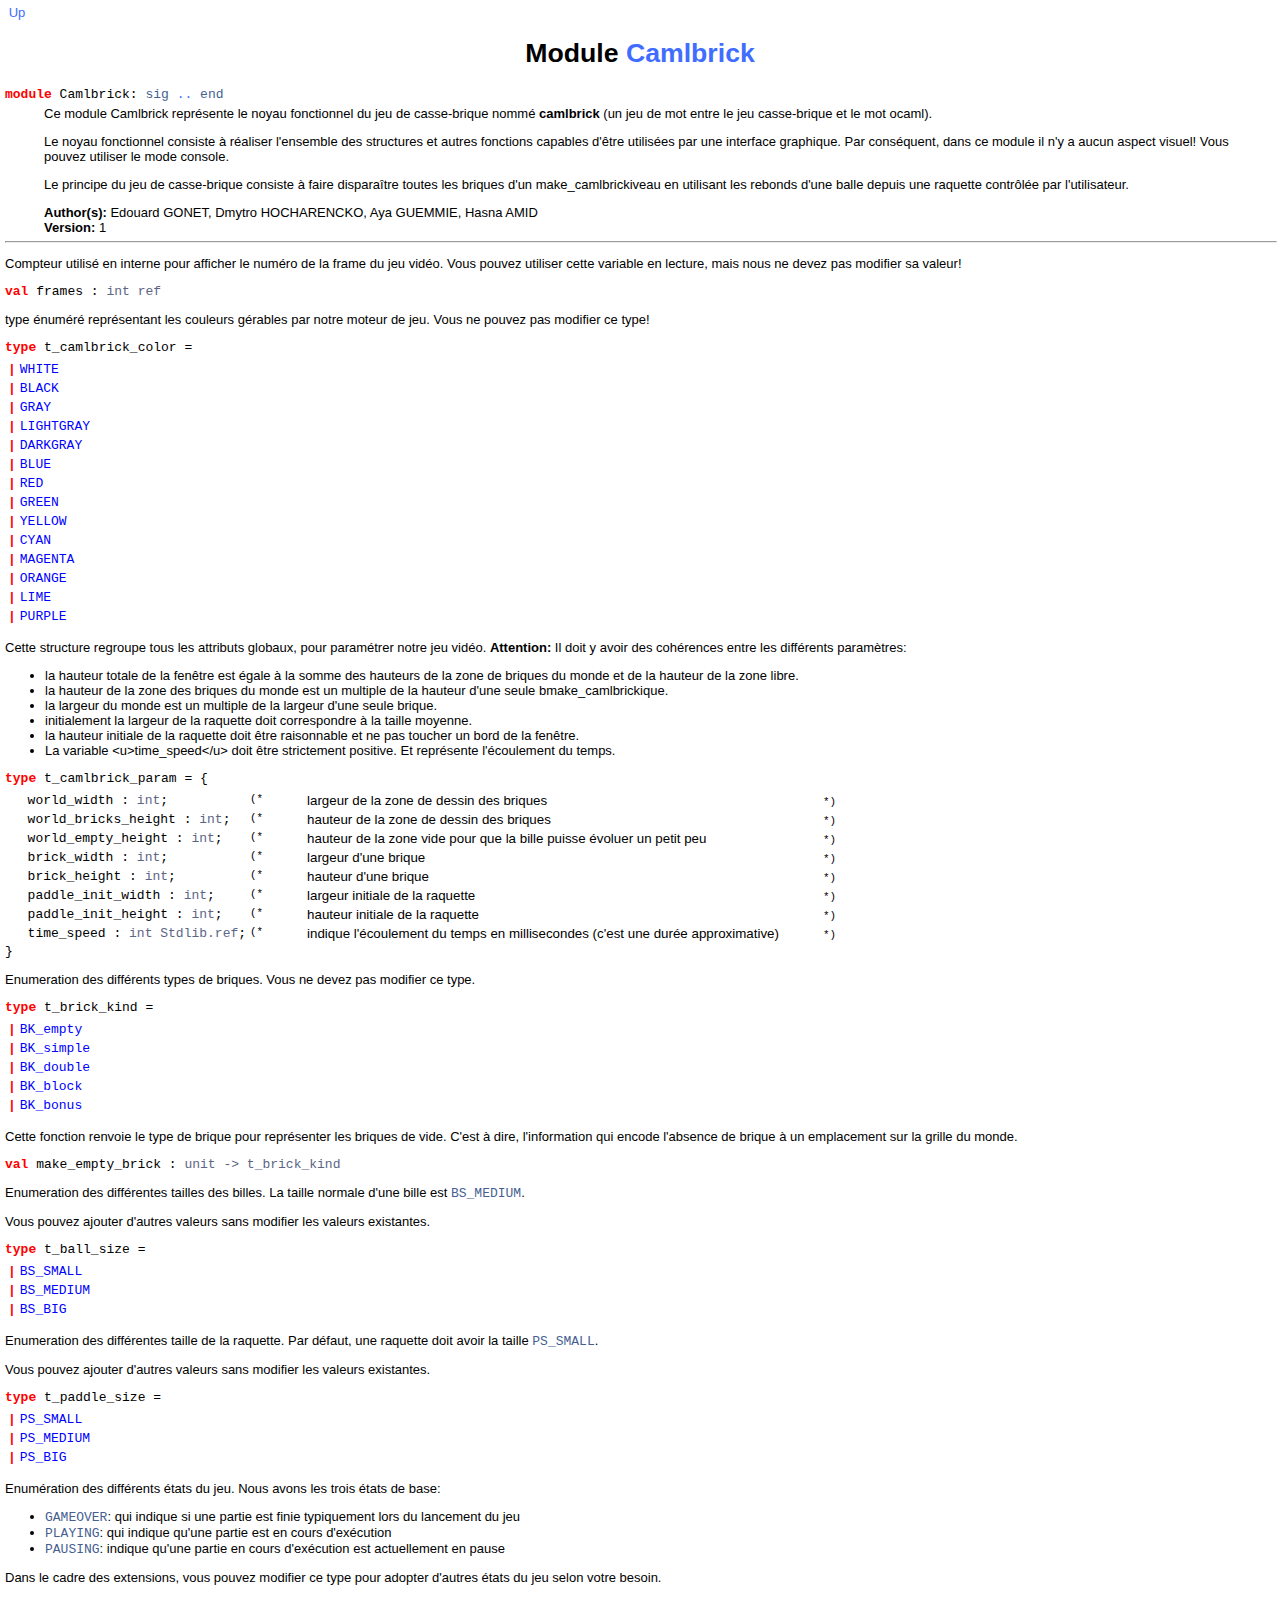
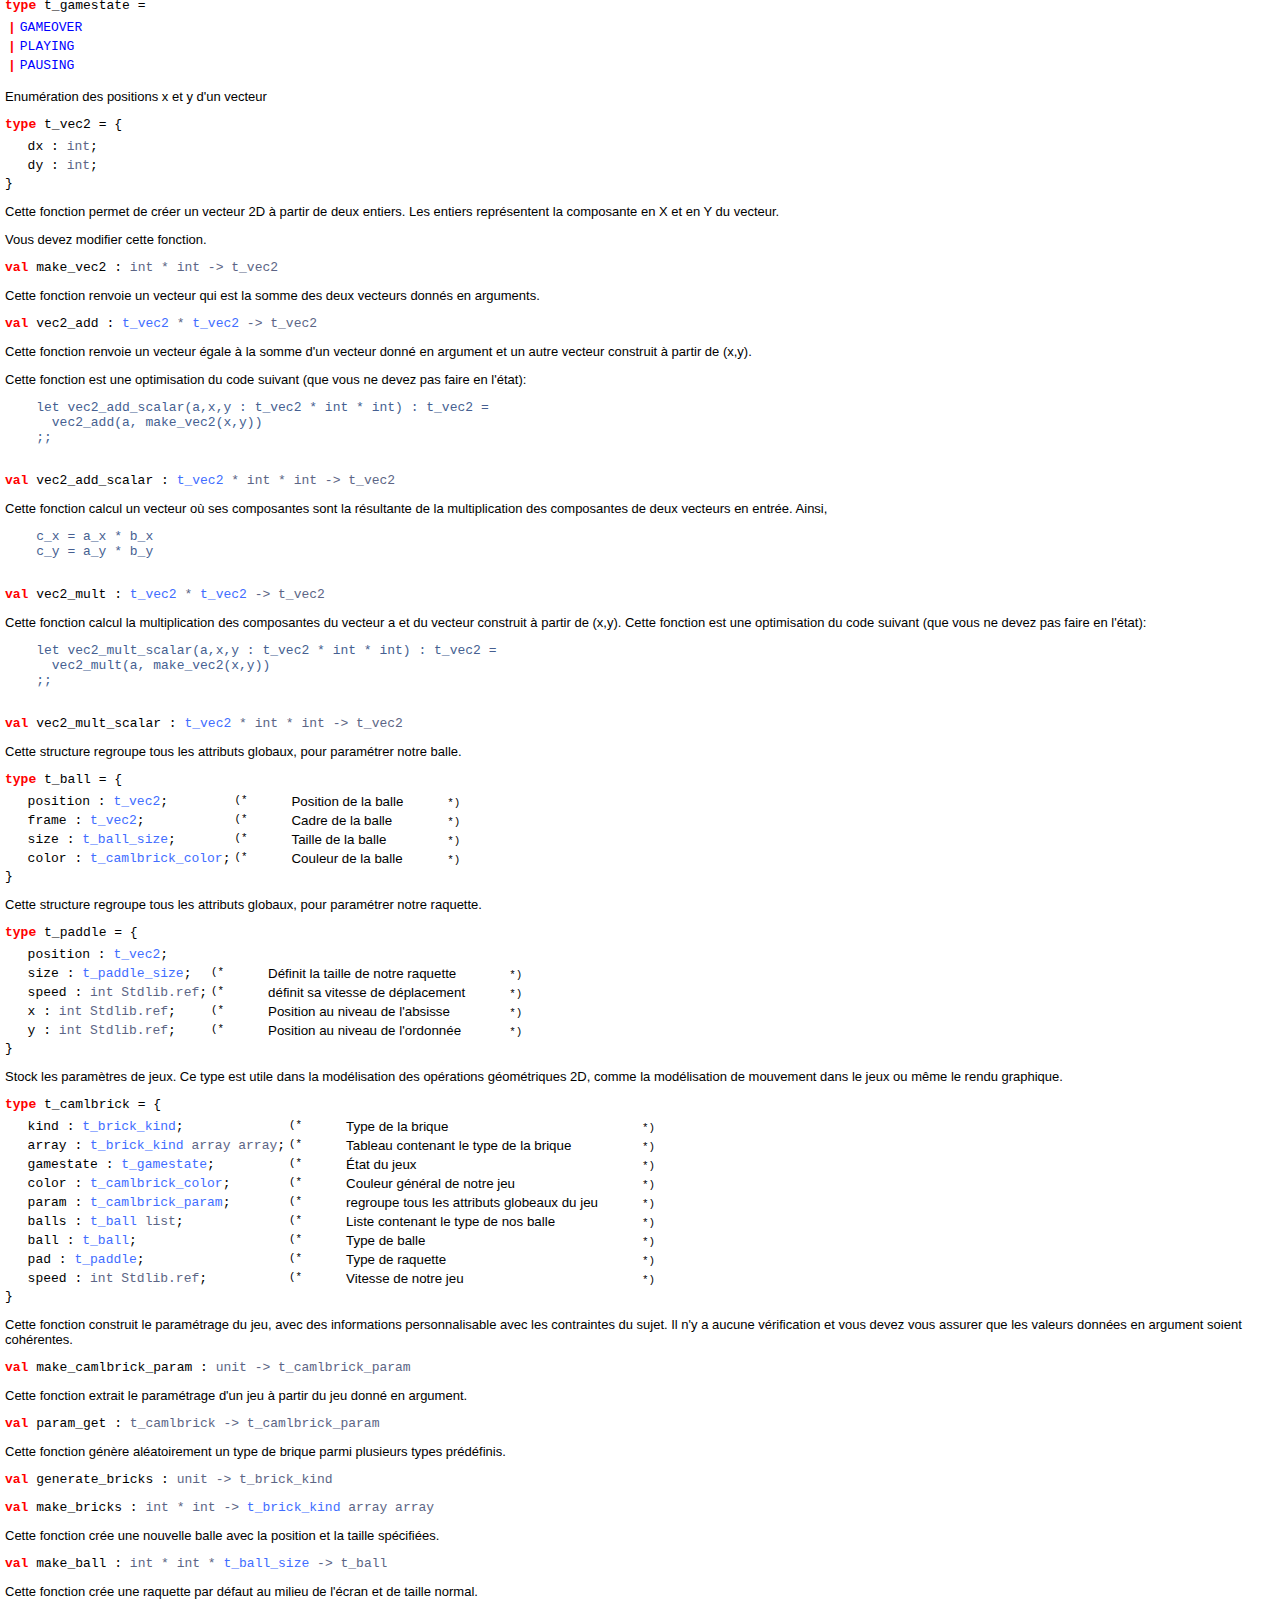
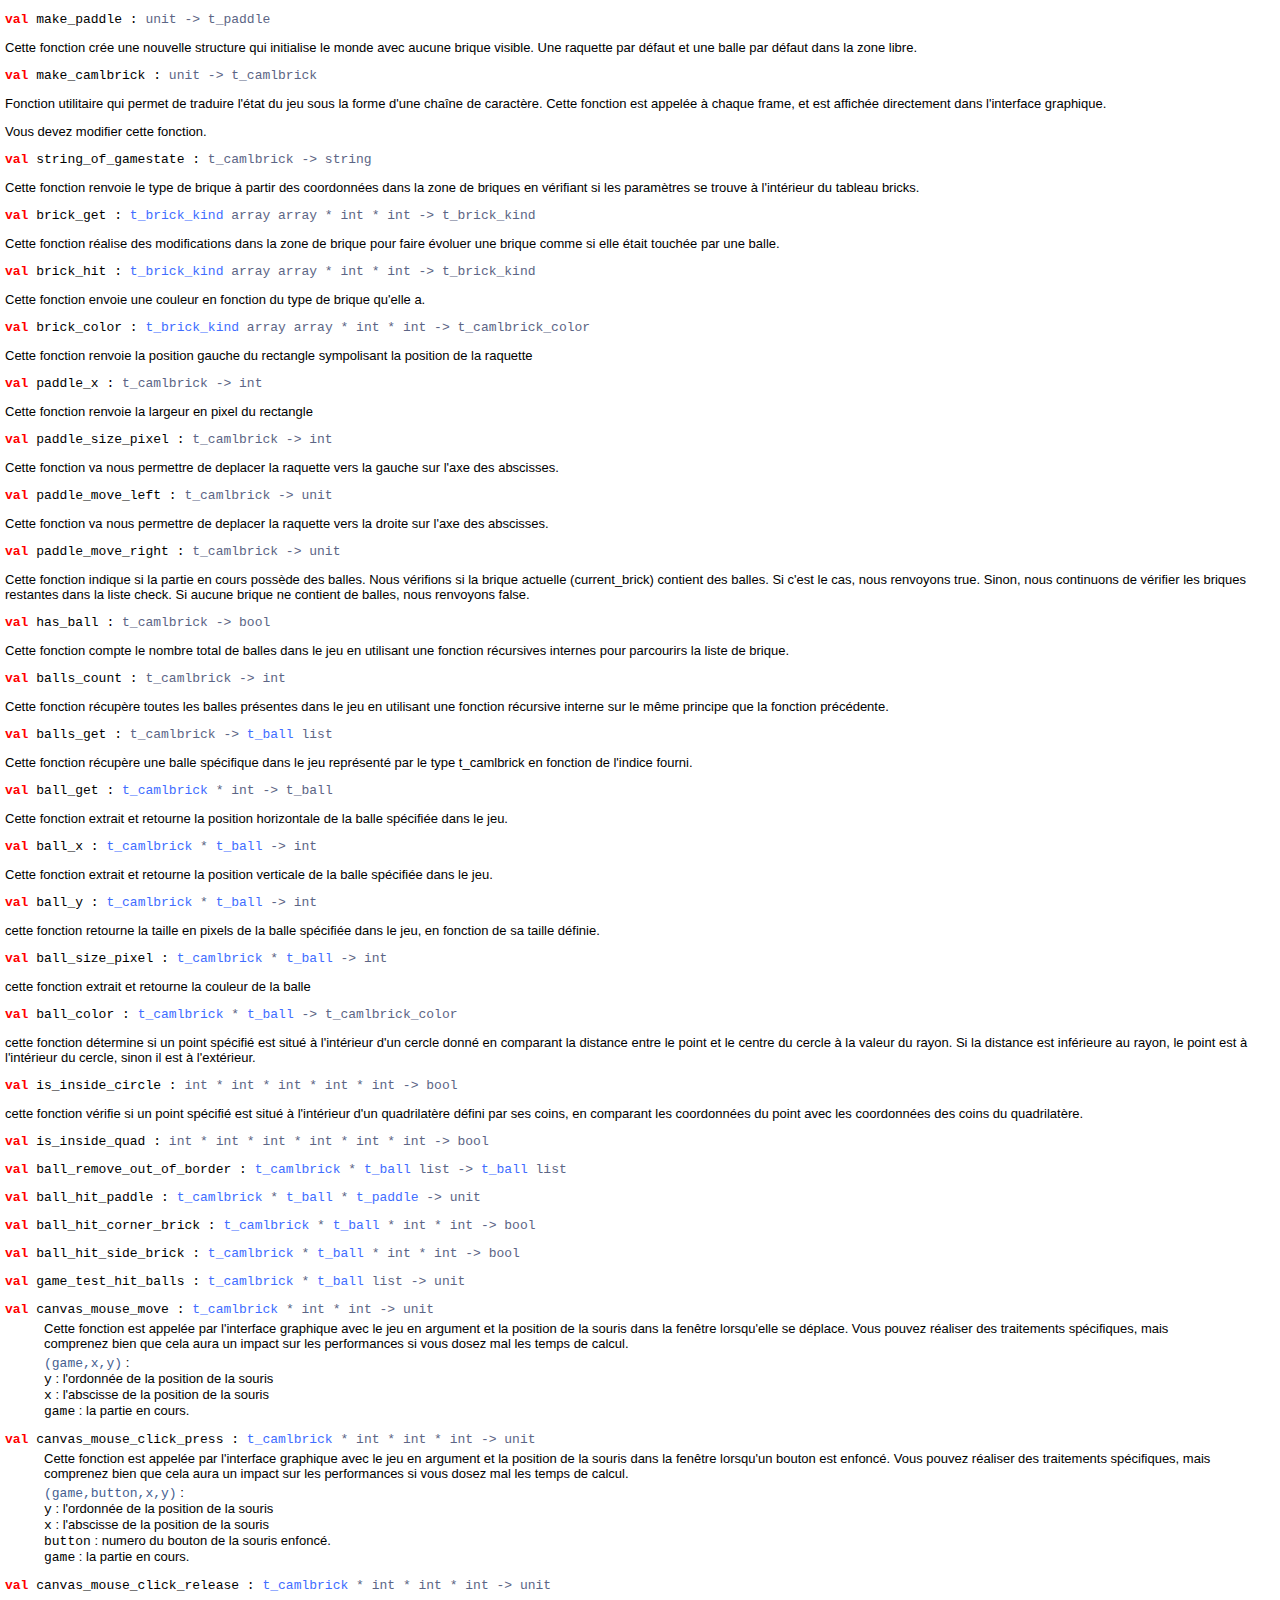
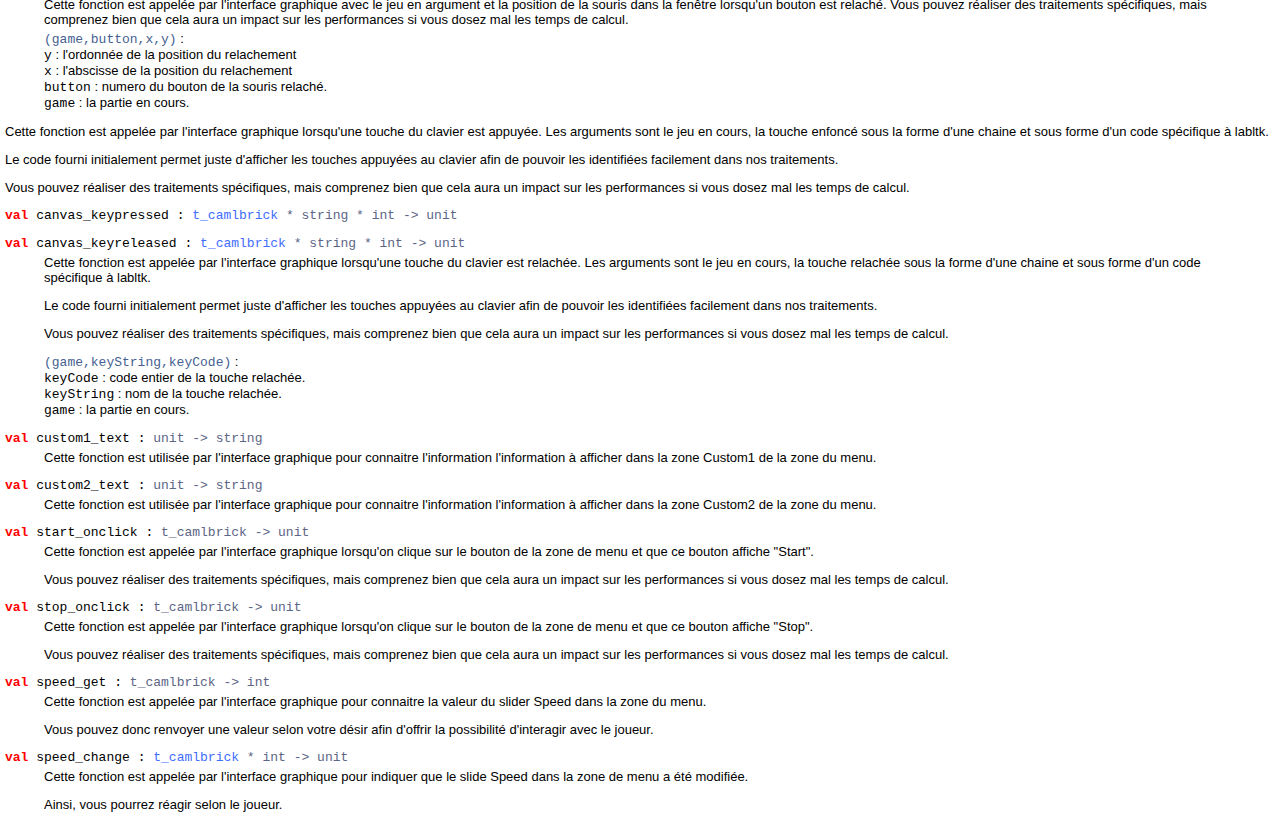
==== doc/Camlbrick.html @ 3c2aed77 "Refactor file imports in camlbrick_launcher.ml and camlbrick_gui.ml" ====
<!DOCTYPE HTML PUBLIC "-//W3C//DTD HTML 4.01 Transitional//EN">
<html>
<head>
<link rel="stylesheet" href="style.css" type="text/css">
<meta content="text/html; charset=utf8" http-equiv="Content-Type">
<meta name="viewport" content="width=device-width, initial-scale=1">
<link rel="Start" href="index.html">
<link rel="Up" href="index.html">
<link title="Index of types" rel=Appendix href="index_types.html">
<link title="Index of values" rel=Appendix href="index_values.html">
<link title="Index of modules" rel=Appendix href="index_modules.html">
<link title="Camlbrick" rel="Chapter" href="Camlbrick.html"><title>Camlbrick</title>
</head>
<body>
<div class="navbar">&nbsp;<a class="up" href="index.html" title="Index">Up</a>
&nbsp;</div>
<h1>Module <a href="type_Camlbrick.html">Camlbrick</a></h1>

<pre><span id="MODULECamlbrick"><span class="keyword">module</span> Camlbrick</span>: <code class="code">sig</code> <a href="Camlbrick.html">..</a> <code class="code">end</code></pre><div class="info module top">
<div class="info-desc">
<p>Ce module Camlbrick représente le noyau fonctionnel du jeu de casse-brique nommé <b>camlbrick</b>
(un jeu de mot entre le jeu casse-brique et le mot ocaml).</p>

<p>Le noyau fonctionnel consiste à réaliser l'ensemble des structures et autres fonctions capables
d'être utilisées par une interface graphique. Par conséquent, dans ce module il n'y a aucun
aspect visuel! Vous pouvez utiliser le mode console.</p>

<p>Le principe du jeu de casse-brique consiste à faire disparaître toutes les briques d'un make_camlbrickiveau
en utilisant les rebonds d'une balle depuis une raquette contrôlée par l'utilisateur.</p>
</div>
<ul class="info-attributes">
<li><b>Author(s):</b> Edouard GONET, Dmytro HOCHARENCKO, Aya GUEMMIE, Hasna AMID</li>
<li><b>Version:</b> 1</li>
</ul>
</div>
<hr width="100%">
<p>Compteur utilisé en interne pour afficher le numéro de la frame du jeu vidéo. 
  Vous pouvez utiliser cette variable en lecture, mais nous ne devez pas modifier
  sa valeur!</p>

<pre><span id="VALframes"><span class="keyword">val</span> frames</span> : <code class="type">int ref</code></pre><p>type énuméré représentant les couleurs gérables par notre moteur de jeu. Vous ne pouvez pas modifier ce type!</p>

<pre><code><span id="TYPEt_camlbrick_color"><span class="keyword">type</span> <code class="type"></code>t_camlbrick_color</span> = </code></pre><table class="typetable">
<tr>
<td align="left" valign="top" >
<code><span class="keyword">|</span></code></td>
<td align="left" valign="top" >
<code><span id="TYPEELTt_camlbrick_color.WHITE"><span class="constructor">WHITE</span></span></code></td>

</tr>
<tr>
<td align="left" valign="top" >
<code><span class="keyword">|</span></code></td>
<td align="left" valign="top" >
<code><span id="TYPEELTt_camlbrick_color.BLACK"><span class="constructor">BLACK</span></span></code></td>

</tr>
<tr>
<td align="left" valign="top" >
<code><span class="keyword">|</span></code></td>
<td align="left" valign="top" >
<code><span id="TYPEELTt_camlbrick_color.GRAY"><span class="constructor">GRAY</span></span></code></td>

</tr>
<tr>
<td align="left" valign="top" >
<code><span class="keyword">|</span></code></td>
<td align="left" valign="top" >
<code><span id="TYPEELTt_camlbrick_color.LIGHTGRAY"><span class="constructor">LIGHTGRAY</span></span></code></td>

</tr>
<tr>
<td align="left" valign="top" >
<code><span class="keyword">|</span></code></td>
<td align="left" valign="top" >
<code><span id="TYPEELTt_camlbrick_color.DARKGRAY"><span class="constructor">DARKGRAY</span></span></code></td>

</tr>
<tr>
<td align="left" valign="top" >
<code><span class="keyword">|</span></code></td>
<td align="left" valign="top" >
<code><span id="TYPEELTt_camlbrick_color.BLUE"><span class="constructor">BLUE</span></span></code></td>

</tr>
<tr>
<td align="left" valign="top" >
<code><span class="keyword">|</span></code></td>
<td align="left" valign="top" >
<code><span id="TYPEELTt_camlbrick_color.RED"><span class="constructor">RED</span></span></code></td>

</tr>
<tr>
<td align="left" valign="top" >
<code><span class="keyword">|</span></code></td>
<td align="left" valign="top" >
<code><span id="TYPEELTt_camlbrick_color.GREEN"><span class="constructor">GREEN</span></span></code></td>

</tr>
<tr>
<td align="left" valign="top" >
<code><span class="keyword">|</span></code></td>
<td align="left" valign="top" >
<code><span id="TYPEELTt_camlbrick_color.YELLOW"><span class="constructor">YELLOW</span></span></code></td>

</tr>
<tr>
<td align="left" valign="top" >
<code><span class="keyword">|</span></code></td>
<td align="left" valign="top" >
<code><span id="TYPEELTt_camlbrick_color.CYAN"><span class="constructor">CYAN</span></span></code></td>

</tr>
<tr>
<td align="left" valign="top" >
<code><span class="keyword">|</span></code></td>
<td align="left" valign="top" >
<code><span id="TYPEELTt_camlbrick_color.MAGENTA"><span class="constructor">MAGENTA</span></span></code></td>

</tr>
<tr>
<td align="left" valign="top" >
<code><span class="keyword">|</span></code></td>
<td align="left" valign="top" >
<code><span id="TYPEELTt_camlbrick_color.ORANGE"><span class="constructor">ORANGE</span></span></code></td>

</tr>
<tr>
<td align="left" valign="top" >
<code><span class="keyword">|</span></code></td>
<td align="left" valign="top" >
<code><span id="TYPEELTt_camlbrick_color.LIME"><span class="constructor">LIME</span></span></code></td>

</tr>
<tr>
<td align="left" valign="top" >
<code><span class="keyword">|</span></code></td>
<td align="left" valign="top" >
<code><span id="TYPEELTt_camlbrick_color.PURPLE"><span class="constructor">PURPLE</span></span></code></td>

</tr></table>


<p>Cette structure regroupe tous les attributs globaux,
  pour paramétrer notre jeu vidéo.
  <b>Attention:</b> Il doit y avoir des cohérences entre les différents paramètres:</p>
<ul>
<li> la hauteur totale de la fenêtre est égale à la somme des hauteurs de la zone de briques du monde et
  de la hauteur de la zone libre.</li>
<li>la hauteur de la zone des briques du monde est un multiple de la hauteur d'une seule bmake_camlbrickique. </li>
<li>la largeur du monde est un multiple de la largeur d'une seule brique. </li>
<li>initialement la largeur de la raquette doit correspondre à la taille moyenne.</li>
<li>la hauteur initiale de la raquette doit être raisonnable et ne pas toucher un bord de la fenêtre.</li>
<li>La variable &lt;u&gt;time_speed&lt;/u&gt; doit être strictement positive. Et représente l'écoulement du temps.</li>
</ul>

<pre><code><span id="TYPEt_camlbrick_param"><span class="keyword">type</span> <code class="type"></code>t_camlbrick_param</span> = {</code></pre><table class="typetable">
<tr>
<td align="left" valign="top" >
<code>&nbsp;&nbsp;</code></td>
<td align="left" valign="top" >
<code><span id="TYPEELTt_camlbrick_param.world_width">world_width</span>&nbsp;: <code class="type">int</code>;</code></td>
<td class="typefieldcomment" align="left" valign="top" ><code>(*</code></td><td class="typefieldcomment" align="left" valign="top" ><div class="info ">
<div class="info-desc">
<p>largeur de la zone de dessin des briques</p>
</div>
</div>
</td><td class="typefieldcomment" align="left" valign="bottom" ><code>*)</code></td>
</tr>
<tr>
<td align="left" valign="top" >
<code>&nbsp;&nbsp;</code></td>
<td align="left" valign="top" >
<code><span id="TYPEELTt_camlbrick_param.world_bricks_height">world_bricks_height</span>&nbsp;: <code class="type">int</code>;</code></td>
<td class="typefieldcomment" align="left" valign="top" ><code>(*</code></td><td class="typefieldcomment" align="left" valign="top" ><div class="info ">
<div class="info-desc">
<p>hauteur de la zone de dessin des briques</p>
</div>
</div>
</td><td class="typefieldcomment" align="left" valign="bottom" ><code>*)</code></td>
</tr>
<tr>
<td align="left" valign="top" >
<code>&nbsp;&nbsp;</code></td>
<td align="left" valign="top" >
<code><span id="TYPEELTt_camlbrick_param.world_empty_height">world_empty_height</span>&nbsp;: <code class="type">int</code>;</code></td>
<td class="typefieldcomment" align="left" valign="top" ><code>(*</code></td><td class="typefieldcomment" align="left" valign="top" ><div class="info ">
<div class="info-desc">
<p>hauteur de la zone vide pour que la bille puisse évoluer un petit peu</p>
</div>
</div>
</td><td class="typefieldcomment" align="left" valign="bottom" ><code>*)</code></td>
</tr>
<tr>
<td align="left" valign="top" >
<code>&nbsp;&nbsp;</code></td>
<td align="left" valign="top" >
<code><span id="TYPEELTt_camlbrick_param.brick_width">brick_width</span>&nbsp;: <code class="type">int</code>;</code></td>
<td class="typefieldcomment" align="left" valign="top" ><code>(*</code></td><td class="typefieldcomment" align="left" valign="top" ><div class="info ">
<div class="info-desc">
<p>largeur d'une brique</p>
</div>
</div>
</td><td class="typefieldcomment" align="left" valign="bottom" ><code>*)</code></td>
</tr>
<tr>
<td align="left" valign="top" >
<code>&nbsp;&nbsp;</code></td>
<td align="left" valign="top" >
<code><span id="TYPEELTt_camlbrick_param.brick_height">brick_height</span>&nbsp;: <code class="type">int</code>;</code></td>
<td class="typefieldcomment" align="left" valign="top" ><code>(*</code></td><td class="typefieldcomment" align="left" valign="top" ><div class="info ">
<div class="info-desc">
<p>hauteur d'une brique</p>
</div>
</div>
</td><td class="typefieldcomment" align="left" valign="bottom" ><code>*)</code></td>
</tr>
<tr>
<td align="left" valign="top" >
<code>&nbsp;&nbsp;</code></td>
<td align="left" valign="top" >
<code><span id="TYPEELTt_camlbrick_param.paddle_init_width">paddle_init_width</span>&nbsp;: <code class="type">int</code>;</code></td>
<td class="typefieldcomment" align="left" valign="top" ><code>(*</code></td><td class="typefieldcomment" align="left" valign="top" ><div class="info ">
<div class="info-desc">
<p>largeur initiale de la raquette</p>
</div>
</div>
</td><td class="typefieldcomment" align="left" valign="bottom" ><code>*)</code></td>
</tr>
<tr>
<td align="left" valign="top" >
<code>&nbsp;&nbsp;</code></td>
<td align="left" valign="top" >
<code><span id="TYPEELTt_camlbrick_param.paddle_init_height">paddle_init_height</span>&nbsp;: <code class="type">int</code>;</code></td>
<td class="typefieldcomment" align="left" valign="top" ><code>(*</code></td><td class="typefieldcomment" align="left" valign="top" ><div class="info ">
<div class="info-desc">
<p>hauteur initiale de la raquette</p>
</div>
</div>
</td><td class="typefieldcomment" align="left" valign="bottom" ><code>*)</code></td>
</tr>
<tr>
<td align="left" valign="top" >
<code>&nbsp;&nbsp;</code></td>
<td align="left" valign="top" >
<code><span id="TYPEELTt_camlbrick_param.time_speed">time_speed</span>&nbsp;: <code class="type">int Stdlib.ref</code>;</code></td>
<td class="typefieldcomment" align="left" valign="top" ><code>(*</code></td><td class="typefieldcomment" align="left" valign="top" ><div class="info ">
<div class="info-desc">
<p>indique l'écoulement du temps en millisecondes (c'est une durée approximative)</p>
</div>
</div>
</td><td class="typefieldcomment" align="left" valign="bottom" ><code>*)</code></td>
</tr></table>
<code>}</code>


<p>Enumeration des différents types de briques. 
  Vous ne devez pas modifier ce type.</p>

<pre><code><span id="TYPEt_brick_kind"><span class="keyword">type</span> <code class="type"></code>t_brick_kind</span> = </code></pre><table class="typetable">
<tr>
<td align="left" valign="top" >
<code><span class="keyword">|</span></code></td>
<td align="left" valign="top" >
<code><span id="TYPEELTt_brick_kind.BK_empty"><span class="constructor">BK_empty</span></span></code></td>

</tr>
<tr>
<td align="left" valign="top" >
<code><span class="keyword">|</span></code></td>
<td align="left" valign="top" >
<code><span id="TYPEELTt_brick_kind.BK_simple"><span class="constructor">BK_simple</span></span></code></td>

</tr>
<tr>
<td align="left" valign="top" >
<code><span class="keyword">|</span></code></td>
<td align="left" valign="top" >
<code><span id="TYPEELTt_brick_kind.BK_double"><span class="constructor">BK_double</span></span></code></td>

</tr>
<tr>
<td align="left" valign="top" >
<code><span class="keyword">|</span></code></td>
<td align="left" valign="top" >
<code><span id="TYPEELTt_brick_kind.BK_block"><span class="constructor">BK_block</span></span></code></td>

</tr>
<tr>
<td align="left" valign="top" >
<code><span class="keyword">|</span></code></td>
<td align="left" valign="top" >
<code><span id="TYPEELTt_brick_kind.BK_bonus"><span class="constructor">BK_bonus</span></span></code></td>

</tr></table>


<p>Cette fonction renvoie le type de brique pour représenter les briques de vide.
  C'est à dire, l'information qui encode l'absence de brique à un emplacement sur la grille du monde.</p>

<pre><span id="VALmake_empty_brick"><span class="keyword">val</span> make_empty_brick</span> : <code class="type">unit -&gt; t_brick_kind</code></pre><p>Enumeration des différentes tailles des billes. 
  La taille  normale d'une bille est <code class="code">BS_MEDIUM</code>.</p>

<p>Vous pouvez ajouter d'autres valeurs sans modifier les valeurs existantes.</p>

<pre><code><span id="TYPEt_ball_size"><span class="keyword">type</span> <code class="type"></code>t_ball_size</span> = </code></pre><table class="typetable">
<tr>
<td align="left" valign="top" >
<code><span class="keyword">|</span></code></td>
<td align="left" valign="top" >
<code><span id="TYPEELTt_ball_size.BS_SMALL"><span class="constructor">BS_SMALL</span></span></code></td>

</tr>
<tr>
<td align="left" valign="top" >
<code><span class="keyword">|</span></code></td>
<td align="left" valign="top" >
<code><span id="TYPEELTt_ball_size.BS_MEDIUM"><span class="constructor">BS_MEDIUM</span></span></code></td>

</tr>
<tr>
<td align="left" valign="top" >
<code><span class="keyword">|</span></code></td>
<td align="left" valign="top" >
<code><span id="TYPEELTt_ball_size.BS_BIG"><span class="constructor">BS_BIG</span></span></code></td>

</tr></table>


<p>Enumeration des différentes taille de la raquette. Par défaut, une raquette doit avoir la taille
  <code class="code">PS_SMALL</code>.</p>

<p>Vous pouvez ajouter d'autres valeurs sans modifier les valeurs existantes.</p>

<pre><code><span id="TYPEt_paddle_size"><span class="keyword">type</span> <code class="type"></code>t_paddle_size</span> = </code></pre><table class="typetable">
<tr>
<td align="left" valign="top" >
<code><span class="keyword">|</span></code></td>
<td align="left" valign="top" >
<code><span id="TYPEELTt_paddle_size.PS_SMALL"><span class="constructor">PS_SMALL</span></span></code></td>

</tr>
<tr>
<td align="left" valign="top" >
<code><span class="keyword">|</span></code></td>
<td align="left" valign="top" >
<code><span id="TYPEELTt_paddle_size.PS_MEDIUM"><span class="constructor">PS_MEDIUM</span></span></code></td>

</tr>
<tr>
<td align="left" valign="top" >
<code><span class="keyword">|</span></code></td>
<td align="left" valign="top" >
<code><span id="TYPEELTt_paddle_size.PS_BIG"><span class="constructor">PS_BIG</span></span></code></td>

</tr></table>


<p>Enumération des différents états du jeu. Nous avons les trois états de base:</p>
<ul>
<li><code class="code">GAMEOVER</code>: qui indique si une partie est finie typiquement lors du lancement du jeu</li>
<li><code class="code">PLAYING</code>: qui indique qu'une partie est en cours d'exécution</li>
<li><code class="code">PAUSING</code>: indique qu'une partie en cours d'exécution est actuellement en pause</li>
</ul>

<p>Dans le cadre des extensions, vous pouvez modifier ce type pour adopter d'autres états du jeu selon
  votre besoin.</p>

<pre><code><span id="TYPEt_gamestate"><span class="keyword">type</span> <code class="type"></code>t_gamestate</span> = </code></pre><table class="typetable">
<tr>
<td align="left" valign="top" >
<code><span class="keyword">|</span></code></td>
<td align="left" valign="top" >
<code><span id="TYPEELTt_gamestate.GAMEOVER"><span class="constructor">GAMEOVER</span></span></code></td>

</tr>
<tr>
<td align="left" valign="top" >
<code><span class="keyword">|</span></code></td>
<td align="left" valign="top" >
<code><span id="TYPEELTt_gamestate.PLAYING"><span class="constructor">PLAYING</span></span></code></td>

</tr>
<tr>
<td align="left" valign="top" >
<code><span class="keyword">|</span></code></td>
<td align="left" valign="top" >
<code><span id="TYPEELTt_gamestate.PAUSING"><span class="constructor">PAUSING</span></span></code></td>

</tr></table>


<p>Enumération des positions x et y d'un vecteur</p>

<pre><code><span id="TYPEt_vec2"><span class="keyword">type</span> <code class="type"></code>t_vec2</span> = {</code></pre><table class="typetable">
<tr>
<td align="left" valign="top" >
<code>&nbsp;&nbsp;</code></td>
<td align="left" valign="top" >
<code><span id="TYPEELTt_vec2.dx">dx</span>&nbsp;: <code class="type">int</code>;</code></td>

</tr>
<tr>
<td align="left" valign="top" >
<code>&nbsp;&nbsp;</code></td>
<td align="left" valign="top" >
<code><span id="TYPEELTt_vec2.dy">dy</span>&nbsp;: <code class="type">int</code>;</code></td>

</tr></table>
<code>}</code>


<p>Cette fonction permet de créer un vecteur 2D à partir de deux entiers.
  Les entiers représentent la composante en X et en Y du vecteur.</p>

<p>Vous devez modifier cette fonction.</p>

<pre><span id="VALmake_vec2"><span class="keyword">val</span> make_vec2</span> : <code class="type">int * int -&gt; t_vec2</code></pre><p>Cette fonction renvoie un vecteur qui est la somme des deux vecteurs donnés en arguments.</p>

<pre><span id="VALvec2_add"><span class="keyword">val</span> vec2_add</span> : <code class="type"><a href="Camlbrick.html#TYPEt_vec2">t_vec2</a> * <a href="Camlbrick.html#TYPEt_vec2">t_vec2</a> -&gt; t_vec2</code></pre><p>Cette fonction renvoie un vecteur égale à la somme d'un vecteur
  donné en argument et un autre vecteur construit à partir de (x,y).</p>

<p>Cette fonction est une optimisation du code suivant (que vous ne devez pas faire en l'état):</p>
<pre class="codepre"><code class="code">    let vec2_add_scalar(a,x,y : t_vec2 * int * int) : t_vec2 =
      vec2_add(a, make_vec2(x,y))
    ;;
  </code></pre>
<pre><span id="VALvec2_add_scalar"><span class="keyword">val</span> vec2_add_scalar</span> : <code class="type"><a href="Camlbrick.html#TYPEt_vec2">t_vec2</a> * int * int -&gt; t_vec2</code></pre><p>Cette fonction calcul un vecteur où 
  ses composantes sont la résultante de la multiplication  des composantes de deux vecteurs en entrée.
  Ainsi,</p>
<pre class="codepre"><code class="code">    c_x = a_x * b_x
    c_y = a_y * b_y
  </code></pre>
<pre><span id="VALvec2_mult"><span class="keyword">val</span> vec2_mult</span> : <code class="type"><a href="Camlbrick.html#TYPEt_vec2">t_vec2</a> * <a href="Camlbrick.html#TYPEt_vec2">t_vec2</a> -&gt; t_vec2</code></pre><p>Cette fonction calcul la multiplication des composantes du vecteur a et du vecteur construit à partir de (x,y).
  Cette fonction est une optimisation du code suivant (que vous ne devez pas faire en l'état):</p>
<pre class="codepre"><code class="code">    let vec2_mult_scalar(a,x,y : t_vec2 * int * int) : t_vec2 =
      vec2_mult(a, make_vec2(x,y))
    ;;
  </code></pre>
<pre><span id="VALvec2_mult_scalar"><span class="keyword">val</span> vec2_mult_scalar</span> : <code class="type"><a href="Camlbrick.html#TYPEt_vec2">t_vec2</a> * int * int -&gt; t_vec2</code></pre><p>Cette structure regroupe tous les attributs globaux, pour paramétrer notre balle.</p>

<pre><code><span id="TYPEt_ball"><span class="keyword">type</span> <code class="type"></code>t_ball</span> = {</code></pre><table class="typetable">
<tr>
<td align="left" valign="top" >
<code>&nbsp;&nbsp;</code></td>
<td align="left" valign="top" >
<code><span id="TYPEELTt_ball.position">position</span>&nbsp;: <code class="type"><a href="Camlbrick.html#TYPEt_vec2">t_vec2</a></code>;</code></td>
<td class="typefieldcomment" align="left" valign="top" ><code>(*</code></td><td class="typefieldcomment" align="left" valign="top" ><div class="info ">
<div class="info-desc">
<p>Position de la balle</p>
</div>
</div>
</td><td class="typefieldcomment" align="left" valign="bottom" ><code>*)</code></td>
</tr>
<tr>
<td align="left" valign="top" >
<code>&nbsp;&nbsp;</code></td>
<td align="left" valign="top" >
<code><span id="TYPEELTt_ball.frame">frame</span>&nbsp;: <code class="type"><a href="Camlbrick.html#TYPEt_vec2">t_vec2</a></code>;</code></td>
<td class="typefieldcomment" align="left" valign="top" ><code>(*</code></td><td class="typefieldcomment" align="left" valign="top" ><div class="info ">
<div class="info-desc">
<p>Cadre de la balle</p>
</div>
</div>
</td><td class="typefieldcomment" align="left" valign="bottom" ><code>*)</code></td>
</tr>
<tr>
<td align="left" valign="top" >
<code>&nbsp;&nbsp;</code></td>
<td align="left" valign="top" >
<code><span id="TYPEELTt_ball.size">size</span>&nbsp;: <code class="type"><a href="Camlbrick.html#TYPEt_ball_size">t_ball_size</a></code>;</code></td>
<td class="typefieldcomment" align="left" valign="top" ><code>(*</code></td><td class="typefieldcomment" align="left" valign="top" ><div class="info ">
<div class="info-desc">
<p>Taille de la balle</p>
</div>
</div>
</td><td class="typefieldcomment" align="left" valign="bottom" ><code>*)</code></td>
</tr>
<tr>
<td align="left" valign="top" >
<code>&nbsp;&nbsp;</code></td>
<td align="left" valign="top" >
<code><span id="TYPEELTt_ball.color">color</span>&nbsp;: <code class="type"><a href="Camlbrick.html#TYPEt_camlbrick_color">t_camlbrick_color</a></code>;</code></td>
<td class="typefieldcomment" align="left" valign="top" ><code>(*</code></td><td class="typefieldcomment" align="left" valign="top" ><div class="info ">
<div class="info-desc">
<p>Couleur de la balle</p>
</div>
</div>
</td><td class="typefieldcomment" align="left" valign="bottom" ><code>*)</code></td>
</tr></table>
<code>}</code>


<p>Cette structure regroupe tous les attributs globaux, pour paramétrer notre raquette.</p>

<pre><code><span id="TYPEt_paddle"><span class="keyword">type</span> <code class="type"></code>t_paddle</span> = {</code></pre><table class="typetable">
<tr>
<td align="left" valign="top" >
<code>&nbsp;&nbsp;</code></td>
<td align="left" valign="top" >
<code><span id="TYPEELTt_paddle.position">position</span>&nbsp;: <code class="type"><a href="Camlbrick.html#TYPEt_vec2">t_vec2</a></code>;</code></td>

</tr>
<tr>
<td align="left" valign="top" >
<code>&nbsp;&nbsp;</code></td>
<td align="left" valign="top" >
<code><span id="TYPEELTt_paddle.size">size</span>&nbsp;: <code class="type"><a href="Camlbrick.html#TYPEt_paddle_size">t_paddle_size</a></code>;</code></td>
<td class="typefieldcomment" align="left" valign="top" ><code>(*</code></td><td class="typefieldcomment" align="left" valign="top" ><div class="info ">
<div class="info-desc">
<p>Définit la taille de notre raquette</p>
</div>
</div>
</td><td class="typefieldcomment" align="left" valign="bottom" ><code>*)</code></td>
</tr>
<tr>
<td align="left" valign="top" >
<code>&nbsp;&nbsp;</code></td>
<td align="left" valign="top" >
<code><span id="TYPEELTt_paddle.speed">speed</span>&nbsp;: <code class="type">int Stdlib.ref</code>;</code></td>
<td class="typefieldcomment" align="left" valign="top" ><code>(*</code></td><td class="typefieldcomment" align="left" valign="top" ><div class="info ">
<div class="info-desc">
<p>définit sa vitesse de déplacement</p>
</div>
</div>
</td><td class="typefieldcomment" align="left" valign="bottom" ><code>*)</code></td>
</tr>
<tr>
<td align="left" valign="top" >
<code>&nbsp;&nbsp;</code></td>
<td align="left" valign="top" >
<code><span id="TYPEELTt_paddle.x">x</span>&nbsp;: <code class="type">int Stdlib.ref</code>;</code></td>
<td class="typefieldcomment" align="left" valign="top" ><code>(*</code></td><td class="typefieldcomment" align="left" valign="top" ><div class="info ">
<div class="info-desc">
<p>Position au niveau de l'absisse</p>
</div>
</div>
</td><td class="typefieldcomment" align="left" valign="bottom" ><code>*)</code></td>
</tr>
<tr>
<td align="left" valign="top" >
<code>&nbsp;&nbsp;</code></td>
<td align="left" valign="top" >
<code><span id="TYPEELTt_paddle.y">y</span>&nbsp;: <code class="type">int Stdlib.ref</code>;</code></td>
<td class="typefieldcomment" align="left" valign="top" ><code>(*</code></td><td class="typefieldcomment" align="left" valign="top" ><div class="info ">
<div class="info-desc">
<p>Position au niveau de l'ordonnée</p>
</div>
</div>
</td><td class="typefieldcomment" align="left" valign="bottom" ><code>*)</code></td>
</tr></table>
<code>}</code>


<p>Stock les paramètres de jeux. Ce type est utile dans la modélisation des opérations géométriques 2D, comme la modélisation 
   de mouvement dans le jeux ou même le rendu graphique.</p>

<pre><code><span id="TYPEt_camlbrick"><span class="keyword">type</span> <code class="type"></code>t_camlbrick</span> = {</code></pre><table class="typetable">
<tr>
<td align="left" valign="top" >
<code>&nbsp;&nbsp;</code></td>
<td align="left" valign="top" >
<code><span id="TYPEELTt_camlbrick.kind">kind</span>&nbsp;: <code class="type"><a href="Camlbrick.html#TYPEt_brick_kind">t_brick_kind</a></code>;</code></td>
<td class="typefieldcomment" align="left" valign="top" ><code>(*</code></td><td class="typefieldcomment" align="left" valign="top" ><div class="info ">
<div class="info-desc">
<p>Type de la brique</p>
</div>
</div>
</td><td class="typefieldcomment" align="left" valign="bottom" ><code>*)</code></td>
</tr>
<tr>
<td align="left" valign="top" >
<code>&nbsp;&nbsp;</code></td>
<td align="left" valign="top" >
<code><span id="TYPEELTt_camlbrick.array">array</span>&nbsp;: <code class="type"><a href="Camlbrick.html#TYPEt_brick_kind">t_brick_kind</a> array array</code>;</code></td>
<td class="typefieldcomment" align="left" valign="top" ><code>(*</code></td><td class="typefieldcomment" align="left" valign="top" ><div class="info ">
<div class="info-desc">
<p>Tableau contenant le type de la brique</p>
</div>
</div>
</td><td class="typefieldcomment" align="left" valign="bottom" ><code>*)</code></td>
</tr>
<tr>
<td align="left" valign="top" >
<code>&nbsp;&nbsp;</code></td>
<td align="left" valign="top" >
<code><span id="TYPEELTt_camlbrick.gamestate">gamestate</span>&nbsp;: <code class="type"><a href="Camlbrick.html#TYPEt_gamestate">t_gamestate</a></code>;</code></td>
<td class="typefieldcomment" align="left" valign="top" ><code>(*</code></td><td class="typefieldcomment" align="left" valign="top" ><div class="info ">
<div class="info-desc">
<p>État du jeux</p>
</div>
</div>
</td><td class="typefieldcomment" align="left" valign="bottom" ><code>*)</code></td>
</tr>
<tr>
<td align="left" valign="top" >
<code>&nbsp;&nbsp;</code></td>
<td align="left" valign="top" >
<code><span id="TYPEELTt_camlbrick.color">color</span>&nbsp;: <code class="type"><a href="Camlbrick.html#TYPEt_camlbrick_color">t_camlbrick_color</a></code>;</code></td>
<td class="typefieldcomment" align="left" valign="top" ><code>(*</code></td><td class="typefieldcomment" align="left" valign="top" ><div class="info ">
<div class="info-desc">
<p>Couleur général de notre jeu</p>
</div>
</div>
</td><td class="typefieldcomment" align="left" valign="bottom" ><code>*)</code></td>
</tr>
<tr>
<td align="left" valign="top" >
<code>&nbsp;&nbsp;</code></td>
<td align="left" valign="top" >
<code><span id="TYPEELTt_camlbrick.param">param</span>&nbsp;: <code class="type"><a href="Camlbrick.html#TYPEt_camlbrick_param">t_camlbrick_param</a></code>;</code></td>
<td class="typefieldcomment" align="left" valign="top" ><code>(*</code></td><td class="typefieldcomment" align="left" valign="top" ><div class="info ">
<div class="info-desc">
<p>regroupe tous les attributs globeaux du jeu</p>
</div>
</div>
</td><td class="typefieldcomment" align="left" valign="bottom" ><code>*)</code></td>
</tr>
<tr>
<td align="left" valign="top" >
<code>&nbsp;&nbsp;</code></td>
<td align="left" valign="top" >
<code><span id="TYPEELTt_camlbrick.balls">balls</span>&nbsp;: <code class="type"><a href="Camlbrick.html#TYPEt_ball">t_ball</a> list</code>;</code></td>
<td class="typefieldcomment" align="left" valign="top" ><code>(*</code></td><td class="typefieldcomment" align="left" valign="top" ><div class="info ">
<div class="info-desc">
<p>Liste contenant le type de nos balle</p>
</div>
</div>
</td><td class="typefieldcomment" align="left" valign="bottom" ><code>*)</code></td>
</tr>
<tr>
<td align="left" valign="top" >
<code>&nbsp;&nbsp;</code></td>
<td align="left" valign="top" >
<code><span id="TYPEELTt_camlbrick.ball">ball</span>&nbsp;: <code class="type"><a href="Camlbrick.html#TYPEt_ball">t_ball</a></code>;</code></td>
<td class="typefieldcomment" align="left" valign="top" ><code>(*</code></td><td class="typefieldcomment" align="left" valign="top" ><div class="info ">
<div class="info-desc">
<p>Type de balle</p>
</div>
</div>
</td><td class="typefieldcomment" align="left" valign="bottom" ><code>*)</code></td>
</tr>
<tr>
<td align="left" valign="top" >
<code>&nbsp;&nbsp;</code></td>
<td align="left" valign="top" >
<code><span id="TYPEELTt_camlbrick.pad">pad</span>&nbsp;: <code class="type"><a href="Camlbrick.html#TYPEt_paddle">t_paddle</a></code>;</code></td>
<td class="typefieldcomment" align="left" valign="top" ><code>(*</code></td><td class="typefieldcomment" align="left" valign="top" ><div class="info ">
<div class="info-desc">
<p>Type de raquette</p>
</div>
</div>
</td><td class="typefieldcomment" align="left" valign="bottom" ><code>*)</code></td>
</tr>
<tr>
<td align="left" valign="top" >
<code>&nbsp;&nbsp;</code></td>
<td align="left" valign="top" >
<code><span id="TYPEELTt_camlbrick.speed">speed</span>&nbsp;: <code class="type">int Stdlib.ref</code>;</code></td>
<td class="typefieldcomment" align="left" valign="top" ><code>(*</code></td><td class="typefieldcomment" align="left" valign="top" ><div class="info ">
<div class="info-desc">
<p>Vitesse de notre jeu</p>
</div>
</div>
</td><td class="typefieldcomment" align="left" valign="bottom" ><code>*)</code></td>
</tr></table>
<code>}</code>


<p>Cette fonction construit le paramétrage du jeu, avec des informations personnalisable avec les contraintes du sujet.
  Il n'y a aucune vérification et vous devez vous assurer que les valeurs données en argument soient cohérentes.</p>

<pre><span id="VALmake_camlbrick_param"><span class="keyword">val</span> make_camlbrick_param</span> : <code class="type">unit -&gt; t_camlbrick_param</code></pre><p>Cette fonction extrait le paramétrage d'un jeu à partir du jeu donné en argument.</p>

<pre><span id="VALparam_get"><span class="keyword">val</span> param_get</span> : <code class="type">t_camlbrick -&gt; t_camlbrick_param</code></pre><p>Cette fonction génère aléatoirement un type de brique parmi plusieurs types prédéfinis.</p>

<pre><span id="VALgenerate_bricks"><span class="keyword">val</span> generate_bricks</span> : <code class="type">unit -&gt; t_brick_kind</code></pre>
<pre><span id="VALmake_bricks"><span class="keyword">val</span> make_bricks</span> : <code class="type">int * int -&gt; <a href="Camlbrick.html#TYPEt_brick_kind">t_brick_kind</a> array array</code></pre><p>Cette fonction crée une nouvelle balle avec la position et la taille spécifiées.</p>

<pre><span id="VALmake_ball"><span class="keyword">val</span> make_ball</span> : <code class="type">int * int * <a href="Camlbrick.html#TYPEt_ball_size">t_ball_size</a> -&gt; t_ball</code></pre><p>Cette fonction crée une raquette par défaut au milieu de l'écran et de taille normal.</p>

<pre><span id="VALmake_paddle"><span class="keyword">val</span> make_paddle</span> : <code class="type">unit -&gt; t_paddle</code></pre><p>Cette fonction crée une nouvelle structure qui initialise le monde avec aucune brique visible.
  Une raquette par défaut et une balle par défaut dans la zone libre.</p>

<pre><span id="VALmake_camlbrick"><span class="keyword">val</span> make_camlbrick</span> : <code class="type">unit -&gt; t_camlbrick</code></pre><p>Fonction utilitaire qui permet de traduire l'état du jeu sous la forme d'une chaîne de caractère.
  Cette fonction est appelée à chaque frame, et est affichée directement dans l'interface graphique.</p>

<p>Vous devez modifier cette fonction.</p>

<pre><span id="VALstring_of_gamestate"><span class="keyword">val</span> string_of_gamestate</span> : <code class="type">t_camlbrick -&gt; string</code></pre><p>Cette fonction renvoie le type de brique à partir des coordonnées dans la zone de briques
  en vérifiant si les paramètres se trouve à l'intérieur du tableau bricks.</p>

<pre><span id="VALbrick_get"><span class="keyword">val</span> brick_get</span> : <code class="type"><a href="Camlbrick.html#TYPEt_brick_kind">t_brick_kind</a> array array * int * int -&gt; t_brick_kind</code></pre><p>Cette fonction réalise des modifications dans la zone de brique pour faire évoluer une brique comme si elle était touchée 
  par une balle.</p>

<pre><span id="VALbrick_hit"><span class="keyword">val</span> brick_hit</span> : <code class="type"><a href="Camlbrick.html#TYPEt_brick_kind">t_brick_kind</a> array array * int * int -&gt; t_brick_kind</code></pre><p>Cette fonction envoie une couleur en fonction du type de brique qu'elle a.</p>

<pre><span id="VALbrick_color"><span class="keyword">val</span> brick_color</span> : <code class="type"><a href="Camlbrick.html#TYPEt_brick_kind">t_brick_kind</a> array array * int * int -&gt; t_camlbrick_color</code></pre><p>Cette fonction renvoie la position gauche du rectangle sympolisant la position de la raquette</p>

<pre><span id="VALpaddle_x"><span class="keyword">val</span> paddle_x</span> : <code class="type">t_camlbrick -&gt; int</code></pre><p>Cette fonction renvoie la largeur en pixel du rectangle</p>

<pre><span id="VALpaddle_size_pixel"><span class="keyword">val</span> paddle_size_pixel</span> : <code class="type">t_camlbrick -&gt; int</code></pre><p>Cette fonction va nous permettre de deplacer la raquette vers la gauche sur l'axe des abscisses.</p>

<pre><span id="VALpaddle_move_left"><span class="keyword">val</span> paddle_move_left</span> : <code class="type">t_camlbrick -&gt; unit</code></pre><p>Cette fonction va nous permettre de deplacer la raquette vers la droite sur l'axe des abscisses.</p>

<pre><span id="VALpaddle_move_right"><span class="keyword">val</span> paddle_move_right</span> : <code class="type">t_camlbrick -&gt; unit</code></pre><p>Cette fonction indique si la partie en cours possède des balles. Nous vérifions si la brique actuelle (current_brick) 
  contient des balles. Si c'est le cas, nous renvoyons true. Sinon, nous continuons de vérifier les briques restantes 
  dans la liste check. Si aucune brique ne contient de balles, nous renvoyons false.</p>

<pre><span id="VALhas_ball"><span class="keyword">val</span> has_ball</span> : <code class="type">t_camlbrick -&gt; bool</code></pre><p>Cette fonction compte le nombre total de balles dans le jeu en utilisant une fonction récursives internes pour parcourirs la liste de brique.</p>

<pre><span id="VALballs_count"><span class="keyword">val</span> balls_count</span> : <code class="type">t_camlbrick -&gt; int</code></pre><p>Cette fonction récupère toutes les balles présentes dans le jeu en utilisant une fonction récursive interne sur le même principe que la fonction précédente.</p>

<pre><span id="VALballs_get"><span class="keyword">val</span> balls_get</span> : <code class="type">t_camlbrick -&gt; <a href="Camlbrick.html#TYPEt_ball">t_ball</a> list</code></pre><p>Cette fonction récupère une balle spécifique dans le jeu représenté par le type t_camlbrick en fonction de l'indice fourni.</p>

<pre><span id="VALball_get"><span class="keyword">val</span> ball_get</span> : <code class="type"><a href="Camlbrick.html#TYPEt_camlbrick">t_camlbrick</a> * int -&gt; t_ball</code></pre><p>Cette fonction extrait et retourne la position horizontale de la balle spécifiée dans le jeu.</p>

<pre><span id="VALball_x"><span class="keyword">val</span> ball_x</span> : <code class="type"><a href="Camlbrick.html#TYPEt_camlbrick">t_camlbrick</a> * <a href="Camlbrick.html#TYPEt_ball">t_ball</a> -&gt; int</code></pre><p>Cette fonction extrait et retourne la position verticale de la balle spécifiée dans le jeu.</p>

<pre><span id="VALball_y"><span class="keyword">val</span> ball_y</span> : <code class="type"><a href="Camlbrick.html#TYPEt_camlbrick">t_camlbrick</a> * <a href="Camlbrick.html#TYPEt_ball">t_ball</a> -&gt; int</code></pre><p>cette fonction retourne la taille en pixels de la balle spécifiée dans le jeu, en fonction de sa taille définie.</p>

<pre><span id="VALball_size_pixel"><span class="keyword">val</span> ball_size_pixel</span> : <code class="type"><a href="Camlbrick.html#TYPEt_camlbrick">t_camlbrick</a> * <a href="Camlbrick.html#TYPEt_ball">t_ball</a> -&gt; int</code></pre><p>cette fonction extrait et retourne la couleur de la balle</p>

<pre><span id="VALball_color"><span class="keyword">val</span> ball_color</span> : <code class="type"><a href="Camlbrick.html#TYPEt_camlbrick">t_camlbrick</a> * <a href="Camlbrick.html#TYPEt_ball">t_ball</a> -&gt; t_camlbrick_color</code></pre><p>cette fonction détermine si un point spécifié est situé à l'intérieur d'un cercle donné en comparant la distance entre le point et 
  le centre du cercle à la valeur du rayon. Si la distance est inférieure au rayon, le point est à l'intérieur du cercle, sinon il est à l'extérieur.</p>

<pre><span id="VALis_inside_circle"><span class="keyword">val</span> is_inside_circle</span> : <code class="type">int * int * int * int * int -&gt; bool</code></pre><p>cette fonction vérifie si un point spécifié est situé à l'intérieur d'un quadrilatère défini par ses coins, en comparant les coordonnées 
  du point avec les coordonnées des coins du quadrilatère.</p>

<pre><span id="VALis_inside_quad"><span class="keyword">val</span> is_inside_quad</span> : <code class="type">int * int * int * int * int * int -&gt; bool</code></pre>
<pre><span id="VALball_remove_out_of_border"><span class="keyword">val</span> ball_remove_out_of_border</span> : <code class="type"><a href="Camlbrick.html#TYPEt_camlbrick">t_camlbrick</a> * <a href="Camlbrick.html#TYPEt_ball">t_ball</a> list -&gt; <a href="Camlbrick.html#TYPEt_ball">t_ball</a> list</code></pre>
<pre><span id="VALball_hit_paddle"><span class="keyword">val</span> ball_hit_paddle</span> : <code class="type"><a href="Camlbrick.html#TYPEt_camlbrick">t_camlbrick</a> * <a href="Camlbrick.html#TYPEt_ball">t_ball</a> * <a href="Camlbrick.html#TYPEt_paddle">t_paddle</a> -&gt; unit</code></pre>
<pre><span id="VALball_hit_corner_brick"><span class="keyword">val</span> ball_hit_corner_brick</span> : <code class="type"><a href="Camlbrick.html#TYPEt_camlbrick">t_camlbrick</a> * <a href="Camlbrick.html#TYPEt_ball">t_ball</a> * int * int -&gt; bool</code></pre>
<pre><span id="VALball_hit_side_brick"><span class="keyword">val</span> ball_hit_side_brick</span> : <code class="type"><a href="Camlbrick.html#TYPEt_camlbrick">t_camlbrick</a> * <a href="Camlbrick.html#TYPEt_ball">t_ball</a> * int * int -&gt; bool</code></pre>
<pre><span id="VALgame_test_hit_balls"><span class="keyword">val</span> game_test_hit_balls</span> : <code class="type"><a href="Camlbrick.html#TYPEt_camlbrick">t_camlbrick</a> * <a href="Camlbrick.html#TYPEt_ball">t_ball</a> list -&gt; unit</code></pre>
<pre><span id="VALcanvas_mouse_move"><span class="keyword">val</span> canvas_mouse_move</span> : <code class="type"><a href="Camlbrick.html#TYPEt_camlbrick">t_camlbrick</a> * int * int -&gt; unit</code></pre><div class="info ">
<div class="info-desc">
<p>Cette fonction est appelée par l'interface graphique avec le jeu en argument et la position
      de la souris dans la fenêtre lorsqu'elle se déplace. 
      Vous pouvez réaliser des traitements spécifiques, mais comprenez bien que cela aura
      un impact sur les performances si vous dosez mal les temps de calcul.</p>
</div>
</div>
<div class="param_info"><code class="code">(game,x,y)</code> : <div class="parameter-desc">
<code>y</code> : l'ordonnée de la position de la souris</div>
<div class="parameter-desc">
<code>x</code> : l'abscisse de la position de la souris</div>
<div class="parameter-desc">
<code>game</code> : la partie en cours.</div>
</div>

<pre><span id="VALcanvas_mouse_click_press"><span class="keyword">val</span> canvas_mouse_click_press</span> : <code class="type"><a href="Camlbrick.html#TYPEt_camlbrick">t_camlbrick</a> * int * int * int -&gt; unit</code></pre><div class="info ">
<div class="info-desc">
<p>Cette fonction est appelée par l'interface graphique avec le jeu en argument et la position
      de la souris dans la fenêtre lorsqu'un bouton est enfoncé. 
      Vous pouvez réaliser des traitements spécifiques, mais comprenez bien que cela aura
      un impact sur les performances si vous dosez mal les temps de calcul.</p>
</div>
</div>
<div class="param_info"><code class="code">(game,button,x,y)</code> : <div class="parameter-desc">
<code>y</code> : l'ordonnée de la position de la souris</div>
<div class="parameter-desc">
<code>x</code> : l'abscisse de la position de la souris</div>
<div class="parameter-desc">
<code>button</code> : numero du bouton de la souris enfoncé.</div>
<div class="parameter-desc">
<code>game</code> : la partie en cours.</div>
</div>

<pre><span id="VALcanvas_mouse_click_release"><span class="keyword">val</span> canvas_mouse_click_release</span> : <code class="type"><a href="Camlbrick.html#TYPEt_camlbrick">t_camlbrick</a> * int * int * int -&gt; unit</code></pre><div class="info ">
<div class="info-desc">
<p>Cette fonction est appelée par l'interface graphique avec le jeu en argument et la position
      de la souris dans la fenêtre lorsqu'un bouton est relaché. 
      Vous pouvez réaliser des traitements spécifiques, mais comprenez bien que cela aura
      un impact sur les performances si vous dosez mal les temps de calcul.</p>
</div>
</div>
<div class="param_info"><code class="code">(game,button,x,y)</code> : <div class="parameter-desc">
<code>y</code> : l'ordonnée de la position du relachement</div>
<div class="parameter-desc">
<code>x</code> : l'abscisse de la position du relachement</div>
<div class="parameter-desc">
<code>button</code> : numero du bouton de la souris relaché.</div>
<div class="parameter-desc">
<code>game</code> : la partie en cours.</div>
</div>
<p>Cette fonction est appelée par l'interface graphique lorsqu'une touche du clavier est appuyée.
      Les arguments sont le jeu en cours, la touche enfoncé sous la forme d'une chaine et sous forme d'un code
      spécifique à labltk.</p>

<p>Le code fourni initialement permet juste d'afficher les touches appuyées au clavier afin de pouvoir
      les identifiées facilement dans nos traitements.</p>

<p>Vous pouvez réaliser des traitements spécifiques, mais comprenez bien que cela aura
      un impact sur les performances si vous dosez mal les temps de calcul.</p>

<pre><span id="VALcanvas_keypressed"><span class="keyword">val</span> canvas_keypressed</span> : <code class="type"><a href="Camlbrick.html#TYPEt_camlbrick">t_camlbrick</a> * string * int -&gt; unit</code></pre>
<pre><span id="VALcanvas_keyreleased"><span class="keyword">val</span> canvas_keyreleased</span> : <code class="type"><a href="Camlbrick.html#TYPEt_camlbrick">t_camlbrick</a> * string * int -&gt; unit</code></pre><div class="info ">
<div class="info-desc">
<p>Cette fonction est appelée par l'interface graphique lorsqu'une touche du clavier est relachée.
      Les arguments sont le jeu en cours, la touche relachée sous la forme d'une chaine et sous forme d'un code
      spécifique à labltk.</p>

<p>Le code fourni initialement permet juste d'afficher les touches appuyées au clavier afin de pouvoir
      les identifiées facilement dans nos traitements.</p>

<p>Vous pouvez réaliser des traitements spécifiques, mais comprenez bien que cela aura
      un impact sur les performances si vous dosez mal les temps de calcul.</p>
</div>
</div>
<div class="param_info"><code class="code">(game,keyString,keyCode)</code> : <div class="parameter-desc">
<code>keyCode</code> : code entier de la touche relachée.</div>
<div class="parameter-desc">
<code>keyString</code> : nom de la touche relachée.</div>
<div class="parameter-desc">
<code>game</code> : la partie en cours.</div>
</div>

<pre><span id="VALcustom1_text"><span class="keyword">val</span> custom1_text</span> : <code class="type">unit -&gt; string</code></pre><div class="info ">
<div class="info-desc">
<p>Cette fonction est utilisée par l'interface graphique pour connaitre l'information
      l'information à afficher dans la zone Custom1 de la zone du menu.</p>
</div>
</div>

<pre><span id="VALcustom2_text"><span class="keyword">val</span> custom2_text</span> : <code class="type">unit -&gt; string</code></pre><div class="info ">
<div class="info-desc">
<p>Cette fonction est utilisée par l'interface graphique pour connaitre l'information
      l'information à afficher dans la zone Custom2 de la zone du menu.</p>
</div>
</div>

<pre><span id="VALstart_onclick"><span class="keyword">val</span> start_onclick</span> : <code class="type">t_camlbrick -&gt; unit</code></pre><div class="info ">
<div class="info-desc">
<p>Cette fonction est appelée par l'interface graphique lorsqu'on clique sur le bouton
      de la zone de menu et que ce bouton affiche "Start".</p>

<p>Vous pouvez réaliser des traitements spécifiques, mais comprenez bien que cela aura
      un impact sur les performances si vous dosez mal les temps de calcul.</p>
</div>
</div>

<pre><span id="VALstop_onclick"><span class="keyword">val</span> stop_onclick</span> : <code class="type">t_camlbrick -&gt; unit</code></pre><div class="info ">
<div class="info-desc">
<p>Cette fonction est appelée par l'interface graphique lorsqu'on clique sur le bouton
      de la zone de menu et que ce bouton affiche "Stop".</p>

<p>Vous pouvez réaliser des traitements spécifiques, mais comprenez bien que cela aura
      un impact sur les performances si vous dosez mal les temps de calcul.</p>
</div>
</div>

<pre><span id="VALspeed_get"><span class="keyword">val</span> speed_get</span> : <code class="type">t_camlbrick -&gt; int</code></pre><div class="info ">
<div class="info-desc">
<p>Cette fonction est appelée par l'interface graphique pour connaitre la valeur
      du slider Speed dans la zone du menu.</p>

<p>Vous pouvez donc renvoyer une valeur selon votre désir afin d'offrir la possibilité
      d'interagir avec le joueur.</p>
</div>
</div>

<pre><span id="VALspeed_change"><span class="keyword">val</span> speed_change</span> : <code class="type"><a href="Camlbrick.html#TYPEt_camlbrick">t_camlbrick</a> * int -&gt; unit</code></pre><div class="info ">
<div class="info-desc">
<p>Cette fonction est appelée par l'interface graphique pour indiquer que le 
      slide Speed dans la zone de menu a été modifiée.</p>

<p>Ainsi, vous pourrez réagir selon le joueur.</p>
</div>
</div>

<pre><span id="VALanimate_action"><span class="keyword">val</span> animate_action</span> : <code class="type">t_camlbrick -&gt; unit</code></pre></body></html>
---- doc/style.css ----
.keyword { font-weight : bold ; color : Red }
.keywordsign { color : #C04600 }
.comment { color : Green }
.constructor { color : Blue }
.type { color : #5C6585 }
.string { color : Maroon }
.warning { color : Red ; font-weight : bold }
.info { margin-left : 3em; margin-right: 3em }
.param_info { margin-top: 4px; margin-left : 3em; margin-right : 3em }
.code { color : #465F91 ; }
.typetable { border-style : hidden }
.paramstable { border-style : hidden ; padding: 5pt 5pt}
tr { background-color : White }
td.typefieldcomment { background-color : #FFFFFF ; font-size: smaller ;}
div.sig_block {margin-left: 2em}
*:target { background: yellow; }
body {font: 13px sans-serif; color: black; text-align: left; padding: 5px; margin: 0}
h1 { font-size : 20pt ; text-align: center; }
h2 { font-size : 20pt ; text-align: center; }
h3 { font-size : 20pt ; border: 1px solid #000000; margin-top: 5px; margin-bottom: 2px;text-align: center; background-color: #90BDFF ;padding: 2px; }
h4 { font-size : 20pt ; border: 1px solid #000000; margin-top: 5px; margin-bottom: 2px;text-align: center; background-color: #90DDFF ;padding: 2px; }
h5 { font-size : 20pt ; border: 1px solid #000000; margin-top: 5px; margin-bottom: 2px;text-align: center; background-color: #90EDFF ;padding: 2px; }
h6 { font-size : 20pt ; border: 1px solid #000000; margin-top: 5px; margin-bottom: 2px;text-align: center; background-color: #90FDFF ;padding: 2px; }
div.h7 { font-size : 20pt ; border: 1px solid #000000; margin-top: 5px; margin-bottom: 2px;text-align: center; background-color: #90BDFF ; padding: 2px; }
div.h8 { font-size : 20pt ; border: 1px solid #000000; margin-top: 5px; margin-bottom: 2px;text-align: center; background-color: #E0FFFF ; padding: 2px; }
div.h9 { font-size : 20pt ; border: 1px solid #000000; margin-top: 5px; margin-bottom: 2px;text-align: center; background-color: #F0FFFF ; padding: 2px; }
div.h10 { font-size : 20pt ; border: 1px solid #000000; margin-top: 5px; margin-bottom: 2px;text-align: center; background-color: #FFFFFF ; padding: 2px; }
a {color: #416DFF; text-decoration: none}
a:hover {background-color: #ddd; text-decoration: underline}
pre { margin-bottom: 4px; font-family: monospace; }
pre.verbatim, pre.codepre { }
.indextable {border: 1px #ddd solid; border-collapse: collapse}
.indextable td, .indextable th {border: 1px #ddd solid; min-width: 80px}
.indextable td.module {background-color: #eee ;  padding-left: 2px; padding-right: 2px}
.indextable td.module a {color: #4E6272; text-decoration: none; display: block; width: 100%}
.indextable td.module a:hover {text-decoration: underline; background-color: transparent}
.deprecated {color: #888; font-style: italic}
.indextable tr td div.info { margin-left: 2px; margin-right: 2px }
ul.indexlist { margin-left: 0; padding-left: 0;}
ul.indexlist li { list-style-type: none ; margin-left: 0; padding-left: 0; }
ul.info-attributes {list-style: none; margin: 0; padding: 0; }
div.info > p:first-child { margin-top:0; }
div.info-desc > p:first-child { margin-top:0; margin-bottom:0; }
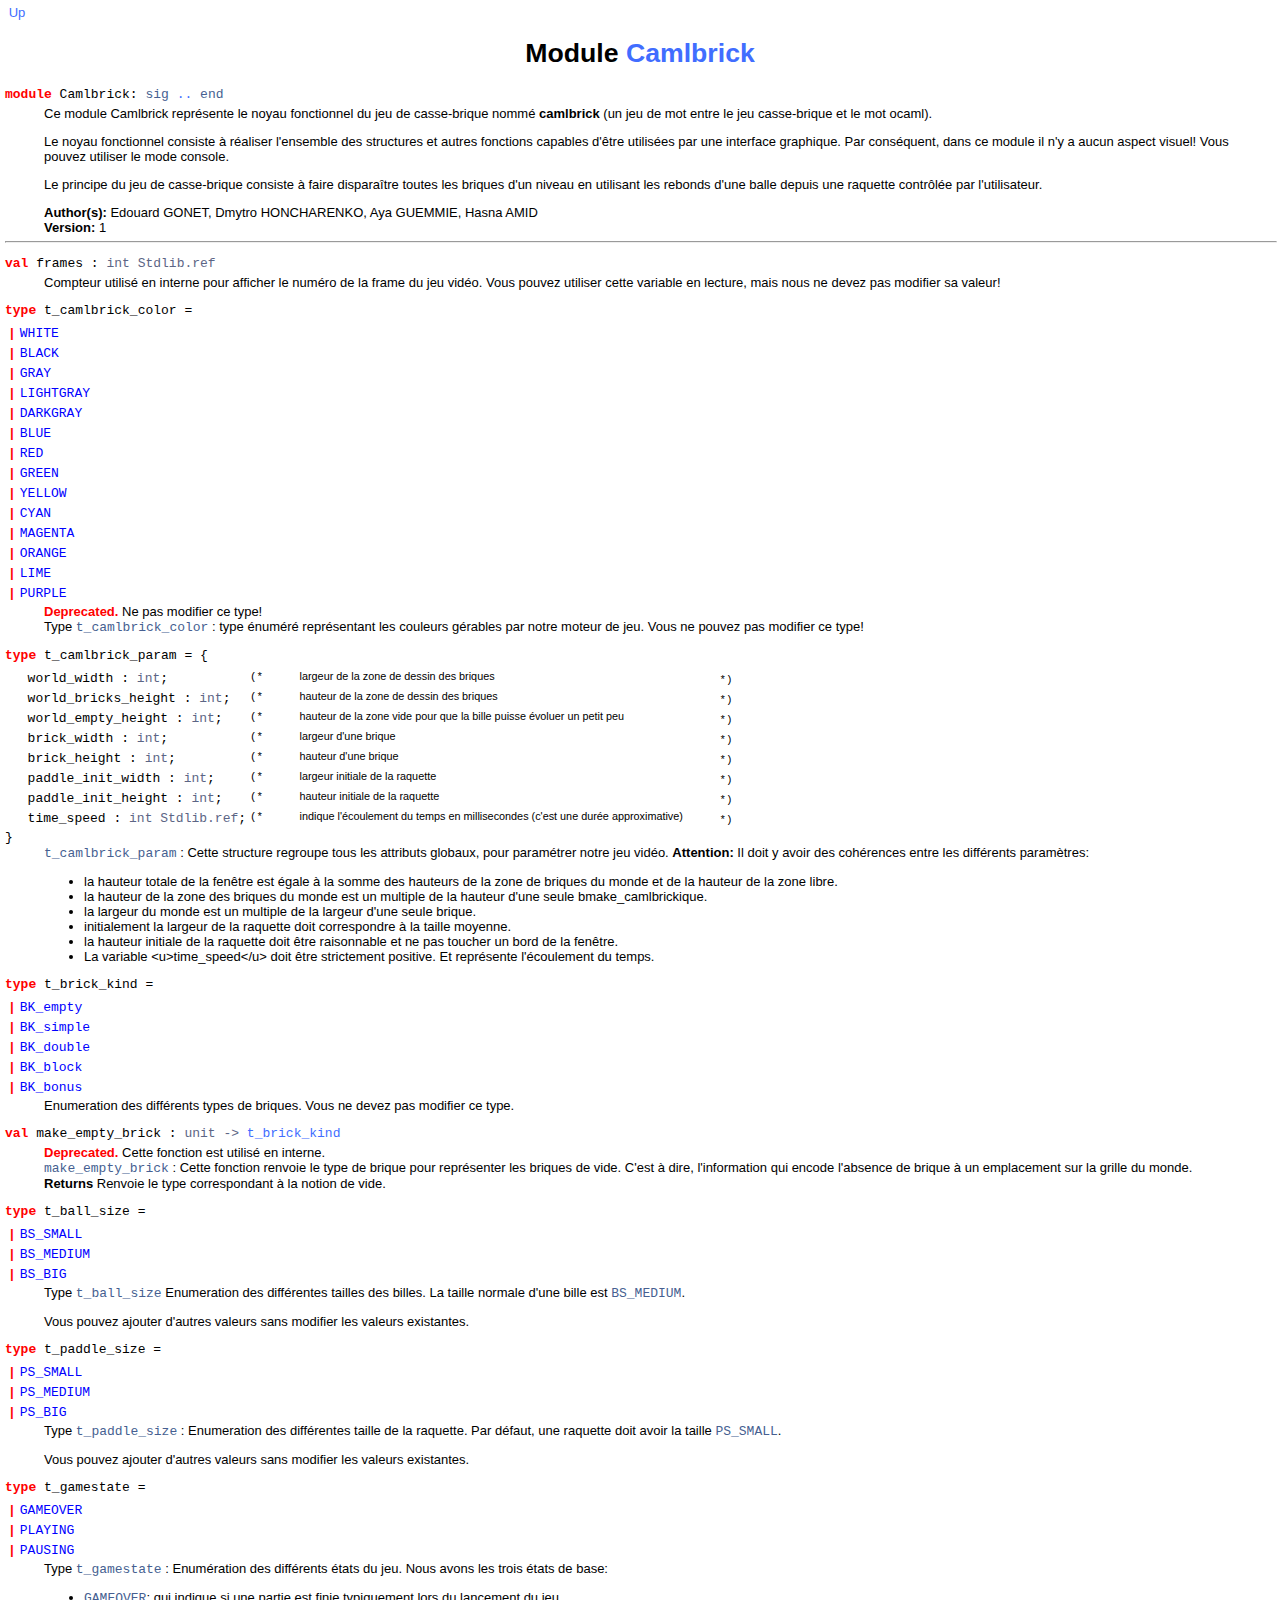
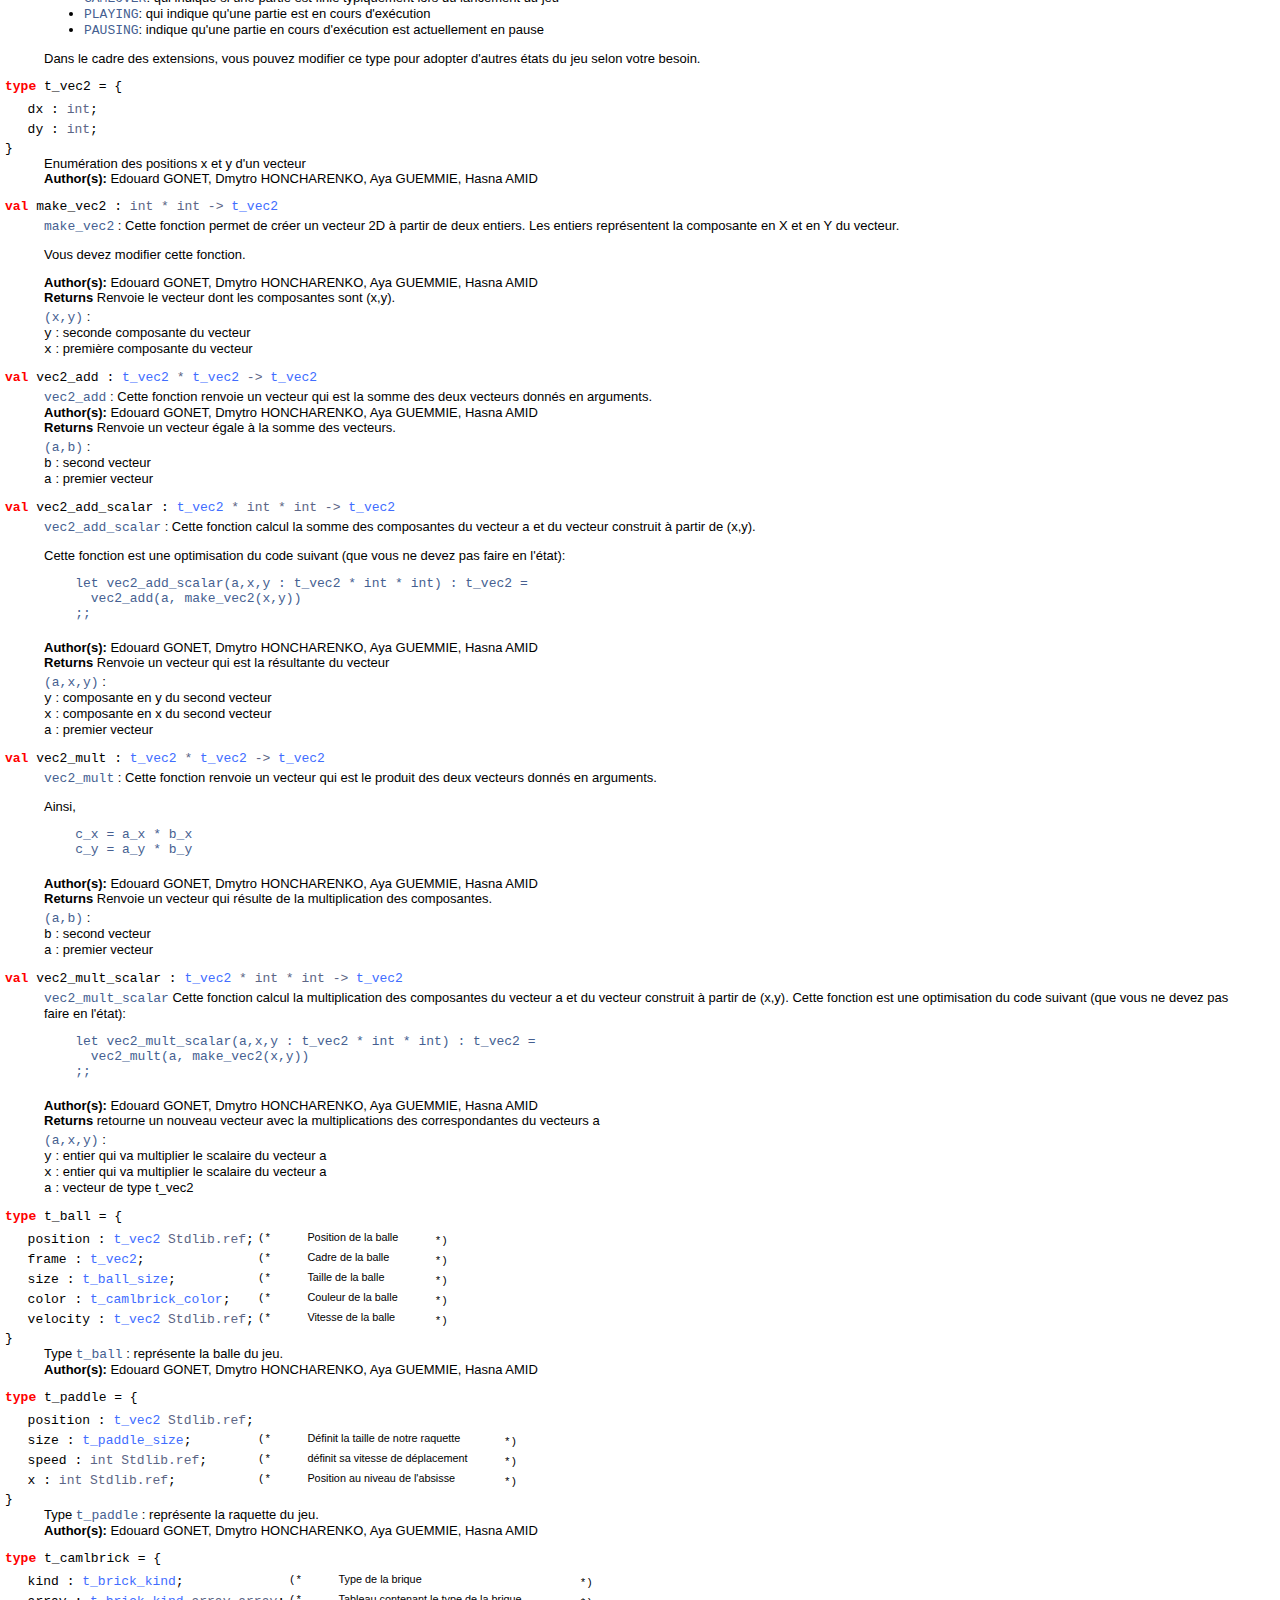
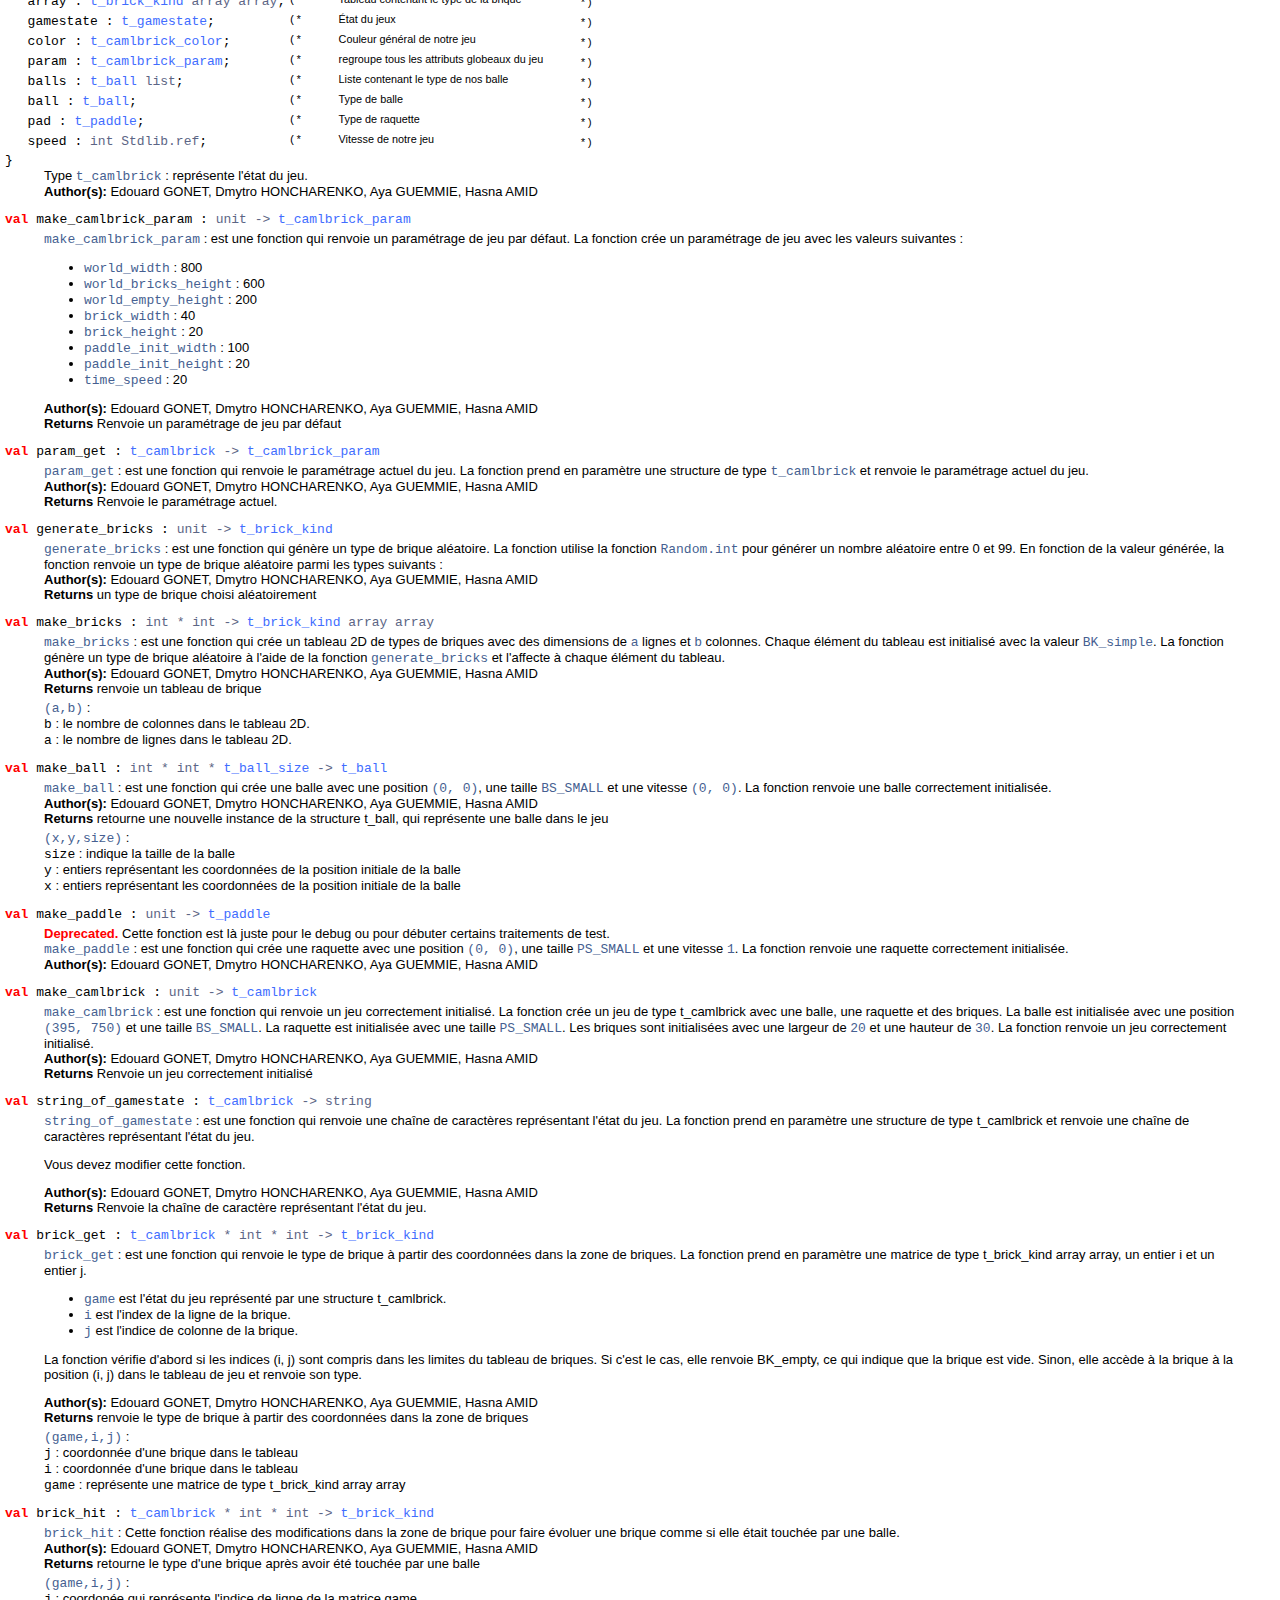
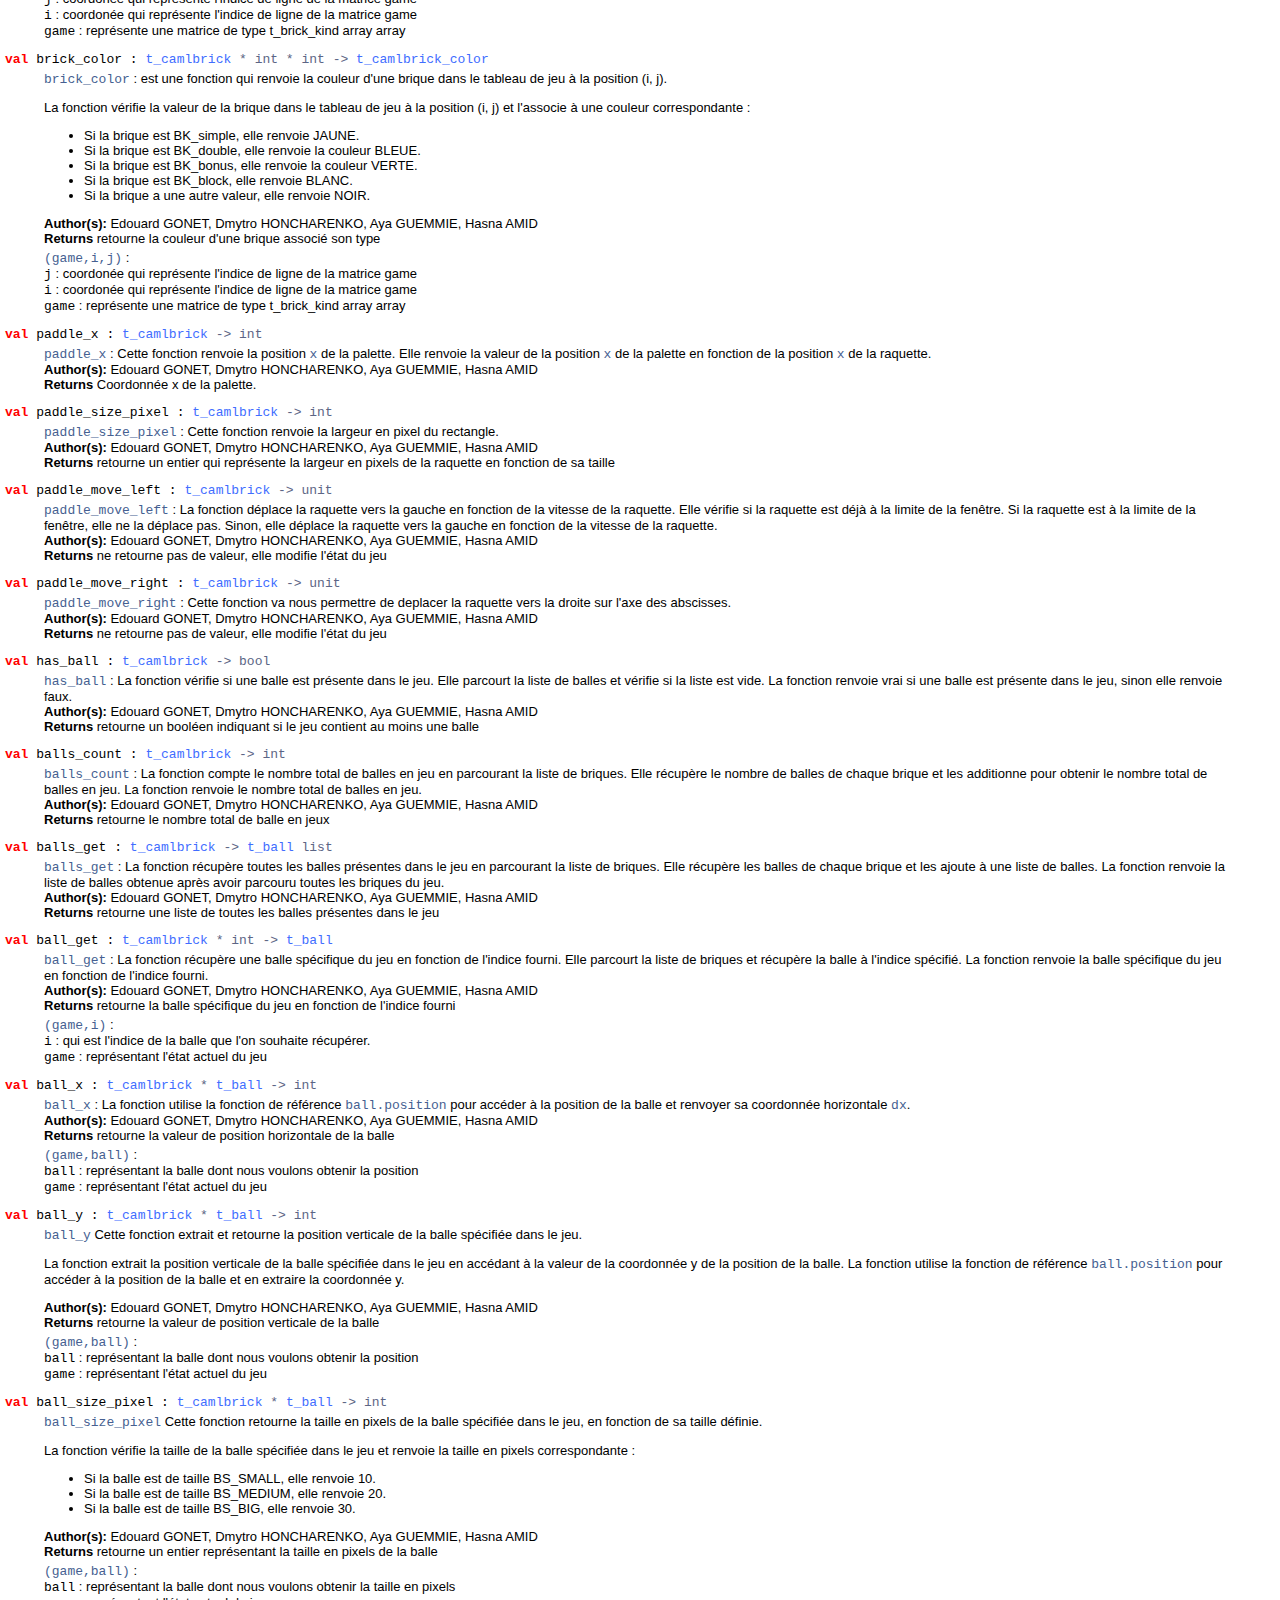
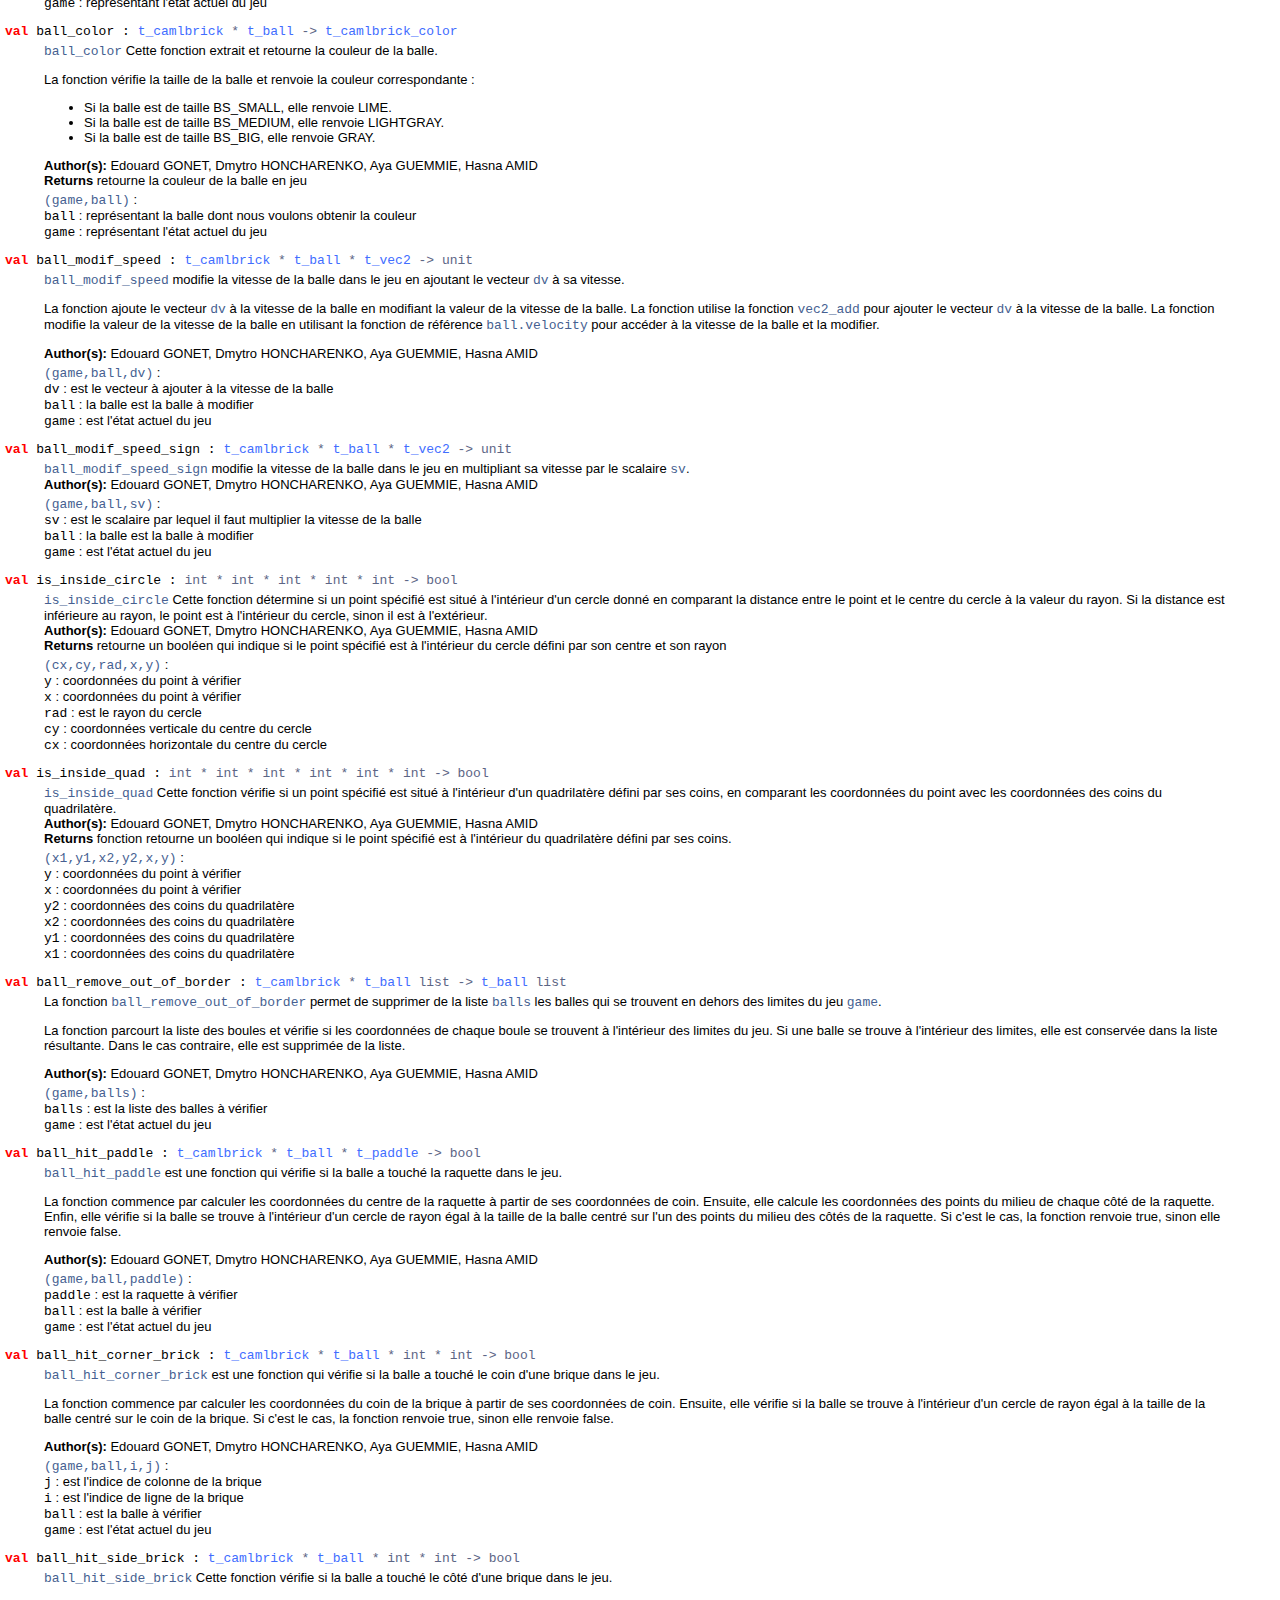
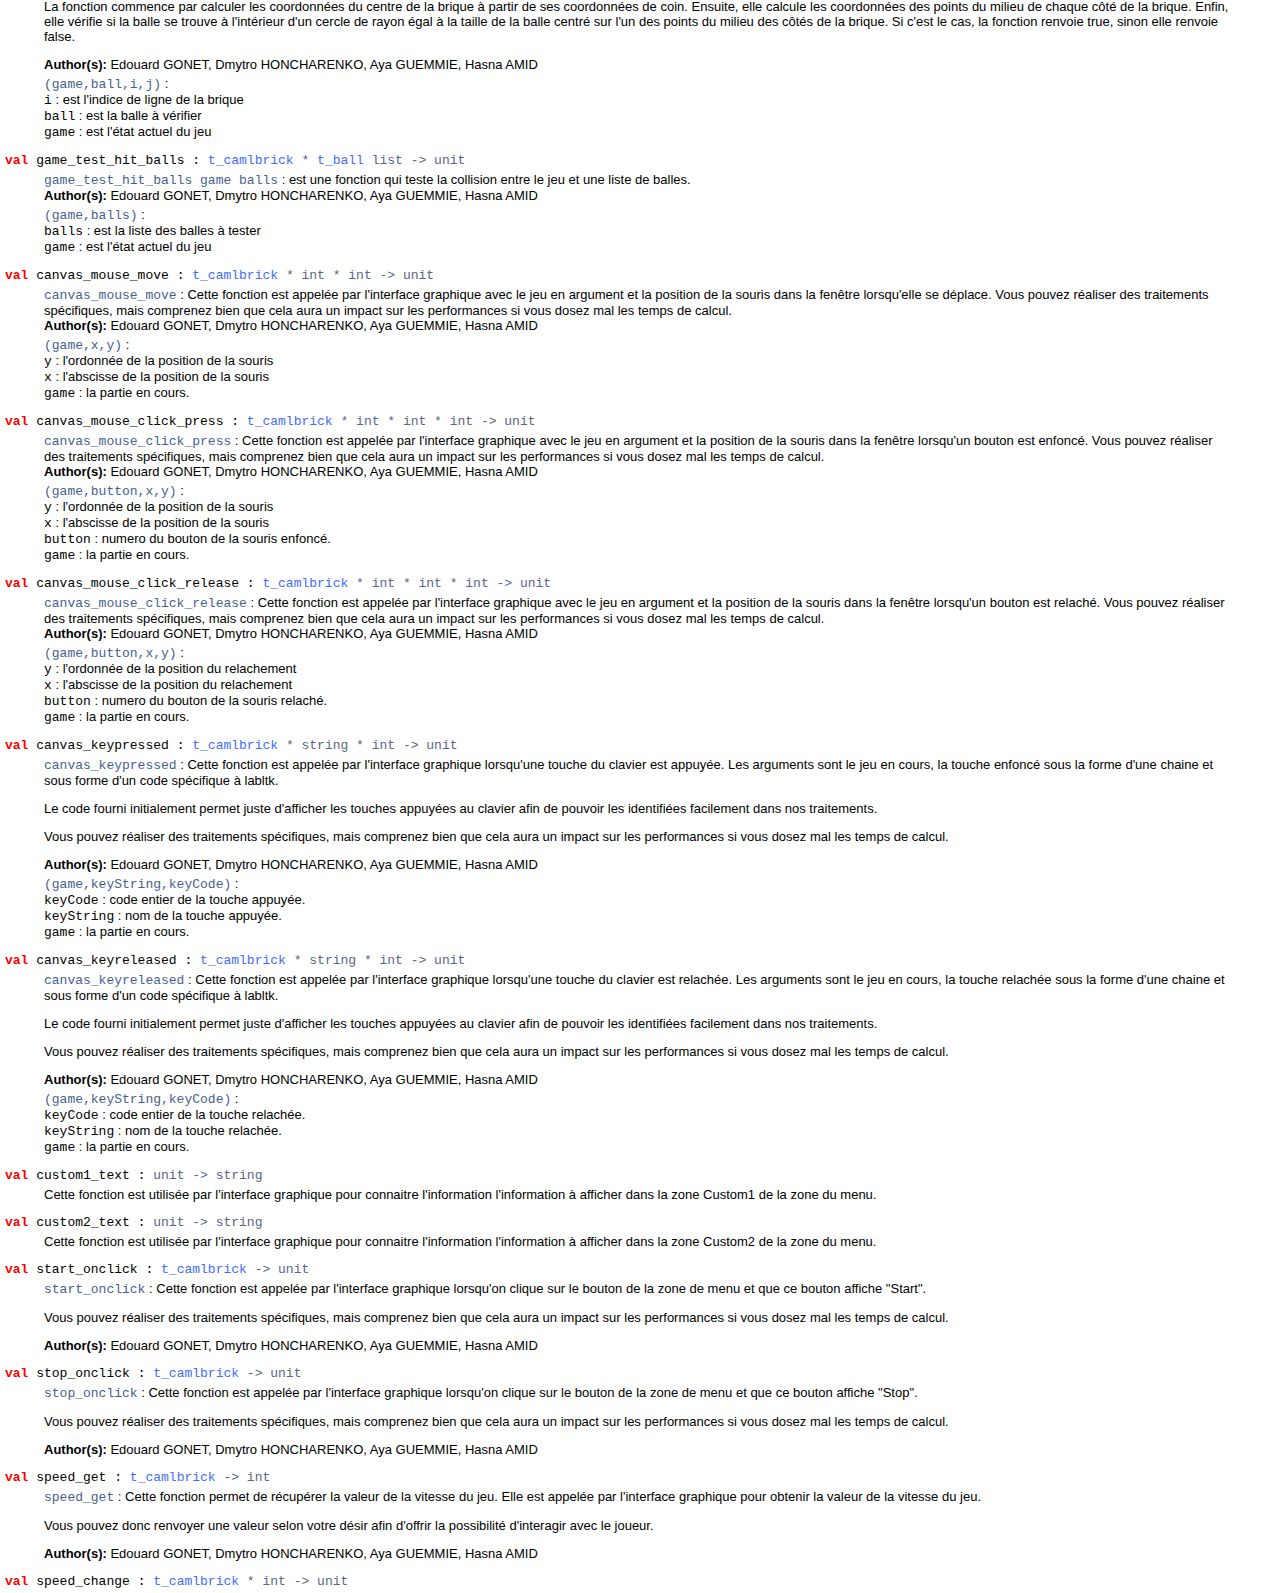
==== commit 1dd8a4c0: "final changes" ====
--- a/doc/Camlbrick.html
+++ b/doc/Camlbrick.html
@@ -1,872 +1,2674 @@
-<!DOCTYPE HTML PUBLIC "-//W3C//DTD HTML 4.01 Transitional//EN">
+<!DOCTYPE html>
 <html>
-<head>
-<link rel="stylesheet" href="style.css" type="text/css">
-<meta content="text/html; charset=utf8" http-equiv="Content-Type">
-<meta name="viewport" content="width=device-width, initial-scale=1">
-<link rel="Start" href="index.html">
-<link rel="Up" href="index.html">
-<link title="Index of types" rel=Appendix href="index_types.html">
-<link title="Index of values" rel=Appendix href="index_values.html">
-<link title="Index of modules" rel=Appendix href="index_modules.html">
-<link title="Camlbrick" rel="Chapter" href="Camlbrick.html"><title>Camlbrick</title>
-</head>
-<body>
-<div class="navbar">&nbsp;<a class="up" href="index.html" title="Index">Up</a>
-&nbsp;</div>
-<h1>Module <a href="type_Camlbrick.html">Camlbrick</a></h1>
-
-<pre><span id="MODULECamlbrick"><span class="keyword">module</span> Camlbrick</span>: <code class="code">sig</code> <a href="Camlbrick.html">..</a> <code class="code">end</code></pre><div class="info module top">
-<div class="info-desc">
-<p>Ce module Camlbrick représente le noyau fonctionnel du jeu de casse-brique nommé <b>camlbrick</b>
-(un jeu de mot entre le jeu casse-brique et le mot ocaml).</p>
-
-<p>Le noyau fonctionnel consiste à réaliser l'ensemble des structures et autres fonctions capables
-d'être utilisées par une interface graphique. Par conséquent, dans ce module il n'y a aucun
-aspect visuel! Vous pouvez utiliser le mode console.</p>
-
-<p>Le principe du jeu de casse-brique consiste à faire disparaître toutes les briques d'un make_camlbrickiveau
-en utilisant les rebonds d'une balle depuis une raquette contrôlée par l'utilisateur.</p>
-</div>
-<ul class="info-attributes">
-<li><b>Author(s):</b> Edouard GONET, Dmytro HOCHARENCKO, Aya GUEMMIE, Hasna AMID</li>
-<li><b>Version:</b> 1</li>
-</ul>
-</div>
-<hr width="100%">
-<p>Compteur utilisé en interne pour afficher le numéro de la frame du jeu vidéo. 
-  Vous pouvez utiliser cette variable en lecture, mais nous ne devez pas modifier
-  sa valeur!</p>
-
-<pre><span id="VALframes"><span class="keyword">val</span> frames</span> : <code class="type">int ref</code></pre><p>type énuméré représentant les couleurs gérables par notre moteur de jeu. Vous ne pouvez pas modifier ce type!</p>
-
-<pre><code><span id="TYPEt_camlbrick_color"><span class="keyword">type</span> <code class="type"></code>t_camlbrick_color</span> = </code></pre><table class="typetable">
-<tr>
-<td align="left" valign="top" >
-<code><span class="keyword">|</span></code></td>
-<td align="left" valign="top" >
-<code><span id="TYPEELTt_camlbrick_color.WHITE"><span class="constructor">WHITE</span></span></code></td>
-
-</tr>
-<tr>
-<td align="left" valign="top" >
-<code><span class="keyword">|</span></code></td>
-<td align="left" valign="top" >
-<code><span id="TYPEELTt_camlbrick_color.BLACK"><span class="constructor">BLACK</span></span></code></td>
-
-</tr>
-<tr>
-<td align="left" valign="top" >
-<code><span class="keyword">|</span></code></td>
-<td align="left" valign="top" >
-<code><span id="TYPEELTt_camlbrick_color.GRAY"><span class="constructor">GRAY</span></span></code></td>
-
-</tr>
-<tr>
-<td align="left" valign="top" >
-<code><span class="keyword">|</span></code></td>
-<td align="left" valign="top" >
-<code><span id="TYPEELTt_camlbrick_color.LIGHTGRAY"><span class="constructor">LIGHTGRAY</span></span></code></td>
-
-</tr>
-<tr>
-<td align="left" valign="top" >
-<code><span class="keyword">|</span></code></td>
-<td align="left" valign="top" >
-<code><span id="TYPEELTt_camlbrick_color.DARKGRAY"><span class="constructor">DARKGRAY</span></span></code></td>
-
-</tr>
-<tr>
-<td align="left" valign="top" >
-<code><span class="keyword">|</span></code></td>
-<td align="left" valign="top" >
-<code><span id="TYPEELTt_camlbrick_color.BLUE"><span class="constructor">BLUE</span></span></code></td>
-
-</tr>
-<tr>
-<td align="left" valign="top" >
-<code><span class="keyword">|</span></code></td>
-<td align="left" valign="top" >
-<code><span id="TYPEELTt_camlbrick_color.RED"><span class="constructor">RED</span></span></code></td>
-
-</tr>
-<tr>
-<td align="left" valign="top" >
-<code><span class="keyword">|</span></code></td>
-<td align="left" valign="top" >
-<code><span id="TYPEELTt_camlbrick_color.GREEN"><span class="constructor">GREEN</span></span></code></td>
-
-</tr>
-<tr>
-<td align="left" valign="top" >
-<code><span class="keyword">|</span></code></td>
-<td align="left" valign="top" >
-<code><span id="TYPEELTt_camlbrick_color.YELLOW"><span class="constructor">YELLOW</span></span></code></td>
-
-</tr>
-<tr>
-<td align="left" valign="top" >
-<code><span class="keyword">|</span></code></td>
-<td align="left" valign="top" >
-<code><span id="TYPEELTt_camlbrick_color.CYAN"><span class="constructor">CYAN</span></span></code></td>
-
-</tr>
-<tr>
-<td align="left" valign="top" >
-<code><span class="keyword">|</span></code></td>
-<td align="left" valign="top" >
-<code><span id="TYPEELTt_camlbrick_color.MAGENTA"><span class="constructor">MAGENTA</span></span></code></td>
-
-</tr>
-<tr>
-<td align="left" valign="top" >
-<code><span class="keyword">|</span></code></td>
-<td align="left" valign="top" >
-<code><span id="TYPEELTt_camlbrick_color.ORANGE"><span class="constructor">ORANGE</span></span></code></td>
-
-</tr>
-<tr>
-<td align="left" valign="top" >
-<code><span class="keyword">|</span></code></td>
-<td align="left" valign="top" >
-<code><span id="TYPEELTt_camlbrick_color.LIME"><span class="constructor">LIME</span></span></code></td>
-
-</tr>
-<tr>
-<td align="left" valign="top" >
-<code><span class="keyword">|</span></code></td>
-<td align="left" valign="top" >
-<code><span id="TYPEELTt_camlbrick_color.PURPLE"><span class="constructor">PURPLE</span></span></code></td>
-
-</tr></table>
-
-
-<p>Cette structure regroupe tous les attributs globaux,
-  pour paramétrer notre jeu vidéo.
-  <b>Attention:</b> Il doit y avoir des cohérences entre les différents paramètres:</p>
-<ul>
-<li> la hauteur totale de la fenêtre est égale à la somme des hauteurs de la zone de briques du monde et
-  de la hauteur de la zone libre.</li>
-<li>la hauteur de la zone des briques du monde est un multiple de la hauteur d'une seule bmake_camlbrickique. </li>
-<li>la largeur du monde est un multiple de la largeur d'une seule brique. </li>
-<li>initialement la largeur de la raquette doit correspondre à la taille moyenne.</li>
-<li>la hauteur initiale de la raquette doit être raisonnable et ne pas toucher un bord de la fenêtre.</li>
-<li>La variable &lt;u&gt;time_speed&lt;/u&gt; doit être strictement positive. Et représente l'écoulement du temps.</li>
-</ul>
-
-<pre><code><span id="TYPEt_camlbrick_param"><span class="keyword">type</span> <code class="type"></code>t_camlbrick_param</span> = {</code></pre><table class="typetable">
-<tr>
-<td align="left" valign="top" >
-<code>&nbsp;&nbsp;</code></td>
-<td align="left" valign="top" >
-<code><span id="TYPEELTt_camlbrick_param.world_width">world_width</span>&nbsp;: <code class="type">int</code>;</code></td>
-<td class="typefieldcomment" align="left" valign="top" ><code>(*</code></td><td class="typefieldcomment" align="left" valign="top" ><div class="info ">
-<div class="info-desc">
-<p>largeur de la zone de dessin des briques</p>
-</div>
-</div>
-</td><td class="typefieldcomment" align="left" valign="bottom" ><code>*)</code></td>
-</tr>
-<tr>
-<td align="left" valign="top" >
-<code>&nbsp;&nbsp;</code></td>
-<td align="left" valign="top" >
-<code><span id="TYPEELTt_camlbrick_param.world_bricks_height">world_bricks_height</span>&nbsp;: <code class="type">int</code>;</code></td>
-<td class="typefieldcomment" align="left" valign="top" ><code>(*</code></td><td class="typefieldcomment" align="left" valign="top" ><div class="info ">
-<div class="info-desc">
-<p>hauteur de la zone de dessin des briques</p>
-</div>
-</div>
-</td><td class="typefieldcomment" align="left" valign="bottom" ><code>*)</code></td>
-</tr>
-<tr>
-<td align="left" valign="top" >
-<code>&nbsp;&nbsp;</code></td>
-<td align="left" valign="top" >
-<code><span id="TYPEELTt_camlbrick_param.world_empty_height">world_empty_height</span>&nbsp;: <code class="type">int</code>;</code></td>
-<td class="typefieldcomment" align="left" valign="top" ><code>(*</code></td><td class="typefieldcomment" align="left" valign="top" ><div class="info ">
-<div class="info-desc">
-<p>hauteur de la zone vide pour que la bille puisse évoluer un petit peu</p>
-</div>
-</div>
-</td><td class="typefieldcomment" align="left" valign="bottom" ><code>*)</code></td>
-</tr>
-<tr>
-<td align="left" valign="top" >
-<code>&nbsp;&nbsp;</code></td>
-<td align="left" valign="top" >
-<code><span id="TYPEELTt_camlbrick_param.brick_width">brick_width</span>&nbsp;: <code class="type">int</code>;</code></td>
-<td class="typefieldcomment" align="left" valign="top" ><code>(*</code></td><td class="typefieldcomment" align="left" valign="top" ><div class="info ">
-<div class="info-desc">
-<p>largeur d'une brique</p>
-</div>
-</div>
-</td><td class="typefieldcomment" align="left" valign="bottom" ><code>*)</code></td>
-</tr>
-<tr>
-<td align="left" valign="top" >
-<code>&nbsp;&nbsp;</code></td>
-<td align="left" valign="top" >
-<code><span id="TYPEELTt_camlbrick_param.brick_height">brick_height</span>&nbsp;: <code class="type">int</code>;</code></td>
-<td class="typefieldcomment" align="left" valign="top" ><code>(*</code></td><td class="typefieldcomment" align="left" valign="top" ><div class="info ">
-<div class="info-desc">
-<p>hauteur d'une brique</p>
-</div>
-</div>
-</td><td class="typefieldcomment" align="left" valign="bottom" ><code>*)</code></td>
-</tr>
-<tr>
-<td align="left" valign="top" >
-<code>&nbsp;&nbsp;</code></td>
-<td align="left" valign="top" >
-<code><span id="TYPEELTt_camlbrick_param.paddle_init_width">paddle_init_width</span>&nbsp;: <code class="type">int</code>;</code></td>
-<td class="typefieldcomment" align="left" valign="top" ><code>(*</code></td><td class="typefieldcomment" align="left" valign="top" ><div class="info ">
-<div class="info-desc">
-<p>largeur initiale de la raquette</p>
-</div>
-</div>
-</td><td class="typefieldcomment" align="left" valign="bottom" ><code>*)</code></td>
-</tr>
-<tr>
-<td align="left" valign="top" >
-<code>&nbsp;&nbsp;</code></td>
-<td align="left" valign="top" >
-<code><span id="TYPEELTt_camlbrick_param.paddle_init_height">paddle_init_height</span>&nbsp;: <code class="type">int</code>;</code></td>
-<td class="typefieldcomment" align="left" valign="top" ><code>(*</code></td><td class="typefieldcomment" align="left" valign="top" ><div class="info ">
-<div class="info-desc">
-<p>hauteur initiale de la raquette</p>
-</div>
-</div>
-</td><td class="typefieldcomment" align="left" valign="bottom" ><code>*)</code></td>
-</tr>
-<tr>
-<td align="left" valign="top" >
-<code>&nbsp;&nbsp;</code></td>
-<td align="left" valign="top" >
-<code><span id="TYPEELTt_camlbrick_param.time_speed">time_speed</span>&nbsp;: <code class="type">int Stdlib.ref</code>;</code></td>
-<td class="typefieldcomment" align="left" valign="top" ><code>(*</code></td><td class="typefieldcomment" align="left" valign="top" ><div class="info ">
-<div class="info-desc">
-<p>indique l'écoulement du temps en millisecondes (c'est une durée approximative)</p>
-</div>
-</div>
-</td><td class="typefieldcomment" align="left" valign="bottom" ><code>*)</code></td>
-</tr></table>
-<code>}</code>
-
-
-<p>Enumeration des différents types de briques. 
-  Vous ne devez pas modifier ce type.</p>
-
-<pre><code><span id="TYPEt_brick_kind"><span class="keyword">type</span> <code class="type"></code>t_brick_kind</span> = </code></pre><table class="typetable">
-<tr>
-<td align="left" valign="top" >
-<code><span class="keyword">|</span></code></td>
-<td align="left" valign="top" >
-<code><span id="TYPEELTt_brick_kind.BK_empty"><span class="constructor">BK_empty</span></span></code></td>
-
-</tr>
-<tr>
-<td align="left" valign="top" >
-<code><span class="keyword">|</span></code></td>
-<td align="left" valign="top" >
-<code><span id="TYPEELTt_brick_kind.BK_simple"><span class="constructor">BK_simple</span></span></code></td>
-
-</tr>
-<tr>
-<td align="left" valign="top" >
-<code><span class="keyword">|</span></code></td>
-<td align="left" valign="top" >
-<code><span id="TYPEELTt_brick_kind.BK_double"><span class="constructor">BK_double</span></span></code></td>
-
-</tr>
-<tr>
-<td align="left" valign="top" >
-<code><span class="keyword">|</span></code></td>
-<td align="left" valign="top" >
-<code><span id="TYPEELTt_brick_kind.BK_block"><span class="constructor">BK_block</span></span></code></td>
-
-</tr>
-<tr>
-<td align="left" valign="top" >
-<code><span class="keyword">|</span></code></td>
-<td align="left" valign="top" >
-<code><span id="TYPEELTt_brick_kind.BK_bonus"><span class="constructor">BK_bonus</span></span></code></td>
-
-</tr></table>
-
-
-<p>Cette fonction renvoie le type de brique pour représenter les briques de vide.
-  C'est à dire, l'information qui encode l'absence de brique à un emplacement sur la grille du monde.</p>
-
-<pre><span id="VALmake_empty_brick"><span class="keyword">val</span> make_empty_brick</span> : <code class="type">unit -&gt; t_brick_kind</code></pre><p>Enumeration des différentes tailles des billes. 
-  La taille  normale d'une bille est <code class="code">BS_MEDIUM</code>.</p>
-
-<p>Vous pouvez ajouter d'autres valeurs sans modifier les valeurs existantes.</p>
-
-<pre><code><span id="TYPEt_ball_size"><span class="keyword">type</span> <code class="type"></code>t_ball_size</span> = </code></pre><table class="typetable">
-<tr>
-<td align="left" valign="top" >
-<code><span class="keyword">|</span></code></td>
-<td align="left" valign="top" >
-<code><span id="TYPEELTt_ball_size.BS_SMALL"><span class="constructor">BS_SMALL</span></span></code></td>
-
-</tr>
-<tr>
-<td align="left" valign="top" >
-<code><span class="keyword">|</span></code></td>
-<td align="left" valign="top" >
-<code><span id="TYPEELTt_ball_size.BS_MEDIUM"><span class="constructor">BS_MEDIUM</span></span></code></td>
-
-</tr>
-<tr>
-<td align="left" valign="top" >
-<code><span class="keyword">|</span></code></td>
-<td align="left" valign="top" >
-<code><span id="TYPEELTt_ball_size.BS_BIG"><span class="constructor">BS_BIG</span></span></code></td>
-
-</tr></table>
-
-
-<p>Enumeration des différentes taille de la raquette. Par défaut, une raquette doit avoir la taille
-  <code class="code">PS_SMALL</code>.</p>
-
-<p>Vous pouvez ajouter d'autres valeurs sans modifier les valeurs existantes.</p>
-
-<pre><code><span id="TYPEt_paddle_size"><span class="keyword">type</span> <code class="type"></code>t_paddle_size</span> = </code></pre><table class="typetable">
-<tr>
-<td align="left" valign="top" >
-<code><span class="keyword">|</span></code></td>
-<td align="left" valign="top" >
-<code><span id="TYPEELTt_paddle_size.PS_SMALL"><span class="constructor">PS_SMALL</span></span></code></td>
-
-</tr>
-<tr>
-<td align="left" valign="top" >
-<code><span class="keyword">|</span></code></td>
-<td align="left" valign="top" >
-<code><span id="TYPEELTt_paddle_size.PS_MEDIUM"><span class="constructor">PS_MEDIUM</span></span></code></td>
-
-</tr>
-<tr>
-<td align="left" valign="top" >
-<code><span class="keyword">|</span></code></td>
-<td align="left" valign="top" >
-<code><span id="TYPEELTt_paddle_size.PS_BIG"><span class="constructor">PS_BIG</span></span></code></td>
-
-</tr></table>
-
-
-<p>Enumération des différents états du jeu. Nous avons les trois états de base:</p>
-<ul>
-<li><code class="code">GAMEOVER</code>: qui indique si une partie est finie typiquement lors du lancement du jeu</li>
-<li><code class="code">PLAYING</code>: qui indique qu'une partie est en cours d'exécution</li>
-<li><code class="code">PAUSING</code>: indique qu'une partie en cours d'exécution est actuellement en pause</li>
-</ul>
-
-<p>Dans le cadre des extensions, vous pouvez modifier ce type pour adopter d'autres états du jeu selon
-  votre besoin.</p>
-
-<pre><code><span id="TYPEt_gamestate"><span class="keyword">type</span> <code class="type"></code>t_gamestate</span> = </code></pre><table class="typetable">
-<tr>
-<td align="left" valign="top" >
-<code><span class="keyword">|</span></code></td>
-<td align="left" valign="top" >
-<code><span id="TYPEELTt_gamestate.GAMEOVER"><span class="constructor">GAMEOVER</span></span></code></td>
-
-</tr>
-<tr>
-<td align="left" valign="top" >
-<code><span class="keyword">|</span></code></td>
-<td align="left" valign="top" >
-<code><span id="TYPEELTt_gamestate.PLAYING"><span class="constructor">PLAYING</span></span></code></td>
-
-</tr>
-<tr>
-<td align="left" valign="top" >
-<code><span class="keyword">|</span></code></td>
-<td align="left" valign="top" >
-<code><span id="TYPEELTt_gamestate.PAUSING"><span class="constructor">PAUSING</span></span></code></td>
-
-</tr></table>
-
-
-<p>Enumération des positions x et y d'un vecteur</p>
-
-<pre><code><span id="TYPEt_vec2"><span class="keyword">type</span> <code class="type"></code>t_vec2</span> = {</code></pre><table class="typetable">
-<tr>
-<td align="left" valign="top" >
-<code>&nbsp;&nbsp;</code></td>
-<td align="left" valign="top" >
-<code><span id="TYPEELTt_vec2.dx">dx</span>&nbsp;: <code class="type">int</code>;</code></td>
-
-</tr>
-<tr>
-<td align="left" valign="top" >
-<code>&nbsp;&nbsp;</code></td>
-<td align="left" valign="top" >
-<code><span id="TYPEELTt_vec2.dy">dy</span>&nbsp;: <code class="type">int</code>;</code></td>
-
-</tr></table>
-<code>}</code>
-
-
-<p>Cette fonction permet de créer un vecteur 2D à partir de deux entiers.
-  Les entiers représentent la composante en X et en Y du vecteur.</p>
-
-<p>Vous devez modifier cette fonction.</p>
-
-<pre><span id="VALmake_vec2"><span class="keyword">val</span> make_vec2</span> : <code class="type">int * int -&gt; t_vec2</code></pre><p>Cette fonction renvoie un vecteur qui est la somme des deux vecteurs donnés en arguments.</p>
-
-<pre><span id="VALvec2_add"><span class="keyword">val</span> vec2_add</span> : <code class="type"><a href="Camlbrick.html#TYPEt_vec2">t_vec2</a> * <a href="Camlbrick.html#TYPEt_vec2">t_vec2</a> -&gt; t_vec2</code></pre><p>Cette fonction renvoie un vecteur égale à la somme d'un vecteur
-  donné en argument et un autre vecteur construit à partir de (x,y).</p>
-
-<p>Cette fonction est une optimisation du code suivant (que vous ne devez pas faire en l'état):</p>
-<pre class="codepre"><code class="code">    let vec2_add_scalar(a,x,y : t_vec2 * int * int) : t_vec2 =
+  <head>
+    <link rel="stylesheet" href="style.css" type="text/css" />
+    <meta content="text/html; charset=utf8" http-equiv="Content-Type" />
+    <meta name="viewport" content="width=device-width, initial-scale=1" />
+    <link rel="Start" href="index.html" />
+    <link rel="Up" href="index.html" />
+    <link title="Index of types" rel="Appendix" href="index_types.html" />
+    <link title="Index of values" rel="Appendix" href="index_values.html" />
+    <link title="Index of modules" rel="Appendix" href="index_modules.html" />
+    <link title="Camlbrick" rel="Chapter" href="Camlbrick.html" />
+    <title>Camlbrick</title>
+  </head>
+  <body>
+    <div class="navbar">
+      &nbsp;<a class="up" href="index.html" title="Index">Up</a> &nbsp;
+    </div>
+    <h1>Module <a href="type_Camlbrick.html">Camlbrick</a></h1>
+
+    <pre><span id="MODULECamlbrick"><span class="keyword">module</span> Camlbrick</span>: <code class="code">sig</code> <a href="Camlbrick.html">..</a> <code class="code">end</code></pre>
+    <div class="info module top">
+      <div class="info-desc">
+        <p>
+          Ce module Camlbrick représente le noyau fonctionnel du jeu de casse-brique
+          nommé <b>camlbrick</b> (un jeu de mot entre le jeu casse-brique et le mot
+          ocaml).
+        </p>
+
+        <p>
+          Le noyau fonctionnel consiste à réaliser l'ensemble des structures et
+          autres fonctions capables d'être utilisées par une interface graphique. Par
+          conséquent, dans ce module il n'y a aucun aspect visuel! Vous pouvez
+          utiliser le mode console.
+        </p>
+
+        <p>
+          Le principe du jeu de casse-brique consiste à faire disparaître toutes les
+          briques d'un niveau en utilisant les rebonds d'une balle depuis une
+          raquette contrôlée par l'utilisateur.
+        </p>
+      </div>
+      <ul class="info-attributes">
+        <li>
+          <b>Author(s):</b> Edouard GONET, Dmytro HONCHARENKO, Aya GUEMMIE, Hasna
+          AMID
+        </li>
+        <li><b>Version:</b> 1</li>
+      </ul>
+    </div>
+    <hr width="100%" />
+
+    <pre><span id="VALframes"><span class="keyword">val</span> frames</span> : <code class="type">int Stdlib.ref</code></pre>
+    <div class="info">
+      <div class="info-desc">
+        <p>
+          Compteur utilisé en interne pour afficher le numéro de la frame du jeu
+          vidéo. Vous pouvez utiliser cette variable en lecture, mais nous ne devez
+          pas modifier sa valeur!
+        </p>
+      </div>
+    </div>
+
+    <pre><code><span id="TYPEt_camlbrick_color"><span class="keyword">type</span> <code class="type"></code>t_camlbrick_color</span> = </code></pre>
+    <table class="typetable">
+      <tr>
+        <td align="left" valign="top">
+          <code><span class="keyword">|</span></code>
+        </td>
+        <td align="left" valign="top">
+          <code
+            ><span id="TYPEELTt_camlbrick_color.WHITE"
+              ><span class="constructor">WHITE</span></span
+            ></code
+          >
+        </td>
+      </tr>
+      <tr>
+        <td align="left" valign="top">
+          <code><span class="keyword">|</span></code>
+        </td>
+        <td align="left" valign="top">
+          <code
+            ><span id="TYPEELTt_camlbrick_color.BLACK"
+              ><span class="constructor">BLACK</span></span
+            ></code
+          >
+        </td>
+      </tr>
+      <tr>
+        <td align="left" valign="top">
+          <code><span class="keyword">|</span></code>
+        </td>
+        <td align="left" valign="top">
+          <code
+            ><span id="TYPEELTt_camlbrick_color.GRAY"
+              ><span class="constructor">GRAY</span></span
+            ></code
+          >
+        </td>
+      </tr>
+      <tr>
+        <td align="left" valign="top">
+          <code><span class="keyword">|</span></code>
+        </td>
+        <td align="left" valign="top">
+          <code
+            ><span id="TYPEELTt_camlbrick_color.LIGHTGRAY"
+              ><span class="constructor">LIGHTGRAY</span></span
+            ></code
+          >
+        </td>
+      </tr>
+      <tr>
+        <td align="left" valign="top">
+          <code><span class="keyword">|</span></code>
+        </td>
+        <td align="left" valign="top">
+          <code
+            ><span id="TYPEELTt_camlbrick_color.DARKGRAY"
+              ><span class="constructor">DARKGRAY</span></span
+            ></code
+          >
+        </td>
+      </tr>
+      <tr>
+        <td align="left" valign="top">
+          <code><span class="keyword">|</span></code>
+        </td>
+        <td align="left" valign="top">
+          <code
+            ><span id="TYPEELTt_camlbrick_color.BLUE"
+              ><span class="constructor">BLUE</span></span
+            ></code
+          >
+        </td>
+      </tr>
+      <tr>
+        <td align="left" valign="top">
+          <code><span class="keyword">|</span></code>
+        </td>
+        <td align="left" valign="top">
+          <code
+            ><span id="TYPEELTt_camlbrick_color.RED"
+              ><span class="constructor">RED</span></span
+            ></code
+          >
+        </td>
+      </tr>
+      <tr>
+        <td align="left" valign="top">
+          <code><span class="keyword">|</span></code>
+        </td>
+        <td align="left" valign="top">
+          <code
+            ><span id="TYPEELTt_camlbrick_color.GREEN"
+              ><span class="constructor">GREEN</span></span
+            ></code
+          >
+        </td>
+      </tr>
+      <tr>
+        <td align="left" valign="top">
+          <code><span class="keyword">|</span></code>
+        </td>
+        <td align="left" valign="top">
+          <code
+            ><span id="TYPEELTt_camlbrick_color.YELLOW"
+              ><span class="constructor">YELLOW</span></span
+            ></code
+          >
+        </td>
+      </tr>
+      <tr>
+        <td align="left" valign="top">
+          <code><span class="keyword">|</span></code>
+        </td>
+        <td align="left" valign="top">
+          <code
+            ><span id="TYPEELTt_camlbrick_color.CYAN"
+              ><span class="constructor">CYAN</span></span
+            ></code
+          >
+        </td>
+      </tr>
+      <tr>
+        <td align="left" valign="top">
+          <code><span class="keyword">|</span></code>
+        </td>
+        <td align="left" valign="top">
+          <code
+            ><span id="TYPEELTt_camlbrick_color.MAGENTA"
+              ><span class="constructor">MAGENTA</span></span
+            ></code
+          >
+        </td>
+      </tr>
+      <tr>
+        <td align="left" valign="top">
+          <code><span class="keyword">|</span></code>
+        </td>
+        <td align="left" valign="top">
+          <code
+            ><span id="TYPEELTt_camlbrick_color.ORANGE"
+              ><span class="constructor">ORANGE</span></span
+            ></code
+          >
+        </td>
+      </tr>
+      <tr>
+        <td align="left" valign="top">
+          <code><span class="keyword">|</span></code>
+        </td>
+        <td align="left" valign="top">
+          <code
+            ><span id="TYPEELTt_camlbrick_color.LIME"
+              ><span class="constructor">LIME</span></span
+            ></code
+          >
+        </td>
+      </tr>
+      <tr>
+        <td align="left" valign="top">
+          <code><span class="keyword">|</span></code>
+        </td>
+        <td align="left" valign="top">
+          <code
+            ><span id="TYPEELTt_camlbrick_color.PURPLE"
+              ><span class="constructor">PURPLE</span></span
+            ></code
+          >
+        </td>
+      </tr>
+    </table>
+
+    <div class="info">
+      <div class="info-deprecated">
+        <span class="warning">Deprecated. </span>Ne pas modifier ce type!
+      </div>
+      <div class="info-desc">
+        <p>
+          Type <code class="code">t_camlbrick_color</code> : type énuméré
+          représentant les couleurs gérables par notre moteur de jeu. Vous ne pouvez
+          pas modifier ce type!
+        </p>
+      </div>
+    </div>
+
+    <pre><code><span id="TYPEt_camlbrick_param"><span class="keyword">type</span> <code class="type"></code>t_camlbrick_param</span> = {</code></pre>
+    <table class="typetable">
+      <tr>
+        <td align="left" valign="top">
+          <code>&nbsp;&nbsp;</code>
+        </td>
+        <td align="left" valign="top">
+          <code
+            ><span id="TYPEELTt_camlbrick_param.world_width">world_width</span
+            >&nbsp;: <code class="type">int</code>;</code
+          >
+        </td>
+        <td class="typefieldcomment" align="left" valign="top"><code>(*</code></td>
+        <td class="typefieldcomment" align="left" valign="top">
+          <div class="info">
+            <div class="info-desc">
+              <p>largeur de la zone de dessin des briques</p>
+            </div>
+          </div>
+        </td>
+        <td class="typefieldcomment" align="left" valign="bottom">
+          <code>*)</code>
+        </td>
+      </tr>
+      <tr>
+        <td align="left" valign="top">
+          <code>&nbsp;&nbsp;</code>
+        </td>
+        <td align="left" valign="top">
+          <code
+            ><span id="TYPEELTt_camlbrick_param.world_bricks_height"
+              >world_bricks_height</span
+            >&nbsp;: <code class="type">int</code>;</code
+          >
+        </td>
+        <td class="typefieldcomment" align="left" valign="top"><code>(*</code></td>
+        <td class="typefieldcomment" align="left" valign="top">
+          <div class="info">
+            <div class="info-desc">
+              <p>hauteur de la zone de dessin des briques</p>
+            </div>
+          </div>
+        </td>
+        <td class="typefieldcomment" align="left" valign="bottom">
+          <code>*)</code>
+        </td>
+      </tr>
+      <tr>
+        <td align="left" valign="top">
+          <code>&nbsp;&nbsp;</code>
+        </td>
+        <td align="left" valign="top">
+          <code
+            ><span id="TYPEELTt_camlbrick_param.world_empty_height"
+              >world_empty_height</span
+            >&nbsp;: <code class="type">int</code>;</code
+          >
+        </td>
+        <td class="typefieldcomment" align="left" valign="top"><code>(*</code></td>
+        <td class="typefieldcomment" align="left" valign="top">
+          <div class="info">
+            <div class="info-desc">
+              <p>
+                hauteur de la zone vide pour que la bille puisse évoluer un petit peu
+              </p>
+            </div>
+          </div>
+        </td>
+        <td class="typefieldcomment" align="left" valign="bottom">
+          <code>*)</code>
+        </td>
+      </tr>
+      <tr>
+        <td align="left" valign="top">
+          <code>&nbsp;&nbsp;</code>
+        </td>
+        <td align="left" valign="top">
+          <code
+            ><span id="TYPEELTt_camlbrick_param.brick_width">brick_width</span
+            >&nbsp;: <code class="type">int</code>;</code
+          >
+        </td>
+        <td class="typefieldcomment" align="left" valign="top"><code>(*</code></td>
+        <td class="typefieldcomment" align="left" valign="top">
+          <div class="info">
+            <div class="info-desc">
+              <p>largeur d'une brique</p>
+            </div>
+          </div>
+        </td>
+        <td class="typefieldcomment" align="left" valign="bottom">
+          <code>*)</code>
+        </td>
+      </tr>
+      <tr>
+        <td align="left" valign="top">
+          <code>&nbsp;&nbsp;</code>
+        </td>
+        <td align="left" valign="top">
+          <code
+            ><span id="TYPEELTt_camlbrick_param.brick_height">brick_height</span
+            >&nbsp;: <code class="type">int</code>;</code
+          >
+        </td>
+        <td class="typefieldcomment" align="left" valign="top"><code>(*</code></td>
+        <td class="typefieldcomment" align="left" valign="top">
+          <div class="info">
+            <div class="info-desc">
+              <p>hauteur d'une brique</p>
+            </div>
+          </div>
+        </td>
+        <td class="typefieldcomment" align="left" valign="bottom">
+          <code>*)</code>
+        </td>
+      </tr>
+      <tr>
+        <td align="left" valign="top">
+          <code>&nbsp;&nbsp;</code>
+        </td>
+        <td align="left" valign="top">
+          <code
+            ><span id="TYPEELTt_camlbrick_param.paddle_init_width"
+              >paddle_init_width</span
+            >&nbsp;: <code class="type">int</code>;</code
+          >
+        </td>
+        <td class="typefieldcomment" align="left" valign="top"><code>(*</code></td>
+        <td class="typefieldcomment" align="left" valign="top">
+          <div class="info">
+            <div class="info-desc">
+              <p>largeur initiale de la raquette</p>
+            </div>
+          </div>
+        </td>
+        <td class="typefieldcomment" align="left" valign="bottom">
+          <code>*)</code>
+        </td>
+      </tr>
+      <tr>
+        <td align="left" valign="top">
+          <code>&nbsp;&nbsp;</code>
+        </td>
+        <td align="left" valign="top">
+          <code
+            ><span id="TYPEELTt_camlbrick_param.paddle_init_height"
+              >paddle_init_height</span
+            >&nbsp;: <code class="type">int</code>;</code
+          >
+        </td>
+        <td class="typefieldcomment" align="left" valign="top"><code>(*</code></td>
+        <td class="typefieldcomment" align="left" valign="top">
+          <div class="info">
+            <div class="info-desc">
+              <p>hauteur initiale de la raquette</p>
+            </div>
+          </div>
+        </td>
+        <td class="typefieldcomment" align="left" valign="bottom">
+          <code>*)</code>
+        </td>
+      </tr>
+      <tr>
+        <td align="left" valign="top">
+          <code>&nbsp;&nbsp;</code>
+        </td>
+        <td align="left" valign="top">
+          <code
+            ><span id="TYPEELTt_camlbrick_param.time_speed">time_speed</span>&nbsp;:
+            <code class="type">int Stdlib.ref</code>;</code
+          >
+        </td>
+        <td class="typefieldcomment" align="left" valign="top"><code>(*</code></td>
+        <td class="typefieldcomment" align="left" valign="top">
+          <div class="info">
+            <div class="info-desc">
+              <p>
+                indique l'écoulement du temps en millisecondes (c'est une durée
+                approximative)
+              </p>
+            </div>
+          </div>
+        </td>
+        <td class="typefieldcomment" align="left" valign="bottom">
+          <code>*)</code>
+        </td>
+      </tr>
+    </table>
+    <code>}</code>
+
+    <div class="info">
+      <div class="info-desc">
+        <p>
+          <code class="code">t_camlbrick_param</code> : Cette structure regroupe tous
+          les attributs globaux, pour paramétrer notre jeu vidéo.
+          <b>Attention:</b> Il doit y avoir des cohérences entre les différents
+          paramètres:
+        </p>
+        <ul>
+          <li>
+            la hauteur totale de la fenêtre est égale à la somme des hauteurs de la
+            zone de briques du monde et de la hauteur de la zone libre.
+          </li>
+          <li>
+            la hauteur de la zone des briques du monde est un multiple de la hauteur
+            d'une seule bmake_camlbrickique.
+          </li>
+          <li>
+            la largeur du monde est un multiple de la largeur d'une seule brique.
+          </li>
+          <li>
+            initialement la largeur de la raquette doit correspondre à la taille
+            moyenne.
+          </li>
+          <li>
+            la hauteur initiale de la raquette doit être raisonnable et ne pas
+            toucher un bord de la fenêtre.
+          </li>
+          <li>
+            La variable &lt;u&gt;time_speed&lt;/u&gt; doit être strictement positive.
+            Et représente l'écoulement du temps.
+          </li>
+        </ul>
+      </div>
+    </div>
+
+    <pre><code><span id="TYPEt_brick_kind"><span class="keyword">type</span> <code class="type"></code>t_brick_kind</span> = </code></pre>
+    <table class="typetable">
+      <tr>
+        <td align="left" valign="top">
+          <code><span class="keyword">|</span></code>
+        </td>
+        <td align="left" valign="top">
+          <code
+            ><span id="TYPEELTt_brick_kind.BK_empty"
+              ><span class="constructor">BK_empty</span></span
+            ></code
+          >
+        </td>
+      </tr>
+      <tr>
+        <td align="left" valign="top">
+          <code><span class="keyword">|</span></code>
+        </td>
+        <td align="left" valign="top">
+          <code
+            ><span id="TYPEELTt_brick_kind.BK_simple"
+              ><span class="constructor">BK_simple</span></span
+            ></code
+          >
+        </td>
+      </tr>
+      <tr>
+        <td align="left" valign="top">
+          <code><span class="keyword">|</span></code>
+        </td>
+        <td align="left" valign="top">
+          <code
+            ><span id="TYPEELTt_brick_kind.BK_double"
+              ><span class="constructor">BK_double</span></span
+            ></code
+          >
+        </td>
+      </tr>
+      <tr>
+        <td align="left" valign="top">
+          <code><span class="keyword">|</span></code>
+        </td>
+        <td align="left" valign="top">
+          <code
+            ><span id="TYPEELTt_brick_kind.BK_block"
+              ><span class="constructor">BK_block</span></span
+            ></code
+          >
+        </td>
+      </tr>
+      <tr>
+        <td align="left" valign="top">
+          <code><span class="keyword">|</span></code>
+        </td>
+        <td align="left" valign="top">
+          <code
+            ><span id="TYPEELTt_brick_kind.BK_bonus"
+              ><span class="constructor">BK_bonus</span></span
+            ></code
+          >
+        </td>
+      </tr>
+    </table>
+
+    <div class="info">
+      <div class="info-desc">
+        <p>
+          Enumeration des différents types de briques. Vous ne devez pas modifier ce
+          type.
+        </p>
+      </div>
+    </div>
+
+    <pre><span id="VALmake_empty_brick"><span class="keyword">val</span> make_empty_brick</span> : <code class="type">unit -&gt; <a href="Camlbrick.html#TYPEt_brick_kind">t_brick_kind</a></code></pre>
+    <div class="info">
+      <div class="info-deprecated">
+        <span class="warning">Deprecated. </span>Cette fonction est utilisé en
+        interne.
+      </div>
+      <div class="info-desc">
+        <p>
+          <code class="code">make_empty_brick</code> : Cette fonction renvoie le type
+          de brique pour représenter les briques de vide. C'est à dire, l'information
+          qui encode l'absence de brique à un emplacement sur la grille du monde.
+        </p>
+      </div>
+      <ul class="info-attributes">
+        <li><b>Returns</b> Renvoie le type correspondant à la notion de vide.</li>
+      </ul>
+    </div>
+
+    <pre><code><span id="TYPEt_ball_size"><span class="keyword">type</span> <code class="type"></code>t_ball_size</span> = </code></pre>
+    <table class="typetable">
+      <tr>
+        <td align="left" valign="top">
+          <code><span class="keyword">|</span></code>
+        </td>
+        <td align="left" valign="top">
+          <code
+            ><span id="TYPEELTt_ball_size.BS_SMALL"
+              ><span class="constructor">BS_SMALL</span></span
+            ></code
+          >
+        </td>
+      </tr>
+      <tr>
+        <td align="left" valign="top">
+          <code><span class="keyword">|</span></code>
+        </td>
+        <td align="left" valign="top">
+          <code
+            ><span id="TYPEELTt_ball_size.BS_MEDIUM"
+              ><span class="constructor">BS_MEDIUM</span></span
+            ></code
+          >
+        </td>
+      </tr>
+      <tr>
+        <td align="left" valign="top">
+          <code><span class="keyword">|</span></code>
+        </td>
+        <td align="left" valign="top">
+          <code
+            ><span id="TYPEELTt_ball_size.BS_BIG"
+              ><span class="constructor">BS_BIG</span></span
+            ></code
+          >
+        </td>
+      </tr>
+    </table>
+
+    <div class="info">
+      <div class="info-desc">
+        <p>
+          Type <code class="code">t_ball_size</code> Enumeration des différentes
+          tailles des billes. La taille normale d'une bille est
+          <code class="code">BS_MEDIUM</code>.
+        </p>
+
+        <p>
+          Vous pouvez ajouter d'autres valeurs sans modifier les valeurs existantes.
+        </p>
+      </div>
+    </div>
+
+    <pre><code><span id="TYPEt_paddle_size"><span class="keyword">type</span> <code class="type"></code>t_paddle_size</span> = </code></pre>
+    <table class="typetable">
+      <tr>
+        <td align="left" valign="top">
+          <code><span class="keyword">|</span></code>
+        </td>
+        <td align="left" valign="top">
+          <code
+            ><span id="TYPEELTt_paddle_size.PS_SMALL"
+              ><span class="constructor">PS_SMALL</span></span
+            ></code
+          >
+        </td>
+      </tr>
+      <tr>
+        <td align="left" valign="top">
+          <code><span class="keyword">|</span></code>
+        </td>
+        <td align="left" valign="top">
+          <code
+            ><span id="TYPEELTt_paddle_size.PS_MEDIUM"
+              ><span class="constructor">PS_MEDIUM</span></span
+            ></code
+          >
+        </td>
+      </tr>
+      <tr>
+        <td align="left" valign="top">
+          <code><span class="keyword">|</span></code>
+        </td>
+        <td align="left" valign="top">
+          <code
+            ><span id="TYPEELTt_paddle_size.PS_BIG"
+              ><span class="constructor">PS_BIG</span></span
+            ></code
+          >
+        </td>
+      </tr>
+    </table>
+
+    <div class="info">
+      <div class="info-desc">
+        <p>
+          Type <code class="code">t_paddle_size</code> : Enumeration des différentes
+          taille de la raquette. Par défaut, une raquette doit avoir la taille
+          <code class="code">PS_SMALL</code>.
+        </p>
+
+        <p>
+          Vous pouvez ajouter d'autres valeurs sans modifier les valeurs existantes.
+        </p>
+      </div>
+    </div>
+
+    <pre><code><span id="TYPEt_gamestate"><span class="keyword">type</span> <code class="type"></code>t_gamestate</span> = </code></pre>
+    <table class="typetable">
+      <tr>
+        <td align="left" valign="top">
+          <code><span class="keyword">|</span></code>
+        </td>
+        <td align="left" valign="top">
+          <code
+            ><span id="TYPEELTt_gamestate.GAMEOVER"
+              ><span class="constructor">GAMEOVER</span></span
+            ></code
+          >
+        </td>
+      </tr>
+      <tr>
+        <td align="left" valign="top">
+          <code><span class="keyword">|</span></code>
+        </td>
+        <td align="left" valign="top">
+          <code
+            ><span id="TYPEELTt_gamestate.PLAYING"
+              ><span class="constructor">PLAYING</span></span
+            ></code
+          >
+        </td>
+      </tr>
+      <tr>
+        <td align="left" valign="top">
+          <code><span class="keyword">|</span></code>
+        </td>
+        <td align="left" valign="top">
+          <code
+            ><span id="TYPEELTt_gamestate.PAUSING"
+              ><span class="constructor">PAUSING</span></span
+            ></code
+          >
+        </td>
+      </tr>
+    </table>
+
+    <div class="info">
+      <div class="info-desc">
+        <p>
+          Type <code class="code">t_gamestate</code> : Enumération des différents
+          états du jeu. Nous avons les trois états de base:
+        </p>
+        <ul>
+          <li>
+            <code class="code">GAMEOVER</code>: qui indique si une partie est finie
+            typiquement lors du lancement du jeu
+          </li>
+          <li>
+            <code class="code">PLAYING</code>: qui indique qu'une partie est en cours
+            d'exécution
+          </li>
+          <li>
+            <code class="code">PAUSING</code>: indique qu'une partie en cours
+            d'exécution est actuellement en pause
+          </li>
+        </ul>
+
+        <p>
+          Dans le cadre des extensions, vous pouvez modifier ce type pour adopter
+          d'autres états du jeu selon votre besoin.
+        </p>
+      </div>
+    </div>
+
+    <pre><code><span id="TYPEt_vec2"><span class="keyword">type</span> <code class="type"></code>t_vec2</span> = {</code></pre>
+    <table class="typetable">
+      <tr>
+        <td align="left" valign="top">
+          <code>&nbsp;&nbsp;</code>
+        </td>
+        <td align="left" valign="top">
+          <code
+            ><span id="TYPEELTt_vec2.dx">dx</span>&nbsp;:
+            <code class="type">int</code>;</code
+          >
+        </td>
+      </tr>
+      <tr>
+        <td align="left" valign="top">
+          <code>&nbsp;&nbsp;</code>
+        </td>
+        <td align="left" valign="top">
+          <code
+            ><span id="TYPEELTt_vec2.dy">dy</span>&nbsp;:
+            <code class="type">int</code>;</code
+          >
+        </td>
+      </tr>
+    </table>
+    <code>}</code>
+
+    <div class="info">
+      <div class="info-desc">
+        <p>Enumération des positions x et y d'un vecteur</p>
+      </div>
+      <ul class="info-attributes">
+        <li>
+          <b>Author(s):</b> Edouard GONET, Dmytro HONCHARENKO, Aya GUEMMIE, Hasna
+          AMID
+        </li>
+      </ul>
+    </div>
+
+    <pre><span id="VALmake_vec2"><span class="keyword">val</span> make_vec2</span> : <code class="type">int * int -&gt; <a href="Camlbrick.html#TYPEt_vec2">t_vec2</a></code></pre>
+    <div class="info">
+      <div class="info-desc">
+        <p>
+          <code class="code">make_vec2</code> : Cette fonction permet de créer un
+          vecteur 2D à partir de deux entiers. Les entiers représentent la composante
+          en X et en Y du vecteur.
+        </p>
+
+        <p>Vous devez modifier cette fonction.</p>
+      </div>
+      <ul class="info-attributes">
+        <li>
+          <b>Author(s):</b> Edouard GONET, Dmytro HONCHARENKO, Aya GUEMMIE, Hasna
+          AMID
+        </li>
+        <li><b>Returns</b> Renvoie le vecteur dont les composantes sont (x,y).</li>
+      </ul>
+    </div>
+    <div class="param_info">
+      <code class="code">(x,y)</code> :
+      <div class="parameter-desc">
+        <code>y</code> : seconde composante du vecteur
+      </div>
+      <div class="parameter-desc">
+        <code>x</code> : première composante du vecteur
+      </div>
+    </div>
+
+    <pre><span id="VALvec2_add"><span class="keyword">val</span> vec2_add</span> : <code class="type"><a href="Camlbrick.html#TYPEt_vec2">t_vec2</a> * <a href="Camlbrick.html#TYPEt_vec2">t_vec2</a> -&gt; <a href="Camlbrick.html#TYPEt_vec2">t_vec2</a></code></pre>
+    <div class="info">
+      <div class="info-desc">
+        <p>
+          <code class="code">vec2_add</code> : Cette fonction renvoie un vecteur qui
+          est la somme des deux vecteurs donnés en arguments.
+        </p>
+      </div>
+      <ul class="info-attributes">
+        <li>
+          <b>Author(s):</b> Edouard GONET, Dmytro HONCHARENKO, Aya GUEMMIE, Hasna
+          AMID
+        </li>
+        <li><b>Returns</b> Renvoie un vecteur égale à la somme des vecteurs.</li>
+      </ul>
+    </div>
+    <div class="param_info">
+      <code class="code">(a,b)</code> :
+      <div class="parameter-desc"><code>b</code> : second vecteur</div>
+      <div class="parameter-desc"><code>a</code> : premier vecteur</div>
+    </div>
+
+    <pre><span id="VALvec2_add_scalar"><span class="keyword">val</span> vec2_add_scalar</span> : <code class="type"><a href="Camlbrick.html#TYPEt_vec2">t_vec2</a> * int * int -&gt; <a href="Camlbrick.html#TYPEt_vec2">t_vec2</a></code></pre>
+    <div class="info">
+      <div class="info-desc">
+        <p>
+          <code class="code">vec2_add_scalar</code> : Cette fonction calcul la somme
+          des composantes du vecteur a et du vecteur construit à partir de (x,y).
+        </p>
+
+        <p>
+          Cette fonction est une optimisation du code suivant (que vous ne devez pas
+          faire en l'état):
+        </p>
+        <pre
+          class="codepre"
+        ><code class="code">    let vec2_add_scalar(a,x,y : t_vec2 * int * int) : t_vec2 =
       vec2_add(a, make_vec2(x,y))
     ;;
   </code></pre>
-<pre><span id="VALvec2_add_scalar"><span class="keyword">val</span> vec2_add_scalar</span> : <code class="type"><a href="Camlbrick.html#TYPEt_vec2">t_vec2</a> * int * int -&gt; t_vec2</code></pre><p>Cette fonction calcul un vecteur où 
-  ses composantes sont la résultante de la multiplication  des composantes de deux vecteurs en entrée.
-  Ainsi,</p>
-<pre class="codepre"><code class="code">    c_x = a_x * b_x
+      </div>
+      <ul class="info-attributes">
+        <li>
+          <b>Author(s):</b> Edouard GONET, Dmytro HONCHARENKO, Aya GUEMMIE, Hasna
+          AMID
+        </li>
+        <li><b>Returns</b> Renvoie un vecteur qui est la résultante du vecteur</li>
+      </ul>
+    </div>
+    <div class="param_info">
+      <code class="code">(a,x,y)</code> :
+      <div class="parameter-desc">
+        <code>y</code> : composante en y du second vecteur
+      </div>
+      <div class="parameter-desc">
+        <code>x</code> : composante en x du second vecteur
+      </div>
+      <div class="parameter-desc"><code>a</code> : premier vecteur</div>
+    </div>
+
+    <pre><span id="VALvec2_mult"><span class="keyword">val</span> vec2_mult</span> : <code class="type"><a href="Camlbrick.html#TYPEt_vec2">t_vec2</a> * <a href="Camlbrick.html#TYPEt_vec2">t_vec2</a> -&gt; <a href="Camlbrick.html#TYPEt_vec2">t_vec2</a></code></pre>
+    <div class="info">
+      <div class="info-desc">
+        <p>
+          <code class="code">vec2_mult</code> : Cette fonction renvoie un vecteur qui
+          est le produit des deux vecteurs donnés en arguments.
+        </p>
+
+        <p>Ainsi,</p>
+        <pre class="codepre"><code class="code">    c_x = a_x * b_x
     c_y = a_y * b_y
   </code></pre>
-<pre><span id="VALvec2_mult"><span class="keyword">val</span> vec2_mult</span> : <code class="type"><a href="Camlbrick.html#TYPEt_vec2">t_vec2</a> * <a href="Camlbrick.html#TYPEt_vec2">t_vec2</a> -&gt; t_vec2</code></pre><p>Cette fonction calcul la multiplication des composantes du vecteur a et du vecteur construit à partir de (x,y).
-  Cette fonction est une optimisation du code suivant (que vous ne devez pas faire en l'état):</p>
-<pre class="codepre"><code class="code">    let vec2_mult_scalar(a,x,y : t_vec2 * int * int) : t_vec2 =
+      </div>
+      <ul class="info-attributes">
+        <li>
+          <b>Author(s):</b> Edouard GONET, Dmytro HONCHARENKO, Aya GUEMMIE, Hasna
+          AMID
+        </li>
+        <li>
+          <b>Returns</b> Renvoie un vecteur qui résulte de la multiplication des
+          composantes.
+        </li>
+      </ul>
+    </div>
+    <div class="param_info">
+      <code class="code">(a,b)</code> :
+      <div class="parameter-desc"><code>b</code> : second vecteur</div>
+      <div class="parameter-desc"><code>a</code> : premier vecteur</div>
+    </div>
+
+    <pre><span id="VALvec2_mult_scalar"><span class="keyword">val</span> vec2_mult_scalar</span> : <code class="type"><a href="Camlbrick.html#TYPEt_vec2">t_vec2</a> * int * int -&gt; <a href="Camlbrick.html#TYPEt_vec2">t_vec2</a></code></pre>
+    <div class="info">
+      <div class="info-desc">
+        <p>
+          <code class="code">vec2_mult_scalar</code> Cette fonction calcul la
+          multiplication des composantes du vecteur a et du vecteur construit à
+          partir de (x,y). Cette fonction est une optimisation du code suivant (que
+          vous ne devez pas faire en l'état):
+        </p>
+        <pre
+          class="codepre"
+        ><code class="code">    let vec2_mult_scalar(a,x,y : t_vec2 * int * int) : t_vec2 =
       vec2_mult(a, make_vec2(x,y))
     ;;
   </code></pre>
-<pre><span id="VALvec2_mult_scalar"><span class="keyword">val</span> vec2_mult_scalar</span> : <code class="type"><a href="Camlbrick.html#TYPEt_vec2">t_vec2</a> * int * int -&gt; t_vec2</code></pre><p>Cette structure regroupe tous les attributs globaux, pour paramétrer notre balle.</p>
-
-<pre><code><span id="TYPEt_ball"><span class="keyword">type</span> <code class="type"></code>t_ball</span> = {</code></pre><table class="typetable">
-<tr>
-<td align="left" valign="top" >
-<code>&nbsp;&nbsp;</code></td>
-<td align="left" valign="top" >
-<code><span id="TYPEELTt_ball.position">position</span>&nbsp;: <code class="type"><a href="Camlbrick.html#TYPEt_vec2">t_vec2</a></code>;</code></td>
-<td class="typefieldcomment" align="left" valign="top" ><code>(*</code></td><td class="typefieldcomment" align="left" valign="top" ><div class="info ">
-<div class="info-desc">
-<p>Position de la balle</p>
-</div>
-</div>
-</td><td class="typefieldcomment" align="left" valign="bottom" ><code>*)</code></td>
-</tr>
-<tr>
-<td align="left" valign="top" >
-<code>&nbsp;&nbsp;</code></td>
-<td align="left" valign="top" >
-<code><span id="TYPEELTt_ball.frame">frame</span>&nbsp;: <code class="type"><a href="Camlbrick.html#TYPEt_vec2">t_vec2</a></code>;</code></td>
-<td class="typefieldcomment" align="left" valign="top" ><code>(*</code></td><td class="typefieldcomment" align="left" valign="top" ><div class="info ">
-<div class="info-desc">
-<p>Cadre de la balle</p>
-</div>
-</div>
-</td><td class="typefieldcomment" align="left" valign="bottom" ><code>*)</code></td>
-</tr>
-<tr>
-<td align="left" valign="top" >
-<code>&nbsp;&nbsp;</code></td>
-<td align="left" valign="top" >
-<code><span id="TYPEELTt_ball.size">size</span>&nbsp;: <code class="type"><a href="Camlbrick.html#TYPEt_ball_size">t_ball_size</a></code>;</code></td>
-<td class="typefieldcomment" align="left" valign="top" ><code>(*</code></td><td class="typefieldcomment" align="left" valign="top" ><div class="info ">
-<div class="info-desc">
-<p>Taille de la balle</p>
-</div>
-</div>
-</td><td class="typefieldcomment" align="left" valign="bottom" ><code>*)</code></td>
-</tr>
-<tr>
-<td align="left" valign="top" >
-<code>&nbsp;&nbsp;</code></td>
-<td align="left" valign="top" >
-<code><span id="TYPEELTt_ball.color">color</span>&nbsp;: <code class="type"><a href="Camlbrick.html#TYPEt_camlbrick_color">t_camlbrick_color</a></code>;</code></td>
-<td class="typefieldcomment" align="left" valign="top" ><code>(*</code></td><td class="typefieldcomment" align="left" valign="top" ><div class="info ">
-<div class="info-desc">
-<p>Couleur de la balle</p>
-</div>
-</div>
-</td><td class="typefieldcomment" align="left" valign="bottom" ><code>*)</code></td>
-</tr></table>
-<code>}</code>
-
-
-<p>Cette structure regroupe tous les attributs globaux, pour paramétrer notre raquette.</p>
-
-<pre><code><span id="TYPEt_paddle"><span class="keyword">type</span> <code class="type"></code>t_paddle</span> = {</code></pre><table class="typetable">
-<tr>
-<td align="left" valign="top" >
-<code>&nbsp;&nbsp;</code></td>
-<td align="left" valign="top" >
-<code><span id="TYPEELTt_paddle.position">position</span>&nbsp;: <code class="type"><a href="Camlbrick.html#TYPEt_vec2">t_vec2</a></code>;</code></td>
-
-</tr>
-<tr>
-<td align="left" valign="top" >
-<code>&nbsp;&nbsp;</code></td>
-<td align="left" valign="top" >
-<code><span id="TYPEELTt_paddle.size">size</span>&nbsp;: <code class="type"><a href="Camlbrick.html#TYPEt_paddle_size">t_paddle_size</a></code>;</code></td>
-<td class="typefieldcomment" align="left" valign="top" ><code>(*</code></td><td class="typefieldcomment" align="left" valign="top" ><div class="info ">
-<div class="info-desc">
-<p>Définit la taille de notre raquette</p>
-</div>
-</div>
-</td><td class="typefieldcomment" align="left" valign="bottom" ><code>*)</code></td>
-</tr>
-<tr>
-<td align="left" valign="top" >
-<code>&nbsp;&nbsp;</code></td>
-<td align="left" valign="top" >
-<code><span id="TYPEELTt_paddle.speed">speed</span>&nbsp;: <code class="type">int Stdlib.ref</code>;</code></td>
-<td class="typefieldcomment" align="left" valign="top" ><code>(*</code></td><td class="typefieldcomment" align="left" valign="top" ><div class="info ">
-<div class="info-desc">
-<p>définit sa vitesse de déplacement</p>
-</div>
-</div>
-</td><td class="typefieldcomment" align="left" valign="bottom" ><code>*)</code></td>
-</tr>
-<tr>
-<td align="left" valign="top" >
-<code>&nbsp;&nbsp;</code></td>
-<td align="left" valign="top" >
-<code><span id="TYPEELTt_paddle.x">x</span>&nbsp;: <code class="type">int Stdlib.ref</code>;</code></td>
-<td class="typefieldcomment" align="left" valign="top" ><code>(*</code></td><td class="typefieldcomment" align="left" valign="top" ><div class="info ">
-<div class="info-desc">
-<p>Position au niveau de l'absisse</p>
-</div>
-</div>
-</td><td class="typefieldcomment" align="left" valign="bottom" ><code>*)</code></td>
-</tr>
-<tr>
-<td align="left" valign="top" >
-<code>&nbsp;&nbsp;</code></td>
-<td align="left" valign="top" >
-<code><span id="TYPEELTt_paddle.y">y</span>&nbsp;: <code class="type">int Stdlib.ref</code>;</code></td>
-<td class="typefieldcomment" align="left" valign="top" ><code>(*</code></td><td class="typefieldcomment" align="left" valign="top" ><div class="info ">
-<div class="info-desc">
-<p>Position au niveau de l'ordonnée</p>
-</div>
-</div>
-</td><td class="typefieldcomment" align="left" valign="bottom" ><code>*)</code></td>
-</tr></table>
-<code>}</code>
-
-
-<p>Stock les paramètres de jeux. Ce type est utile dans la modélisation des opérations géométriques 2D, comme la modélisation 
-   de mouvement dans le jeux ou même le rendu graphique.</p>
-
-<pre><code><span id="TYPEt_camlbrick"><span class="keyword">type</span> <code class="type"></code>t_camlbrick</span> = {</code></pre><table class="typetable">
-<tr>
-<td align="left" valign="top" >
-<code>&nbsp;&nbsp;</code></td>
-<td align="left" valign="top" >
-<code><span id="TYPEELTt_camlbrick.kind">kind</span>&nbsp;: <code class="type"><a href="Camlbrick.html#TYPEt_brick_kind">t_brick_kind</a></code>;</code></td>
-<td class="typefieldcomment" align="left" valign="top" ><code>(*</code></td><td class="typefieldcomment" align="left" valign="top" ><div class="info ">
-<div class="info-desc">
-<p>Type de la brique</p>
-</div>
-</div>
-</td><td class="typefieldcomment" align="left" valign="bottom" ><code>*)</code></td>
-</tr>
-<tr>
-<td align="left" valign="top" >
-<code>&nbsp;&nbsp;</code></td>
-<td align="left" valign="top" >
-<code><span id="TYPEELTt_camlbrick.array">array</span>&nbsp;: <code class="type"><a href="Camlbrick.html#TYPEt_brick_kind">t_brick_kind</a> array array</code>;</code></td>
-<td class="typefieldcomment" align="left" valign="top" ><code>(*</code></td><td class="typefieldcomment" align="left" valign="top" ><div class="info ">
-<div class="info-desc">
-<p>Tableau contenant le type de la brique</p>
-</div>
-</div>
-</td><td class="typefieldcomment" align="left" valign="bottom" ><code>*)</code></td>
-</tr>
-<tr>
-<td align="left" valign="top" >
-<code>&nbsp;&nbsp;</code></td>
-<td align="left" valign="top" >
-<code><span id="TYPEELTt_camlbrick.gamestate">gamestate</span>&nbsp;: <code class="type"><a href="Camlbrick.html#TYPEt_gamestate">t_gamestate</a></code>;</code></td>
-<td class="typefieldcomment" align="left" valign="top" ><code>(*</code></td><td class="typefieldcomment" align="left" valign="top" ><div class="info ">
-<div class="info-desc">
-<p>État du jeux</p>
-</div>
-</div>
-</td><td class="typefieldcomment" align="left" valign="bottom" ><code>*)</code></td>
-</tr>
-<tr>
-<td align="left" valign="top" >
-<code>&nbsp;&nbsp;</code></td>
-<td align="left" valign="top" >
-<code><span id="TYPEELTt_camlbrick.color">color</span>&nbsp;: <code class="type"><a href="Camlbrick.html#TYPEt_camlbrick_color">t_camlbrick_color</a></code>;</code></td>
-<td class="typefieldcomment" align="left" valign="top" ><code>(*</code></td><td class="typefieldcomment" align="left" valign="top" ><div class="info ">
-<div class="info-desc">
-<p>Couleur général de notre jeu</p>
-</div>
-</div>
-</td><td class="typefieldcomment" align="left" valign="bottom" ><code>*)</code></td>
-</tr>
-<tr>
-<td align="left" valign="top" >
-<code>&nbsp;&nbsp;</code></td>
-<td align="left" valign="top" >
-<code><span id="TYPEELTt_camlbrick.param">param</span>&nbsp;: <code class="type"><a href="Camlbrick.html#TYPEt_camlbrick_param">t_camlbrick_param</a></code>;</code></td>
-<td class="typefieldcomment" align="left" valign="top" ><code>(*</code></td><td class="typefieldcomment" align="left" valign="top" ><div class="info ">
-<div class="info-desc">
-<p>regroupe tous les attributs globeaux du jeu</p>
-</div>
-</div>
-</td><td class="typefieldcomment" align="left" valign="bottom" ><code>*)</code></td>
-</tr>
-<tr>
-<td align="left" valign="top" >
-<code>&nbsp;&nbsp;</code></td>
-<td align="left" valign="top" >
-<code><span id="TYPEELTt_camlbrick.balls">balls</span>&nbsp;: <code class="type"><a href="Camlbrick.html#TYPEt_ball">t_ball</a> list</code>;</code></td>
-<td class="typefieldcomment" align="left" valign="top" ><code>(*</code></td><td class="typefieldcomment" align="left" valign="top" ><div class="info ">
-<div class="info-desc">
-<p>Liste contenant le type de nos balle</p>
-</div>
-</div>
-</td><td class="typefieldcomment" align="left" valign="bottom" ><code>*)</code></td>
-</tr>
-<tr>
-<td align="left" valign="top" >
-<code>&nbsp;&nbsp;</code></td>
-<td align="left" valign="top" >
-<code><span id="TYPEELTt_camlbrick.ball">ball</span>&nbsp;: <code class="type"><a href="Camlbrick.html#TYPEt_ball">t_ball</a></code>;</code></td>
-<td class="typefieldcomment" align="left" valign="top" ><code>(*</code></td><td class="typefieldcomment" align="left" valign="top" ><div class="info ">
-<div class="info-desc">
-<p>Type de balle</p>
-</div>
-</div>
-</td><td class="typefieldcomment" align="left" valign="bottom" ><code>*)</code></td>
-</tr>
-<tr>
-<td align="left" valign="top" >
-<code>&nbsp;&nbsp;</code></td>
-<td align="left" valign="top" >
-<code><span id="TYPEELTt_camlbrick.pad">pad</span>&nbsp;: <code class="type"><a href="Camlbrick.html#TYPEt_paddle">t_paddle</a></code>;</code></td>
-<td class="typefieldcomment" align="left" valign="top" ><code>(*</code></td><td class="typefieldcomment" align="left" valign="top" ><div class="info ">
-<div class="info-desc">
-<p>Type de raquette</p>
-</div>
-</div>
-</td><td class="typefieldcomment" align="left" valign="bottom" ><code>*)</code></td>
-</tr>
-<tr>
-<td align="left" valign="top" >
-<code>&nbsp;&nbsp;</code></td>
-<td align="left" valign="top" >
-<code><span id="TYPEELTt_camlbrick.speed">speed</span>&nbsp;: <code class="type">int Stdlib.ref</code>;</code></td>
-<td class="typefieldcomment" align="left" valign="top" ><code>(*</code></td><td class="typefieldcomment" align="left" valign="top" ><div class="info ">
-<div class="info-desc">
-<p>Vitesse de notre jeu</p>
-</div>
-</div>
-</td><td class="typefieldcomment" align="left" valign="bottom" ><code>*)</code></td>
-</tr></table>
-<code>}</code>
-
-
-<p>Cette fonction construit le paramétrage du jeu, avec des informations personnalisable avec les contraintes du sujet.
-  Il n'y a aucune vérification et vous devez vous assurer que les valeurs données en argument soient cohérentes.</p>
-
-<pre><span id="VALmake_camlbrick_param"><span class="keyword">val</span> make_camlbrick_param</span> : <code class="type">unit -&gt; t_camlbrick_param</code></pre><p>Cette fonction extrait le paramétrage d'un jeu à partir du jeu donné en argument.</p>
-
-<pre><span id="VALparam_get"><span class="keyword">val</span> param_get</span> : <code class="type">t_camlbrick -&gt; t_camlbrick_param</code></pre><p>Cette fonction génère aléatoirement un type de brique parmi plusieurs types prédéfinis.</p>
-
-<pre><span id="VALgenerate_bricks"><span class="keyword">val</span> generate_bricks</span> : <code class="type">unit -&gt; t_brick_kind</code></pre>
-<pre><span id="VALmake_bricks"><span class="keyword">val</span> make_bricks</span> : <code class="type">int * int -&gt; <a href="Camlbrick.html#TYPEt_brick_kind">t_brick_kind</a> array array</code></pre><p>Cette fonction crée une nouvelle balle avec la position et la taille spécifiées.</p>
-
-<pre><span id="VALmake_ball"><span class="keyword">val</span> make_ball</span> : <code class="type">int * int * <a href="Camlbrick.html#TYPEt_ball_size">t_ball_size</a> -&gt; t_ball</code></pre><p>Cette fonction crée une raquette par défaut au milieu de l'écran et de taille normal.</p>
-
-<pre><span id="VALmake_paddle"><span class="keyword">val</span> make_paddle</span> : <code class="type">unit -&gt; t_paddle</code></pre><p>Cette fonction crée une nouvelle structure qui initialise le monde avec aucune brique visible.
-  Une raquette par défaut et une balle par défaut dans la zone libre.</p>
-
-<pre><span id="VALmake_camlbrick"><span class="keyword">val</span> make_camlbrick</span> : <code class="type">unit -&gt; t_camlbrick</code></pre><p>Fonction utilitaire qui permet de traduire l'état du jeu sous la forme d'une chaîne de caractère.
-  Cette fonction est appelée à chaque frame, et est affichée directement dans l'interface graphique.</p>
-
-<p>Vous devez modifier cette fonction.</p>
-
-<pre><span id="VALstring_of_gamestate"><span class="keyword">val</span> string_of_gamestate</span> : <code class="type">t_camlbrick -&gt; string</code></pre><p>Cette fonction renvoie le type de brique à partir des coordonnées dans la zone de briques
-  en vérifiant si les paramètres se trouve à l'intérieur du tableau bricks.</p>
-
-<pre><span id="VALbrick_get"><span class="keyword">val</span> brick_get</span> : <code class="type"><a href="Camlbrick.html#TYPEt_brick_kind">t_brick_kind</a> array array * int * int -&gt; t_brick_kind</code></pre><p>Cette fonction réalise des modifications dans la zone de brique pour faire évoluer une brique comme si elle était touchée 
-  par une balle.</p>
-
-<pre><span id="VALbrick_hit"><span class="keyword">val</span> brick_hit</span> : <code class="type"><a href="Camlbrick.html#TYPEt_brick_kind">t_brick_kind</a> array array * int * int -&gt; t_brick_kind</code></pre><p>Cette fonction envoie une couleur en fonction du type de brique qu'elle a.</p>
-
-<pre><span id="VALbrick_color"><span class="keyword">val</span> brick_color</span> : <code class="type"><a href="Camlbrick.html#TYPEt_brick_kind">t_brick_kind</a> array array * int * int -&gt; t_camlbrick_color</code></pre><p>Cette fonction renvoie la position gauche du rectangle sympolisant la position de la raquette</p>
-
-<pre><span id="VALpaddle_x"><span class="keyword">val</span> paddle_x</span> : <code class="type">t_camlbrick -&gt; int</code></pre><p>Cette fonction renvoie la largeur en pixel du rectangle</p>
-
-<pre><span id="VALpaddle_size_pixel"><span class="keyword">val</span> paddle_size_pixel</span> : <code class="type">t_camlbrick -&gt; int</code></pre><p>Cette fonction va nous permettre de deplacer la raquette vers la gauche sur l'axe des abscisses.</p>
-
-<pre><span id="VALpaddle_move_left"><span class="keyword">val</span> paddle_move_left</span> : <code class="type">t_camlbrick -&gt; unit</code></pre><p>Cette fonction va nous permettre de deplacer la raquette vers la droite sur l'axe des abscisses.</p>
-
-<pre><span id="VALpaddle_move_right"><span class="keyword">val</span> paddle_move_right</span> : <code class="type">t_camlbrick -&gt; unit</code></pre><p>Cette fonction indique si la partie en cours possède des balles. Nous vérifions si la brique actuelle (current_brick) 
-  contient des balles. Si c'est le cas, nous renvoyons true. Sinon, nous continuons de vérifier les briques restantes 
-  dans la liste check. Si aucune brique ne contient de balles, nous renvoyons false.</p>
-
-<pre><span id="VALhas_ball"><span class="keyword">val</span> has_ball</span> : <code class="type">t_camlbrick -&gt; bool</code></pre><p>Cette fonction compte le nombre total de balles dans le jeu en utilisant une fonction récursives internes pour parcourirs la liste de brique.</p>
-
-<pre><span id="VALballs_count"><span class="keyword">val</span> balls_count</span> : <code class="type">t_camlbrick -&gt; int</code></pre><p>Cette fonction récupère toutes les balles présentes dans le jeu en utilisant une fonction récursive interne sur le même principe que la fonction précédente.</p>
-
-<pre><span id="VALballs_get"><span class="keyword">val</span> balls_get</span> : <code class="type">t_camlbrick -&gt; <a href="Camlbrick.html#TYPEt_ball">t_ball</a> list</code></pre><p>Cette fonction récupère une balle spécifique dans le jeu représenté par le type t_camlbrick en fonction de l'indice fourni.</p>
-
-<pre><span id="VALball_get"><span class="keyword">val</span> ball_get</span> : <code class="type"><a href="Camlbrick.html#TYPEt_camlbrick">t_camlbrick</a> * int -&gt; t_ball</code></pre><p>Cette fonction extrait et retourne la position horizontale de la balle spécifiée dans le jeu.</p>
-
-<pre><span id="VALball_x"><span class="keyword">val</span> ball_x</span> : <code class="type"><a href="Camlbrick.html#TYPEt_camlbrick">t_camlbrick</a> * <a href="Camlbrick.html#TYPEt_ball">t_ball</a> -&gt; int</code></pre><p>Cette fonction extrait et retourne la position verticale de la balle spécifiée dans le jeu.</p>
-
-<pre><span id="VALball_y"><span class="keyword">val</span> ball_y</span> : <code class="type"><a href="Camlbrick.html#TYPEt_camlbrick">t_camlbrick</a> * <a href="Camlbrick.html#TYPEt_ball">t_ball</a> -&gt; int</code></pre><p>cette fonction retourne la taille en pixels de la balle spécifiée dans le jeu, en fonction de sa taille définie.</p>
-
-<pre><span id="VALball_size_pixel"><span class="keyword">val</span> ball_size_pixel</span> : <code class="type"><a href="Camlbrick.html#TYPEt_camlbrick">t_camlbrick</a> * <a href="Camlbrick.html#TYPEt_ball">t_ball</a> -&gt; int</code></pre><p>cette fonction extrait et retourne la couleur de la balle</p>
-
-<pre><span id="VALball_color"><span class="keyword">val</span> ball_color</span> : <code class="type"><a href="Camlbrick.html#TYPEt_camlbrick">t_camlbrick</a> * <a href="Camlbrick.html#TYPEt_ball">t_ball</a> -&gt; t_camlbrick_color</code></pre><p>cette fonction détermine si un point spécifié est situé à l'intérieur d'un cercle donné en comparant la distance entre le point et 
-  le centre du cercle à la valeur du rayon. Si la distance est inférieure au rayon, le point est à l'intérieur du cercle, sinon il est à l'extérieur.</p>
-
-<pre><span id="VALis_inside_circle"><span class="keyword">val</span> is_inside_circle</span> : <code class="type">int * int * int * int * int -&gt; bool</code></pre><p>cette fonction vérifie si un point spécifié est situé à l'intérieur d'un quadrilatère défini par ses coins, en comparant les coordonnées 
-  du point avec les coordonnées des coins du quadrilatère.</p>
-
-<pre><span id="VALis_inside_quad"><span class="keyword">val</span> is_inside_quad</span> : <code class="type">int * int * int * int * int * int -&gt; bool</code></pre>
-<pre><span id="VALball_remove_out_of_border"><span class="keyword">val</span> ball_remove_out_of_border</span> : <code class="type"><a href="Camlbrick.html#TYPEt_camlbrick">t_camlbrick</a> * <a href="Camlbrick.html#TYPEt_ball">t_ball</a> list -&gt; <a href="Camlbrick.html#TYPEt_ball">t_ball</a> list</code></pre>
-<pre><span id="VALball_hit_paddle"><span class="keyword">val</span> ball_hit_paddle</span> : <code class="type"><a href="Camlbrick.html#TYPEt_camlbrick">t_camlbrick</a> * <a href="Camlbrick.html#TYPEt_ball">t_ball</a> * <a href="Camlbrick.html#TYPEt_paddle">t_paddle</a> -&gt; unit</code></pre>
-<pre><span id="VALball_hit_corner_brick"><span class="keyword">val</span> ball_hit_corner_brick</span> : <code class="type"><a href="Camlbrick.html#TYPEt_camlbrick">t_camlbrick</a> * <a href="Camlbrick.html#TYPEt_ball">t_ball</a> * int * int -&gt; bool</code></pre>
-<pre><span id="VALball_hit_side_brick"><span class="keyword">val</span> ball_hit_side_brick</span> : <code class="type"><a href="Camlbrick.html#TYPEt_camlbrick">t_camlbrick</a> * <a href="Camlbrick.html#TYPEt_ball">t_ball</a> * int * int -&gt; bool</code></pre>
-<pre><span id="VALgame_test_hit_balls"><span class="keyword">val</span> game_test_hit_balls</span> : <code class="type"><a href="Camlbrick.html#TYPEt_camlbrick">t_camlbrick</a> * <a href="Camlbrick.html#TYPEt_ball">t_ball</a> list -&gt; unit</code></pre>
-<pre><span id="VALcanvas_mouse_move"><span class="keyword">val</span> canvas_mouse_move</span> : <code class="type"><a href="Camlbrick.html#TYPEt_camlbrick">t_camlbrick</a> * int * int -&gt; unit</code></pre><div class="info ">
-<div class="info-desc">
-<p>Cette fonction est appelée par l'interface graphique avec le jeu en argument et la position
-      de la souris dans la fenêtre lorsqu'elle se déplace. 
-      Vous pouvez réaliser des traitements spécifiques, mais comprenez bien que cela aura
-      un impact sur les performances si vous dosez mal les temps de calcul.</p>
-</div>
-</div>
-<div class="param_info"><code class="code">(game,x,y)</code> : <div class="parameter-desc">
-<code>y</code> : l'ordonnée de la position de la souris</div>
-<div class="parameter-desc">
-<code>x</code> : l'abscisse de la position de la souris</div>
-<div class="parameter-desc">
-<code>game</code> : la partie en cours.</div>
-</div>
-
-<pre><span id="VALcanvas_mouse_click_press"><span class="keyword">val</span> canvas_mouse_click_press</span> : <code class="type"><a href="Camlbrick.html#TYPEt_camlbrick">t_camlbrick</a> * int * int * int -&gt; unit</code></pre><div class="info ">
-<div class="info-desc">
-<p>Cette fonction est appelée par l'interface graphique avec le jeu en argument et la position
-      de la souris dans la fenêtre lorsqu'un bouton est enfoncé. 
-      Vous pouvez réaliser des traitements spécifiques, mais comprenez bien que cela aura
-      un impact sur les performances si vous dosez mal les temps de calcul.</p>
-</div>
-</div>
-<div class="param_info"><code class="code">(game,button,x,y)</code> : <div class="parameter-desc">
-<code>y</code> : l'ordonnée de la position de la souris</div>
-<div class="parameter-desc">
-<code>x</code> : l'abscisse de la position de la souris</div>
-<div class="parameter-desc">
-<code>button</code> : numero du bouton de la souris enfoncé.</div>
-<div class="parameter-desc">
-<code>game</code> : la partie en cours.</div>
-</div>
-
-<pre><span id="VALcanvas_mouse_click_release"><span class="keyword">val</span> canvas_mouse_click_release</span> : <code class="type"><a href="Camlbrick.html#TYPEt_camlbrick">t_camlbrick</a> * int * int * int -&gt; unit</code></pre><div class="info ">
-<div class="info-desc">
-<p>Cette fonction est appelée par l'interface graphique avec le jeu en argument et la position
-      de la souris dans la fenêtre lorsqu'un bouton est relaché. 
-      Vous pouvez réaliser des traitements spécifiques, mais comprenez bien que cela aura
-      un impact sur les performances si vous dosez mal les temps de calcul.</p>
-</div>
-</div>
-<div class="param_info"><code class="code">(game,button,x,y)</code> : <div class="parameter-desc">
-<code>y</code> : l'ordonnée de la position du relachement</div>
-<div class="parameter-desc">
-<code>x</code> : l'abscisse de la position du relachement</div>
-<div class="parameter-desc">
-<code>button</code> : numero du bouton de la souris relaché.</div>
-<div class="parameter-desc">
-<code>game</code> : la partie en cours.</div>
-</div>
-<p>Cette fonction est appelée par l'interface graphique lorsqu'une touche du clavier est appuyée.
-      Les arguments sont le jeu en cours, la touche enfoncé sous la forme d'une chaine et sous forme d'un code
-      spécifique à labltk.</p>
-
-<p>Le code fourni initialement permet juste d'afficher les touches appuyées au clavier afin de pouvoir
-      les identifiées facilement dans nos traitements.</p>
-
-<p>Vous pouvez réaliser des traitements spécifiques, mais comprenez bien que cela aura
-      un impact sur les performances si vous dosez mal les temps de calcul.</p>
-
-<pre><span id="VALcanvas_keypressed"><span class="keyword">val</span> canvas_keypressed</span> : <code class="type"><a href="Camlbrick.html#TYPEt_camlbrick">t_camlbrick</a> * string * int -&gt; unit</code></pre>
-<pre><span id="VALcanvas_keyreleased"><span class="keyword">val</span> canvas_keyreleased</span> : <code class="type"><a href="Camlbrick.html#TYPEt_camlbrick">t_camlbrick</a> * string * int -&gt; unit</code></pre><div class="info ">
-<div class="info-desc">
-<p>Cette fonction est appelée par l'interface graphique lorsqu'une touche du clavier est relachée.
-      Les arguments sont le jeu en cours, la touche relachée sous la forme d'une chaine et sous forme d'un code
-      spécifique à labltk.</p>
-
-<p>Le code fourni initialement permet juste d'afficher les touches appuyées au clavier afin de pouvoir
-      les identifiées facilement dans nos traitements.</p>
-
-<p>Vous pouvez réaliser des traitements spécifiques, mais comprenez bien que cela aura
-      un impact sur les performances si vous dosez mal les temps de calcul.</p>
-</div>
-</div>
-<div class="param_info"><code class="code">(game,keyString,keyCode)</code> : <div class="parameter-desc">
-<code>keyCode</code> : code entier de la touche relachée.</div>
-<div class="parameter-desc">
-<code>keyString</code> : nom de la touche relachée.</div>
-<div class="parameter-desc">
-<code>game</code> : la partie en cours.</div>
-</div>
-
-<pre><span id="VALcustom1_text"><span class="keyword">val</span> custom1_text</span> : <code class="type">unit -&gt; string</code></pre><div class="info ">
-<div class="info-desc">
-<p>Cette fonction est utilisée par l'interface graphique pour connaitre l'information
-      l'information à afficher dans la zone Custom1 de la zone du menu.</p>
-</div>
-</div>
-
-<pre><span id="VALcustom2_text"><span class="keyword">val</span> custom2_text</span> : <code class="type">unit -&gt; string</code></pre><div class="info ">
-<div class="info-desc">
-<p>Cette fonction est utilisée par l'interface graphique pour connaitre l'information
-      l'information à afficher dans la zone Custom2 de la zone du menu.</p>
-</div>
-</div>
-
-<pre><span id="VALstart_onclick"><span class="keyword">val</span> start_onclick</span> : <code class="type">t_camlbrick -&gt; unit</code></pre><div class="info ">
-<div class="info-desc">
-<p>Cette fonction est appelée par l'interface graphique lorsqu'on clique sur le bouton
-      de la zone de menu et que ce bouton affiche "Start".</p>
-
-<p>Vous pouvez réaliser des traitements spécifiques, mais comprenez bien que cela aura
-      un impact sur les performances si vous dosez mal les temps de calcul.</p>
-</div>
-</div>
-
-<pre><span id="VALstop_onclick"><span class="keyword">val</span> stop_onclick</span> : <code class="type">t_camlbrick -&gt; unit</code></pre><div class="info ">
-<div class="info-desc">
-<p>Cette fonction est appelée par l'interface graphique lorsqu'on clique sur le bouton
-      de la zone de menu et que ce bouton affiche "Stop".</p>
-
-<p>Vous pouvez réaliser des traitements spécifiques, mais comprenez bien que cela aura
-      un impact sur les performances si vous dosez mal les temps de calcul.</p>
-</div>
-</div>
-
-<pre><span id="VALspeed_get"><span class="keyword">val</span> speed_get</span> : <code class="type">t_camlbrick -&gt; int</code></pre><div class="info ">
-<div class="info-desc">
-<p>Cette fonction est appelée par l'interface graphique pour connaitre la valeur
-      du slider Speed dans la zone du menu.</p>
-
-<p>Vous pouvez donc renvoyer une valeur selon votre désir afin d'offrir la possibilité
-      d'interagir avec le joueur.</p>
-</div>
-</div>
-
-<pre><span id="VALspeed_change"><span class="keyword">val</span> speed_change</span> : <code class="type"><a href="Camlbrick.html#TYPEt_camlbrick">t_camlbrick</a> * int -&gt; unit</code></pre><div class="info ">
-<div class="info-desc">
-<p>Cette fonction est appelée par l'interface graphique pour indiquer que le 
-      slide Speed dans la zone de menu a été modifiée.</p>
-
-<p>Ainsi, vous pourrez réagir selon le joueur.</p>
-</div>
-</div>
-
-<pre><span id="VALanimate_action"><span class="keyword">val</span> animate_action</span> : <code class="type">t_camlbrick -&gt; unit</code></pre></body></html>
+      </div>
+      <ul class="info-attributes">
+        <li>
+          <b>Author(s):</b> Edouard GONET, Dmytro HONCHARENKO, Aya GUEMMIE, Hasna
+          AMID
+        </li>
+        <li>
+          <b>Returns</b> retourne un nouveau vecteur avec la multiplications des
+          correspondantes du vecteurs a
+        </li>
+      </ul>
+    </div>
+    <div class="param_info">
+      <code class="code">(a,x,y)</code> :
+      <div class="parameter-desc">
+        <code>y</code> : entier qui va multiplier le scalaire du vecteur a
+      </div>
+      <div class="parameter-desc">
+        <code>x</code> : entier qui va multiplier le scalaire du vecteur a
+      </div>
+      <div class="parameter-desc"><code>a</code> : vecteur de type t_vec2</div>
+    </div>
+
+    <pre><code><span id="TYPEt_ball"><span class="keyword">type</span> <code class="type"></code>t_ball</span> = {</code></pre>
+    <table class="typetable">
+      <tr>
+        <td align="left" valign="top">
+          <code>&nbsp;&nbsp;</code>
+        </td>
+        <td align="left" valign="top">
+          <code
+            ><span id="TYPEELTt_ball.position">position</span>&nbsp;:
+            <code class="type"
+              ><a href="Camlbrick.html#TYPEt_vec2">t_vec2</a> Stdlib.ref</code
+            >;</code
+          >
+        </td>
+        <td class="typefieldcomment" align="left" valign="top"><code>(*</code></td>
+        <td class="typefieldcomment" align="left" valign="top">
+          <div class="info">
+            <div class="info-desc">
+              <p>Position de la balle</p>
+            </div>
+          </div>
+        </td>
+        <td class="typefieldcomment" align="left" valign="bottom">
+          <code>*)</code>
+        </td>
+      </tr>
+      <tr>
+        <td align="left" valign="top">
+          <code>&nbsp;&nbsp;</code>
+        </td>
+        <td align="left" valign="top">
+          <code
+            ><span id="TYPEELTt_ball.frame">frame</span>&nbsp;:
+            <code class="type"><a href="Camlbrick.html#TYPEt_vec2">t_vec2</a></code
+            >;</code
+          >
+        </td>
+        <td class="typefieldcomment" align="left" valign="top"><code>(*</code></td>
+        <td class="typefieldcomment" align="left" valign="top">
+          <div class="info">
+            <div class="info-desc">
+              <p>Cadre de la balle</p>
+            </div>
+          </div>
+        </td>
+        <td class="typefieldcomment" align="left" valign="bottom">
+          <code>*)</code>
+        </td>
+      </tr>
+      <tr>
+        <td align="left" valign="top">
+          <code>&nbsp;&nbsp;</code>
+        </td>
+        <td align="left" valign="top">
+          <code
+            ><span id="TYPEELTt_ball.size">size</span>&nbsp;:
+            <code class="type"
+              ><a href="Camlbrick.html#TYPEt_ball_size">t_ball_size</a></code
+            >;</code
+          >
+        </td>
+        <td class="typefieldcomment" align="left" valign="top"><code>(*</code></td>
+        <td class="typefieldcomment" align="left" valign="top">
+          <div class="info">
+            <div class="info-desc">
+              <p>Taille de la balle</p>
+            </div>
+          </div>
+        </td>
+        <td class="typefieldcomment" align="left" valign="bottom">
+          <code>*)</code>
+        </td>
+      </tr>
+      <tr>
+        <td align="left" valign="top">
+          <code>&nbsp;&nbsp;</code>
+        </td>
+        <td align="left" valign="top">
+          <code
+            ><span id="TYPEELTt_ball.color">color</span>&nbsp;:
+            <code class="type"
+              ><a href="Camlbrick.html#TYPEt_camlbrick_color"
+                >t_camlbrick_color</a
+              ></code
+            >;</code
+          >
+        </td>
+        <td class="typefieldcomment" align="left" valign="top"><code>(*</code></td>
+        <td class="typefieldcomment" align="left" valign="top">
+          <div class="info">
+            <div class="info-desc">
+              <p>Couleur de la balle</p>
+            </div>
+          </div>
+        </td>
+        <td class="typefieldcomment" align="left" valign="bottom">
+          <code>*)</code>
+        </td>
+      </tr>
+      <tr>
+        <td align="left" valign="top">
+          <code>&nbsp;&nbsp;</code>
+        </td>
+        <td align="left" valign="top">
+          <code
+            ><span id="TYPEELTt_ball.velocity">velocity</span>&nbsp;:
+            <code class="type"
+              ><a href="Camlbrick.html#TYPEt_vec2">t_vec2</a> Stdlib.ref</code
+            >;</code
+          >
+        </td>
+        <td class="typefieldcomment" align="left" valign="top"><code>(*</code></td>
+        <td class="typefieldcomment" align="left" valign="top">
+          <div class="info">
+            <div class="info-desc">
+              <p>Vitesse de la balle</p>
+            </div>
+          </div>
+        </td>
+        <td class="typefieldcomment" align="left" valign="bottom">
+          <code>*)</code>
+        </td>
+      </tr>
+    </table>
+    <code>}</code>
+
+    <div class="info">
+      <div class="info-desc">
+        <p>Type <code class="code">t_ball</code> : représente la balle du jeu.</p>
+      </div>
+      <ul class="info-attributes">
+        <li>
+          <b>Author(s):</b> Edouard GONET, Dmytro HONCHARENKO, Aya GUEMMIE, Hasna
+          AMID
+        </li>
+      </ul>
+    </div>
+
+    <pre><code><span id="TYPEt_paddle"><span class="keyword">type</span> <code class="type"></code>t_paddle</span> = {</code></pre>
+    <table class="typetable">
+      <tr>
+        <td align="left" valign="top">
+          <code>&nbsp;&nbsp;</code>
+        </td>
+        <td align="left" valign="top">
+          <code
+            ><span id="TYPEELTt_paddle.position">position</span>&nbsp;:
+            <code class="type"
+              ><a href="Camlbrick.html#TYPEt_vec2">t_vec2</a> Stdlib.ref</code
+            >;</code
+          >
+        </td>
+      </tr>
+      <tr>
+        <td align="left" valign="top">
+          <code>&nbsp;&nbsp;</code>
+        </td>
+        <td align="left" valign="top">
+          <code
+            ><span id="TYPEELTt_paddle.size">size</span>&nbsp;:
+            <code class="type"
+              ><a href="Camlbrick.html#TYPEt_paddle_size">t_paddle_size</a></code
+            >;</code
+          >
+        </td>
+        <td class="typefieldcomment" align="left" valign="top"><code>(*</code></td>
+        <td class="typefieldcomment" align="left" valign="top">
+          <div class="info">
+            <div class="info-desc">
+              <p>Définit la taille de notre raquette</p>
+            </div>
+          </div>
+        </td>
+        <td class="typefieldcomment" align="left" valign="bottom">
+          <code>*)</code>
+        </td>
+      </tr>
+      <tr>
+        <td align="left" valign="top">
+          <code>&nbsp;&nbsp;</code>
+        </td>
+        <td align="left" valign="top">
+          <code
+            ><span id="TYPEELTt_paddle.speed">speed</span>&nbsp;:
+            <code class="type">int Stdlib.ref</code>;</code
+          >
+        </td>
+        <td class="typefieldcomment" align="left" valign="top"><code>(*</code></td>
+        <td class="typefieldcomment" align="left" valign="top">
+          <div class="info">
+            <div class="info-desc">
+              <p>définit sa vitesse de déplacement</p>
+            </div>
+          </div>
+        </td>
+        <td class="typefieldcomment" align="left" valign="bottom">
+          <code>*)</code>
+        </td>
+      </tr>
+      <tr>
+        <td align="left" valign="top">
+          <code>&nbsp;&nbsp;</code>
+        </td>
+        <td align="left" valign="top">
+          <code
+            ><span id="TYPEELTt_paddle.x">x</span>&nbsp;:
+            <code class="type">int Stdlib.ref</code>;</code
+          >
+        </td>
+        <td class="typefieldcomment" align="left" valign="top"><code>(*</code></td>
+        <td class="typefieldcomment" align="left" valign="top">
+          <div class="info">
+            <div class="info-desc">
+              <p>Position au niveau de l'absisse</p>
+            </div>
+          </div>
+        </td>
+        <td class="typefieldcomment" align="left" valign="bottom">
+          <code>*)</code>
+        </td>
+      </tr>
+    </table>
+    <code>}</code>
+
+    <div class="info">
+      <div class="info-desc">
+        <p>
+          Type <code class="code">t_paddle</code> : représente la raquette du jeu.
+        </p>
+      </div>
+      <ul class="info-attributes">
+        <li>
+          <b>Author(s):</b> Edouard GONET, Dmytro HONCHARENKO, Aya GUEMMIE, Hasna
+          AMID
+        </li>
+      </ul>
+    </div>
+
+    <pre><code><span id="TYPEt_camlbrick"><span class="keyword">type</span> <code class="type"></code>t_camlbrick</span> = {</code></pre>
+    <table class="typetable">
+      <tr>
+        <td align="left" valign="top">
+          <code>&nbsp;&nbsp;</code>
+        </td>
+        <td align="left" valign="top">
+          <code
+            ><span id="TYPEELTt_camlbrick.kind">kind</span>&nbsp;:
+            <code class="type"
+              ><a href="Camlbrick.html#TYPEt_brick_kind">t_brick_kind</a></code
+            >;</code
+          >
+        </td>
+        <td class="typefieldcomment" align="left" valign="top"><code>(*</code></td>
+        <td class="typefieldcomment" align="left" valign="top">
+          <div class="info">
+            <div class="info-desc">
+              <p>Type de la brique</p>
+            </div>
+          </div>
+        </td>
+        <td class="typefieldcomment" align="left" valign="bottom">
+          <code>*)</code>
+        </td>
+      </tr>
+      <tr>
+        <td align="left" valign="top">
+          <code>&nbsp;&nbsp;</code>
+        </td>
+        <td align="left" valign="top">
+          <code
+            ><span id="TYPEELTt_camlbrick.array">array</span>&nbsp;:
+            <code class="type"
+              ><a href="Camlbrick.html#TYPEt_brick_kind">t_brick_kind</a> array
+              array</code
+            >;</code
+          >
+        </td>
+        <td class="typefieldcomment" align="left" valign="top"><code>(*</code></td>
+        <td class="typefieldcomment" align="left" valign="top">
+          <div class="info">
+            <div class="info-desc">
+              <p>Tableau contenant le type de la brique</p>
+            </div>
+          </div>
+        </td>
+        <td class="typefieldcomment" align="left" valign="bottom">
+          <code>*)</code>
+        </td>
+      </tr>
+      <tr>
+        <td align="left" valign="top">
+          <code>&nbsp;&nbsp;</code>
+        </td>
+        <td align="left" valign="top">
+          <code
+            ><span id="TYPEELTt_camlbrick.gamestate">gamestate</span>&nbsp;:
+            <code class="type"
+              ><a href="Camlbrick.html#TYPEt_gamestate">t_gamestate</a></code
+            >;</code
+          >
+        </td>
+        <td class="typefieldcomment" align="left" valign="top"><code>(*</code></td>
+        <td class="typefieldcomment" align="left" valign="top">
+          <div class="info">
+            <div class="info-desc">
+              <p>État du jeux</p>
+            </div>
+          </div>
+        </td>
+        <td class="typefieldcomment" align="left" valign="bottom">
+          <code>*)</code>
+        </td>
+      </tr>
+      <tr>
+        <td align="left" valign="top">
+          <code>&nbsp;&nbsp;</code>
+        </td>
+        <td align="left" valign="top">
+          <code
+            ><span id="TYPEELTt_camlbrick.color">color</span>&nbsp;:
+            <code class="type"
+              ><a href="Camlbrick.html#TYPEt_camlbrick_color"
+                >t_camlbrick_color</a
+              ></code
+            >;</code
+          >
+        </td>
+        <td class="typefieldcomment" align="left" valign="top"><code>(*</code></td>
+        <td class="typefieldcomment" align="left" valign="top">
+          <div class="info">
+            <div class="info-desc">
+              <p>Couleur général de notre jeu</p>
+            </div>
+          </div>
+        </td>
+        <td class="typefieldcomment" align="left" valign="bottom">
+          <code>*)</code>
+        </td>
+      </tr>
+      <tr>
+        <td align="left" valign="top">
+          <code>&nbsp;&nbsp;</code>
+        </td>
+        <td align="left" valign="top">
+          <code
+            ><span id="TYPEELTt_camlbrick.param">param</span>&nbsp;:
+            <code class="type"
+              ><a href="Camlbrick.html#TYPEt_camlbrick_param"
+                >t_camlbrick_param</a
+              ></code
+            >;</code
+          >
+        </td>
+        <td class="typefieldcomment" align="left" valign="top"><code>(*</code></td>
+        <td class="typefieldcomment" align="left" valign="top">
+          <div class="info">
+            <div class="info-desc">
+              <p>regroupe tous les attributs globeaux du jeu</p>
+            </div>
+          </div>
+        </td>
+        <td class="typefieldcomment" align="left" valign="bottom">
+          <code>*)</code>
+        </td>
+      </tr>
+      <tr>
+        <td align="left" valign="top">
+          <code>&nbsp;&nbsp;</code>
+        </td>
+        <td align="left" valign="top">
+          <code
+            ><span id="TYPEELTt_camlbrick.balls">balls</span>&nbsp;:
+            <code class="type"
+              ><a href="Camlbrick.html#TYPEt_ball">t_ball</a> list</code
+            >;</code
+          >
+        </td>
+        <td class="typefieldcomment" align="left" valign="top"><code>(*</code></td>
+        <td class="typefieldcomment" align="left" valign="top">
+          <div class="info">
+            <div class="info-desc">
+              <p>Liste contenant le type de nos balle</p>
+            </div>
+          </div>
+        </td>
+        <td class="typefieldcomment" align="left" valign="bottom">
+          <code>*)</code>
+        </td>
+      </tr>
+      <tr>
+        <td align="left" valign="top">
+          <code>&nbsp;&nbsp;</code>
+        </td>
+        <td align="left" valign="top">
+          <code
+            ><span id="TYPEELTt_camlbrick.ball">ball</span>&nbsp;:
+            <code class="type"><a href="Camlbrick.html#TYPEt_ball">t_ball</a></code
+            >;</code
+          >
+        </td>
+        <td class="typefieldcomment" align="left" valign="top"><code>(*</code></td>
+        <td class="typefieldcomment" align="left" valign="top">
+          <div class="info">
+            <div class="info-desc">
+              <p>Type de balle</p>
+            </div>
+          </div>
+        </td>
+        <td class="typefieldcomment" align="left" valign="bottom">
+          <code>*)</code>
+        </td>
+      </tr>
+      <tr>
+        <td align="left" valign="top">
+          <code>&nbsp;&nbsp;</code>
+        </td>
+        <td align="left" valign="top">
+          <code
+            ><span id="TYPEELTt_camlbrick.pad">pad</span>&nbsp;:
+            <code class="type"
+              ><a href="Camlbrick.html#TYPEt_paddle">t_paddle</a></code
+            >;</code
+          >
+        </td>
+        <td class="typefieldcomment" align="left" valign="top"><code>(*</code></td>
+        <td class="typefieldcomment" align="left" valign="top">
+          <div class="info">
+            <div class="info-desc">
+              <p>Type de raquette</p>
+            </div>
+          </div>
+        </td>
+        <td class="typefieldcomment" align="left" valign="bottom">
+          <code>*)</code>
+        </td>
+      </tr>
+      <tr>
+        <td align="left" valign="top">
+          <code>&nbsp;&nbsp;</code>
+        </td>
+        <td align="left" valign="top">
+          <code
+            ><span id="TYPEELTt_camlbrick.speed">speed</span>&nbsp;:
+            <code class="type">int Stdlib.ref</code>;</code
+          >
+        </td>
+        <td class="typefieldcomment" align="left" valign="top"><code>(*</code></td>
+        <td class="typefieldcomment" align="left" valign="top">
+          <div class="info">
+            <div class="info-desc">
+              <p>Vitesse de notre jeu</p>
+            </div>
+          </div>
+        </td>
+        <td class="typefieldcomment" align="left" valign="bottom">
+          <code>*)</code>
+        </td>
+      </tr>
+    </table>
+    <code>}</code>
+
+    <div class="info">
+      <div class="info-desc">
+        <p>Type <code class="code">t_camlbrick</code> : représente l'état du jeu.</p>
+      </div>
+      <ul class="info-attributes">
+        <li>
+          <b>Author(s):</b> Edouard GONET, Dmytro HONCHARENKO, Aya GUEMMIE, Hasna
+          AMID
+        </li>
+      </ul>
+    </div>
+
+    <pre><span id="VALmake_camlbrick_param"><span class="keyword">val</span> make_camlbrick_param</span> : <code class="type">unit -&gt; <a href="Camlbrick.html#TYPEt_camlbrick_param">t_camlbrick_param</a></code></pre>
+    <div class="info">
+      <div class="info-desc">
+        <p>
+          <code class="code">make_camlbrick_param</code> : est une fonction qui
+          renvoie un paramétrage de jeu par défaut. La fonction crée un paramétrage
+          de jeu avec les valeurs suivantes :
+        </p>
+
+        <ul>
+          <li><code class="code">world_width</code> : 800</li>
+          <li><code class="code">world_bricks_height</code> : 600</li>
+          <li><code class="code">world_empty_height</code> : 200</li>
+          <li><code class="code">brick_width</code> : 40</li>
+          <li><code class="code">brick_height</code> : 20</li>
+          <li><code class="code">paddle_init_width</code> : 100</li>
+          <li><code class="code">paddle_init_height</code> : 20</li>
+          <li><code class="code">time_speed</code> : 20</li>
+        </ul>
+      </div>
+      <ul class="info-attributes">
+        <li>
+          <b>Author(s):</b> Edouard GONET, Dmytro HONCHARENKO, Aya GUEMMIE, Hasna
+          AMID
+        </li>
+        <li><b>Returns</b> Renvoie un paramétrage de jeu par défaut</li>
+      </ul>
+    </div>
+
+    <pre><span id="VALparam_get"><span class="keyword">val</span> param_get</span> : <code class="type"><a href="Camlbrick.html#TYPEt_camlbrick">t_camlbrick</a> -&gt; <a href="Camlbrick.html#TYPEt_camlbrick_param">t_camlbrick_param</a></code></pre>
+    <div class="info">
+      <div class="info-desc">
+        <p>
+          <code class="code">param_get</code> : est une fonction qui renvoie le
+          paramétrage actuel du jeu. La fonction prend en paramètre une structure de
+          type <code class="code">t_camlbrick</code> et renvoie le paramétrage actuel
+          du jeu.
+        </p>
+      </div>
+      <ul class="info-attributes">
+        <li>
+          <b>Author(s):</b> Edouard GONET, Dmytro HONCHARENKO, Aya GUEMMIE, Hasna
+          AMID
+        </li>
+        <li><b>Returns</b> Renvoie le paramétrage actuel.</li>
+      </ul>
+    </div>
+
+    <pre><span id="VALgenerate_bricks"><span class="keyword">val</span> generate_bricks</span> : <code class="type">unit -&gt; <a href="Camlbrick.html#TYPEt_brick_kind">t_brick_kind</a></code></pre>
+    <div class="info">
+      <div class="info-desc">
+        <p>
+          <code class="code">generate_bricks</code> : est une fonction qui génère un
+          type de brique aléatoire. La fonction utilise la fonction
+          <code class="code">Random.int</code> pour générer un nombre aléatoire entre
+          0 et 99. En fonction de la valeur générée, la fonction renvoie un type de
+          brique aléatoire parmi les types suivants :
+        </p>
+      </div>
+      <ul class="info-attributes">
+        <li>
+          <b>Author(s):</b> Edouard GONET, Dmytro HONCHARENKO, Aya GUEMMIE, Hasna
+          AMID
+        </li>
+        <li><b>Returns</b> un type de brique choisi aléatoirement</li>
+      </ul>
+    </div>
+
+    <pre><span id="VALmake_bricks"><span class="keyword">val</span> make_bricks</span> : <code class="type">int * int -&gt; <a href="Camlbrick.html#TYPEt_brick_kind">t_brick_kind</a> array array</code></pre>
+    <div class="info">
+      <div class="info-desc">
+        <p>
+          <code class="code">make_bricks</code> : est une fonction qui crée un
+          tableau 2D de types de briques avec des dimensions de
+          <code class="code">a</code> lignes et <code class="code">b</code> colonnes.
+          Chaque élément du tableau est initialisé avec la valeur
+          <code class="code">BK_simple</code>. La fonction génère un type de brique
+          aléatoire à l'aide de la fonction
+          <code class="code">generate_bricks</code> et l'affecte à chaque élément du
+          tableau.
+        </p>
+      </div>
+      <ul class="info-attributes">
+        <li>
+          <b>Author(s):</b> Edouard GONET, Dmytro HONCHARENKO, Aya GUEMMIE, Hasna
+          AMID
+        </li>
+        <li><b>Returns</b> renvoie un tableau de brique</li>
+      </ul>
+    </div>
+    <div class="param_info">
+      <code class="code">(a,b)</code> :
+      <div class="parameter-desc">
+        <code>b</code> : le nombre de colonnes dans le tableau 2D.
+      </div>
+      <div class="parameter-desc">
+        <code>a</code> : le nombre de lignes dans le tableau 2D.
+      </div>
+    </div>
+
+    <pre><span id="VALmake_ball"><span class="keyword">val</span> make_ball</span> : <code class="type">int * int * <a href="Camlbrick.html#TYPEt_ball_size">t_ball_size</a> -&gt; <a href="Camlbrick.html#TYPEt_ball">t_ball</a></code></pre>
+    <div class="info">
+      <div class="info-desc">
+        <p>
+          <code class="code">make_ball</code> : est une fonction qui crée une balle
+          avec une position <code class="code">(0, 0)</code>, une taille
+          <code class="code">BS_SMALL</code> et une vitesse
+          <code class="code">(0, 0)</code>. La fonction renvoie une balle
+          correctement initialisée.
+        </p>
+      </div>
+      <ul class="info-attributes">
+        <li>
+          <b>Author(s):</b> Edouard GONET, Dmytro HONCHARENKO, Aya GUEMMIE, Hasna
+          AMID
+        </li>
+        <li>
+          <b>Returns</b> retourne une nouvelle instance de la structure t_ball, qui
+          représente une balle dans le jeu
+        </li>
+      </ul>
+    </div>
+    <div class="param_info">
+      <code class="code">(x,y,size)</code> :
+      <div class="parameter-desc">
+        <code>size</code> : indique la taille de la balle
+      </div>
+      <div class="parameter-desc">
+        <code>y</code> : entiers représentant les coordonnées de la position initiale
+        de la balle
+      </div>
+      <div class="parameter-desc">
+        <code>x</code> : entiers représentant les coordonnées de la position initiale
+        de la balle
+      </div>
+    </div>
+
+    <pre><span id="VALmake_paddle"><span class="keyword">val</span> make_paddle</span> : <code class="type">unit -&gt; <a href="Camlbrick.html#TYPEt_paddle">t_paddle</a></code></pre>
+    <div class="info">
+      <div class="info-deprecated">
+        <span class="warning">Deprecated. </span>Cette fonction est là juste pour le
+        debug ou pour débuter certains traitements de test.
+      </div>
+      <div class="info-desc">
+        <p>
+          <code class="code">make_paddle</code> : est une fonction qui crée une
+          raquette avec une position <code class="code">(0, 0)</code>, une taille
+          <code class="code">PS_SMALL</code> et une vitesse
+          <code class="code">1</code>. La fonction renvoie une raquette correctement
+          initialisée.
+        </p>
+      </div>
+      <ul class="info-attributes">
+        <li>
+          <b>Author(s):</b> Edouard GONET, Dmytro HONCHARENKO, Aya GUEMMIE, Hasna
+          AMID
+        </li>
+      </ul>
+    </div>
+
+    <pre><span id="VALmake_camlbrick"><span class="keyword">val</span> make_camlbrick</span> : <code class="type">unit -&gt; <a href="Camlbrick.html#TYPEt_camlbrick">t_camlbrick</a></code></pre>
+    <div class="info">
+      <div class="info-desc">
+        <p>
+          <code class="code">make_camlbrick</code> : est une fonction qui renvoie un
+          jeu correctement initialisé. La fonction crée un jeu de type t_camlbrick
+          avec une balle, une raquette et des briques. La balle est initialisée avec
+          une position <code class="code">(395, 750)</code> et une taille
+          <code class="code">BS_SMALL</code>. La raquette est initialisée avec une
+          taille <code class="code">PS_SMALL</code>. Les briques sont initialisées
+          avec une largeur de <code class="code">20</code> et une hauteur de
+          <code class="code">30</code>. La fonction renvoie un jeu correctement
+          initialisé.
+        </p>
+      </div>
+      <ul class="info-attributes">
+        <li>
+          <b>Author(s):</b> Edouard GONET, Dmytro HONCHARENKO, Aya GUEMMIE, Hasna
+          AMID
+        </li>
+        <li><b>Returns</b> Renvoie un jeu correctement initialisé</li>
+      </ul>
+    </div>
+
+    <pre><span id="VALstring_of_gamestate"><span class="keyword">val</span> string_of_gamestate</span> : <code class="type"><a href="Camlbrick.html#TYPEt_camlbrick">t_camlbrick</a> -&gt; string</code></pre>
+    <div class="info">
+      <div class="info-desc">
+        <p>
+          <code class="code">string_of_gamestate</code> : est une fonction qui
+          renvoie une chaîne de caractères représentant l'état du jeu. La fonction
+          prend en paramètre une structure de type t_camlbrick et renvoie une chaîne
+          de caractères représentant l'état du jeu.
+        </p>
+
+        <p>Vous devez modifier cette fonction.</p>
+      </div>
+      <ul class="info-attributes">
+        <li>
+          <b>Author(s):</b> Edouard GONET, Dmytro HONCHARENKO, Aya GUEMMIE, Hasna
+          AMID
+        </li>
+        <li>
+          <b>Returns</b> Renvoie la chaîne de caractère représentant l'état du jeu.
+        </li>
+      </ul>
+    </div>
+
+    <pre><span id="VALbrick_get"><span class="keyword">val</span> brick_get</span> : <code class="type"><a href="Camlbrick.html#TYPEt_camlbrick">t_camlbrick</a> * int * int -&gt; <a href="Camlbrick.html#TYPEt_brick_kind">t_brick_kind</a></code></pre>
+    <div class="info">
+      <div class="info-desc">
+        <p>
+          <code class="code">brick_get</code> : est une fonction qui renvoie le type
+          de brique à partir des coordonnées dans la zone de briques. La fonction
+          prend en paramètre une matrice de type t_brick_kind array array, un entier
+          i et un entier j.
+        </p>
+
+        <ul>
+          <li>
+            <code class="code">game</code> est l'état du jeu représenté par une
+            structure t_camlbrick.
+          </li>
+          <li><code class="code">i</code> est l'index de la ligne de la brique.</li>
+          <li><code class="code">j</code> est l'indice de colonne de la brique.</li>
+        </ul>
+        <p>
+          La fonction vérifie d'abord si les indices (i, j) sont compris dans les
+          limites du tableau de briques. Si c'est le cas, elle renvoie BK_empty, ce
+          qui indique que la brique est vide. Sinon, elle accède à la brique à la
+          position (i, j) dans le tableau de jeu et renvoie son type.
+        </p>
+      </div>
+      <ul class="info-attributes">
+        <li>
+          <b>Author(s):</b> Edouard GONET, Dmytro HONCHARENKO, Aya GUEMMIE, Hasna
+          AMID
+        </li>
+        <li>
+          <b>Returns</b> renvoie le type de brique à partir des coordonnées dans la
+          zone de briques
+        </li>
+      </ul>
+    </div>
+    <div class="param_info">
+      <code class="code">(game,i,j)</code> :
+      <div class="parameter-desc">
+        <code>j</code> : coordonnée d'une brique dans le tableau
+      </div>
+      <div class="parameter-desc">
+        <code>i</code> : coordonnée d'une brique dans le tableau
+      </div>
+      <div class="parameter-desc">
+        <code>game</code> : représente une matrice de type t_brick_kind array array
+      </div>
+    </div>
+
+    <pre><span id="VALbrick_hit"><span class="keyword">val</span> brick_hit</span> : <code class="type"><a href="Camlbrick.html#TYPEt_camlbrick">t_camlbrick</a> * int * int -&gt; <a href="Camlbrick.html#TYPEt_brick_kind">t_brick_kind</a></code></pre>
+    <div class="info">
+      <div class="info-desc">
+        <p>
+          <code class="code">brick_hit</code> : Cette fonction réalise des
+          modifications dans la zone de brique pour faire évoluer une brique comme si
+          elle était touchée par une balle.
+        </p>
+      </div>
+      <ul class="info-attributes">
+        <li>
+          <b>Author(s):</b> Edouard GONET, Dmytro HONCHARENKO, Aya GUEMMIE, Hasna
+          AMID
+        </li>
+        <li>
+          <b>Returns</b> retourne le type d'une brique après avoir été touchée par
+          une balle
+        </li>
+      </ul>
+    </div>
+    <div class="param_info">
+      <code class="code">(game,i,j)</code> :
+      <div class="parameter-desc">
+        <code>j</code> : coordonée qui représente l'indice de ligne de la matrice
+        game
+      </div>
+      <div class="parameter-desc">
+        <code>i</code> : coordonée qui représente l'indice de ligne de la matrice
+        game
+      </div>
+      <div class="parameter-desc">
+        <code>game</code> : représente une matrice de type t_brick_kind array array
+      </div>
+    </div>
+
+    <pre><span id="VALbrick_color"><span class="keyword">val</span> brick_color</span> : <code class="type"><a href="Camlbrick.html#TYPEt_camlbrick">t_camlbrick</a> * int * int -&gt; <a href="Camlbrick.html#TYPEt_camlbrick_color">t_camlbrick_color</a></code></pre>
+    <div class="info">
+      <div class="info-desc">
+        <p>
+          <code class="code">brick_color</code> : est une fonction qui renvoie la
+          couleur d'une brique dans le tableau de jeu à la position (i, j).
+        </p>
+
+        <p>
+          La fonction vérifie la valeur de la brique dans le tableau de jeu à la
+          position (i, j) et l'associe à une couleur correspondante :
+        </p>
+        <ul>
+          <li>Si la brique est BK_simple, elle renvoie JAUNE.</li>
+          <li>Si la brique est BK_double, elle renvoie la couleur BLEUE.</li>
+          <li>Si la brique est BK_bonus, elle renvoie la couleur VERTE.</li>
+          <li>Si la brique est BK_block, elle renvoie BLANC.</li>
+          <li>Si la brique a une autre valeur, elle renvoie NOIR.</li>
+        </ul>
+      </div>
+      <ul class="info-attributes">
+        <li>
+          <b>Author(s):</b> Edouard GONET, Dmytro HONCHARENKO, Aya GUEMMIE, Hasna
+          AMID
+        </li>
+        <li><b>Returns</b> retourne la couleur d'une brique associé son type</li>
+      </ul>
+    </div>
+    <div class="param_info">
+      <code class="code">(game,i,j)</code> :
+      <div class="parameter-desc">
+        <code>j</code> : coordonée qui représente l'indice de ligne de la matrice
+        game
+      </div>
+      <div class="parameter-desc">
+        <code>i</code> : coordonée qui représente l'indice de ligne de la matrice
+        game
+      </div>
+      <div class="parameter-desc">
+        <code>game</code> : représente une matrice de type t_brick_kind array array
+      </div>
+    </div>
+
+    <pre><span id="VALpaddle_x"><span class="keyword">val</span> paddle_x</span> : <code class="type"><a href="Camlbrick.html#TYPEt_camlbrick">t_camlbrick</a> -&gt; int</code></pre>
+    <div class="info">
+      <div class="info-desc">
+        <p>
+          <code class="code">paddle_x</code> : Cette fonction renvoie la position
+          <code class="code">x</code> de la palette. Elle renvoie la valeur de la
+          position <code class="code">x</code> de la palette en fonction de la
+          position <code class="code">x</code> de la raquette.
+        </p>
+      </div>
+      <ul class="info-attributes">
+        <li>
+          <b>Author(s):</b> Edouard GONET, Dmytro HONCHARENKO, Aya GUEMMIE, Hasna
+          AMID
+        </li>
+        <li><b>Returns</b> Coordonnée x de la palette.</li>
+      </ul>
+    </div>
+
+    <pre><span id="VALpaddle_size_pixel"><span class="keyword">val</span> paddle_size_pixel</span> : <code class="type"><a href="Camlbrick.html#TYPEt_camlbrick">t_camlbrick</a> -&gt; int</code></pre>
+    <div class="info">
+      <div class="info-desc">
+        <p>
+          <code class="code">paddle_size_pixel</code> : Cette fonction renvoie la
+          largeur en pixel du rectangle.
+        </p>
+      </div>
+      <ul class="info-attributes">
+        <li>
+          <b>Author(s):</b> Edouard GONET, Dmytro HONCHARENKO, Aya GUEMMIE, Hasna
+          AMID
+        </li>
+        <li>
+          <b>Returns</b> retourne un entier qui représente la largeur en pixels de la
+          raquette en fonction de sa taille
+        </li>
+      </ul>
+    </div>
+
+    <pre><span id="VALpaddle_move_left"><span class="keyword">val</span> paddle_move_left</span> : <code class="type"><a href="Camlbrick.html#TYPEt_camlbrick">t_camlbrick</a> -&gt; unit</code></pre>
+    <div class="info">
+      <div class="info-desc">
+        <p>
+          <code class="code">paddle_move_left</code> : La fonction déplace la
+          raquette vers la gauche en fonction de la vitesse de la raquette. Elle
+          vérifie si la raquette est déjà à la limite de la fenêtre. Si la raquette
+          est à la limite de la fenêtre, elle ne la déplace pas. Sinon, elle déplace
+          la raquette vers la gauche en fonction de la vitesse de la raquette.
+        </p>
+      </div>
+      <ul class="info-attributes">
+        <li>
+          <b>Author(s):</b> Edouard GONET, Dmytro HONCHARENKO, Aya GUEMMIE, Hasna
+          AMID
+        </li>
+        <li><b>Returns</b> ne retourne pas de valeur, elle modifie l'état du jeu</li>
+      </ul>
+    </div>
+
+    <pre><span id="VALpaddle_move_right"><span class="keyword">val</span> paddle_move_right</span> : <code class="type"><a href="Camlbrick.html#TYPEt_camlbrick">t_camlbrick</a> -&gt; unit</code></pre>
+    <div class="info">
+      <div class="info-desc">
+        <p>
+          <code class="code">paddle_move_right</code> : Cette fonction va nous
+          permettre de deplacer la raquette vers la droite sur l'axe des abscisses.
+        </p>
+      </div>
+      <ul class="info-attributes">
+        <li>
+          <b>Author(s):</b> Edouard GONET, Dmytro HONCHARENKO, Aya GUEMMIE, Hasna
+          AMID
+        </li>
+        <li><b>Returns</b> ne retourne pas de valeur, elle modifie l'état du jeu</li>
+      </ul>
+    </div>
+
+    <pre><span id="VALhas_ball"><span class="keyword">val</span> has_ball</span> : <code class="type"><a href="Camlbrick.html#TYPEt_camlbrick">t_camlbrick</a> -&gt; bool</code></pre>
+    <div class="info">
+      <div class="info-desc">
+        <p>
+          <code class="code">has_ball</code> : La fonction vérifie si une balle est
+          présente dans le jeu. Elle parcourt la liste de balles et vérifie si la
+          liste est vide. La fonction renvoie vrai si une balle est présente dans le
+          jeu, sinon elle renvoie faux.
+        </p>
+      </div>
+      <ul class="info-attributes">
+        <li>
+          <b>Author(s):</b> Edouard GONET, Dmytro HONCHARENKO, Aya GUEMMIE, Hasna
+          AMID
+        </li>
+        <li>
+          <b>Returns</b> retourne un booléen indiquant si le jeu contient au moins
+          une balle
+        </li>
+      </ul>
+    </div>
+
+    <pre><span id="VALballs_count"><span class="keyword">val</span> balls_count</span> : <code class="type"><a href="Camlbrick.html#TYPEt_camlbrick">t_camlbrick</a> -&gt; int</code></pre>
+    <div class="info">
+      <div class="info-desc">
+        <p>
+          <code class="code">balls_count</code> : La fonction compte le nombre total
+          de balles en jeu en parcourant la liste de briques. Elle récupère le nombre
+          de balles de chaque brique et les additionne pour obtenir le nombre total
+          de balles en jeu. La fonction renvoie le nombre total de balles en jeu.
+        </p>
+      </div>
+      <ul class="info-attributes">
+        <li>
+          <b>Author(s):</b> Edouard GONET, Dmytro HONCHARENKO, Aya GUEMMIE, Hasna
+          AMID
+        </li>
+        <li><b>Returns</b> retourne le nombre total de balle en jeux</li>
+      </ul>
+    </div>
+
+    <pre><span id="VALballs_get"><span class="keyword">val</span> balls_get</span> : <code class="type"><a href="Camlbrick.html#TYPEt_camlbrick">t_camlbrick</a> -&gt; <a href="Camlbrick.html#TYPEt_ball">t_ball</a> list</code></pre>
+    <div class="info">
+      <div class="info-desc">
+        <p>
+          <code class="code">balls_get</code> : La fonction récupère toutes les
+          balles présentes dans le jeu en parcourant la liste de briques. Elle
+          récupère les balles de chaque brique et les ajoute à une liste de balles.
+          La fonction renvoie la liste de balles obtenue après avoir parcouru toutes
+          les briques du jeu.
+        </p>
+      </div>
+      <ul class="info-attributes">
+        <li>
+          <b>Author(s):</b> Edouard GONET, Dmytro HONCHARENKO, Aya GUEMMIE, Hasna
+          AMID
+        </li>
+        <li>
+          <b>Returns</b> retourne une liste de toutes les balles présentes dans le
+          jeu
+        </li>
+      </ul>
+    </div>
+
+    <pre><span id="VALball_get"><span class="keyword">val</span> ball_get</span> : <code class="type"><a href="Camlbrick.html#TYPEt_camlbrick">t_camlbrick</a> * int -&gt; <a href="Camlbrick.html#TYPEt_ball">t_ball</a></code></pre>
+    <div class="info">
+      <div class="info-desc">
+        <p>
+          <code class="code">ball_get</code> : La fonction récupère une balle
+          spécifique du jeu en fonction de l'indice fourni. Elle parcourt la liste de
+          briques et récupère la balle à l'indice spécifié. La fonction renvoie la
+          balle spécifique du jeu en fonction de l'indice fourni.
+        </p>
+      </div>
+      <ul class="info-attributes">
+        <li>
+          <b>Author(s):</b> Edouard GONET, Dmytro HONCHARENKO, Aya GUEMMIE, Hasna
+          AMID
+        </li>
+        <li>
+          <b>Returns</b> retourne la balle spécifique du jeu en fonction de l'indice
+          fourni
+        </li>
+      </ul>
+    </div>
+    <div class="param_info">
+      <code class="code">(game,i)</code> :
+      <div class="parameter-desc">
+        <code>i</code> : qui est l'indice de la balle que l'on souhaite récupérer.
+      </div>
+      <div class="parameter-desc">
+        <code>game</code> : représentant l'état actuel du jeu
+      </div>
+    </div>
+
+    <pre><span id="VALball_x"><span class="keyword">val</span> ball_x</span> : <code class="type"><a href="Camlbrick.html#TYPEt_camlbrick">t_camlbrick</a> * <a href="Camlbrick.html#TYPEt_ball">t_ball</a> -&gt; int</code></pre>
+    <div class="info">
+      <div class="info-desc">
+        <p>
+          <code class="code">ball_x</code> : La fonction utilise la fonction de
+          référence <code class="code">ball.position</code> pour accéder à la
+          position de la balle et renvoyer sa coordonnée horizontale
+          <code class="code">dx</code>.
+        </p>
+      </div>
+      <ul class="info-attributes">
+        <li>
+          <b>Author(s):</b> Edouard GONET, Dmytro HONCHARENKO, Aya GUEMMIE, Hasna
+          AMID
+        </li>
+        <li>
+          <b>Returns</b> retourne la valeur de position horizontale de la balle
+        </li>
+      </ul>
+    </div>
+    <div class="param_info">
+      <code class="code">(game,ball)</code> :
+      <div class="parameter-desc">
+        <code>ball</code> : représentant la balle dont nous voulons obtenir la
+        position
+      </div>
+      <div class="parameter-desc">
+        <code>game</code> : représentant l'état actuel du jeu
+      </div>
+    </div>
+
+    <pre><span id="VALball_y"><span class="keyword">val</span> ball_y</span> : <code class="type"><a href="Camlbrick.html#TYPEt_camlbrick">t_camlbrick</a> * <a href="Camlbrick.html#TYPEt_ball">t_ball</a> -&gt; int</code></pre>
+    <div class="info">
+      <div class="info-desc">
+        <p>
+          <code class="code">ball_y</code> Cette fonction extrait et retourne la
+          position verticale de la balle spécifiée dans le jeu.
+        </p>
+
+        <p>
+          La fonction extrait la position verticale de la balle spécifiée dans le jeu
+          en accédant à la valeur de la coordonnée y de la position de la balle. La
+          fonction utilise la fonction de référence
+          <code class="code">ball.position</code> pour accéder à la position de la
+          balle et en extraire la coordonnée y.
+        </p>
+      </div>
+      <ul class="info-attributes">
+        <li>
+          <b>Author(s):</b> Edouard GONET, Dmytro HONCHARENKO, Aya GUEMMIE, Hasna
+          AMID
+        </li>
+        <li><b>Returns</b> retourne la valeur de position verticale de la balle</li>
+      </ul>
+    </div>
+    <div class="param_info">
+      <code class="code">(game,ball)</code> :
+      <div class="parameter-desc">
+        <code>ball</code> : représentant la balle dont nous voulons obtenir la
+        position
+      </div>
+      <div class="parameter-desc">
+        <code>game</code> : représentant l'état actuel du jeu
+      </div>
+    </div>
+
+    <pre><span id="VALball_size_pixel"><span class="keyword">val</span> ball_size_pixel</span> : <code class="type"><a href="Camlbrick.html#TYPEt_camlbrick">t_camlbrick</a> * <a href="Camlbrick.html#TYPEt_ball">t_ball</a> -&gt; int</code></pre>
+    <div class="info">
+      <div class="info-desc">
+        <p>
+          <code class="code">ball_size_pixel</code> Cette fonction retourne la taille
+          en pixels de la balle spécifiée dans le jeu, en fonction de sa taille
+          définie.
+        </p>
+
+        <p>
+          La fonction vérifie la taille de la balle spécifiée dans le jeu et renvoie
+          la taille en pixels correspondante :
+        </p>
+        <ul>
+          <li>Si la balle est de taille BS_SMALL, elle renvoie 10.</li>
+          <li>Si la balle est de taille BS_MEDIUM, elle renvoie 20.</li>
+          <li>Si la balle est de taille BS_BIG, elle renvoie 30.</li>
+        </ul>
+      </div>
+      <ul class="info-attributes">
+        <li>
+          <b>Author(s):</b> Edouard GONET, Dmytro HONCHARENKO, Aya GUEMMIE, Hasna
+          AMID
+        </li>
+        <li>
+          <b>Returns</b> retourne un entier représentant la taille en pixels de la
+          balle
+        </li>
+      </ul>
+    </div>
+    <div class="param_info">
+      <code class="code">(game,ball)</code> :
+      <div class="parameter-desc">
+        <code>ball</code> : représentant la balle dont nous voulons obtenir la taille
+        en pixels
+      </div>
+      <div class="parameter-desc">
+        <code>game</code> : représentant l'état actuel du jeu
+      </div>
+    </div>
+
+    <pre><span id="VALball_color"><span class="keyword">val</span> ball_color</span> : <code class="type"><a href="Camlbrick.html#TYPEt_camlbrick">t_camlbrick</a> * <a href="Camlbrick.html#TYPEt_ball">t_ball</a> -&gt; <a href="Camlbrick.html#TYPEt_camlbrick_color">t_camlbrick_color</a></code></pre>
+    <div class="info">
+      <div class="info-desc">
+        <p>
+          <code class="code">ball_color</code> Cette fonction extrait et retourne la
+          couleur de la balle.
+        </p>
+
+        <p>
+          La fonction vérifie la taille de la balle et renvoie la couleur
+          correspondante :
+        </p>
+        <ul>
+          <li>Si la balle est de taille BS_SMALL, elle renvoie LIME.</li>
+          <li>Si la balle est de taille BS_MEDIUM, elle renvoie LIGHTGRAY.</li>
+          <li>Si la balle est de taille BS_BIG, elle renvoie GRAY.</li>
+        </ul>
+      </div>
+      <ul class="info-attributes">
+        <li>
+          <b>Author(s):</b> Edouard GONET, Dmytro HONCHARENKO, Aya GUEMMIE, Hasna
+          AMID
+        </li>
+        <li><b>Returns</b> retourne la couleur de la balle en jeu</li>
+      </ul>
+    </div>
+    <div class="param_info">
+      <code class="code">(game,ball)</code> :
+      <div class="parameter-desc">
+        <code>ball</code> : représentant la balle dont nous voulons obtenir la
+        couleur
+      </div>
+      <div class="parameter-desc">
+        <code>game</code> : représentant l'état actuel du jeu
+      </div>
+    </div>
+
+    <pre><span id="VALball_modif_speed"><span class="keyword">val</span> ball_modif_speed</span> : <code class="type"><a href="Camlbrick.html#TYPEt_camlbrick">t_camlbrick</a> * <a href="Camlbrick.html#TYPEt_ball">t_ball</a> * <a href="Camlbrick.html#TYPEt_vec2">t_vec2</a> -&gt; unit</code></pre>
+    <div class="info">
+      <div class="info-desc">
+        <p>
+          <code class="code">ball_modif_speed</code> modifie la vitesse de la balle
+          dans le jeu en ajoutant le vecteur <code class="code">dv</code> à sa
+          vitesse.
+        </p>
+
+        <p>
+          La fonction ajoute le vecteur <code class="code">dv</code> à la vitesse de
+          la balle en modifiant la valeur de la vitesse de la balle. La fonction
+          utilise la fonction <code class="code">vec2_add</code> pour ajouter le
+          vecteur <code class="code">dv</code> à la vitesse de la balle. La fonction
+          modifie la valeur de la vitesse de la balle en utilisant la fonction de
+          référence <code class="code">ball.velocity</code> pour accéder à la vitesse
+          de la balle et la modifier.
+        </p>
+      </div>
+      <ul class="info-attributes">
+        <li>
+          <b>Author(s):</b> Edouard GONET, Dmytro HONCHARENKO, Aya GUEMMIE, Hasna
+          AMID
+        </li>
+      </ul>
+    </div>
+    <div class="param_info">
+      <code class="code">(game,ball,dv)</code> :
+      <div class="parameter-desc">
+        <code>dv</code> : est le vecteur à ajouter à la vitesse de la balle
+      </div>
+      <div class="parameter-desc">
+        <code>ball</code> : la balle est la balle à modifier
+      </div>
+      <div class="parameter-desc"><code>game</code> : est l'état actuel du jeu</div>
+    </div>
+
+    <pre><span id="VALball_modif_speed_sign"><span class="keyword">val</span> ball_modif_speed_sign</span> : <code class="type"><a href="Camlbrick.html#TYPEt_camlbrick">t_camlbrick</a> * <a href="Camlbrick.html#TYPEt_ball">t_ball</a> * <a href="Camlbrick.html#TYPEt_vec2">t_vec2</a> -&gt; unit</code></pre>
+    <div class="info">
+      <div class="info-desc">
+        <p>
+          <code class="code">ball_modif_speed_sign</code> modifie la vitesse de la
+          balle dans le jeu en multipliant sa vitesse par le scalaire
+          <code class="code">sv</code>.
+        </p>
+      </div>
+      <ul class="info-attributes">
+        <li>
+          <b>Author(s):</b> Edouard GONET, Dmytro HONCHARENKO, Aya GUEMMIE, Hasna
+          AMID
+        </li>
+      </ul>
+    </div>
+    <div class="param_info">
+      <code class="code">(game,ball,sv)</code> :
+      <div class="parameter-desc">
+        <code>sv</code> : est le scalaire par lequel il faut multiplier la vitesse de
+        la balle
+      </div>
+      <div class="parameter-desc">
+        <code>ball</code> : la balle est la balle à modifier
+      </div>
+      <div class="parameter-desc"><code>game</code> : est l'état actuel du jeu</div>
+    </div>
+
+    <pre><span id="VALis_inside_circle"><span class="keyword">val</span> is_inside_circle</span> : <code class="type">int * int * int * int * int -&gt; bool</code></pre>
+    <div class="info">
+      <div class="info-desc">
+        <p>
+          <code class="code">is_inside_circle</code> Cette fonction détermine si un
+          point spécifié est situé à l'intérieur d'un cercle donné en comparant la
+          distance entre le point et le centre du cercle à la valeur du rayon. Si la
+          distance est inférieure au rayon, le point est à l'intérieur du cercle,
+          sinon il est à l'extérieur.
+        </p>
+      </div>
+      <ul class="info-attributes">
+        <li>
+          <b>Author(s):</b> Edouard GONET, Dmytro HONCHARENKO, Aya GUEMMIE, Hasna
+          AMID
+        </li>
+        <li>
+          <b>Returns</b> retourne un booléen qui indique si le point spécifié est à
+          l'intérieur du cercle défini par son centre et son rayon
+        </li>
+      </ul>
+    </div>
+    <div class="param_info">
+      <code class="code">(cx,cy,rad,x,y)</code> :
+      <div class="parameter-desc">
+        <code>y</code> : coordonnées du point à vérifier
+      </div>
+      <div class="parameter-desc">
+        <code>x</code> : coordonnées du point à vérifier
+      </div>
+      <div class="parameter-desc"><code>rad</code> : est le rayon du cercle</div>
+      <div class="parameter-desc">
+        <code>cy</code> : coordonnées verticale du centre du cercle
+      </div>
+      <div class="parameter-desc">
+        <code>cx</code> : coordonnées horizontale du centre du cercle
+      </div>
+    </div>
+
+    <pre><span id="VALis_inside_quad"><span class="keyword">val</span> is_inside_quad</span> : <code class="type">int * int * int * int * int * int -&gt; bool</code></pre>
+    <div class="info">
+      <div class="info-desc">
+        <p>
+          <code class="code">is_inside_quad</code> Cette fonction vérifie si un point
+          spécifié est situé à l'intérieur d'un quadrilatère défini par ses coins, en
+          comparant les coordonnées du point avec les coordonnées des coins du
+          quadrilatère.
+        </p>
+      </div>
+      <ul class="info-attributes">
+        <li>
+          <b>Author(s):</b> Edouard GONET, Dmytro HONCHARENKO, Aya GUEMMIE, Hasna
+          AMID
+        </li>
+        <li>
+          <b>Returns</b> fonction retourne un booléen qui indique si le point
+          spécifié est à l'intérieur du quadrilatère défini par ses coins.
+        </li>
+      </ul>
+    </div>
+    <div class="param_info">
+      <code class="code">(x1,y1,x2,y2,x,y)</code> :
+      <div class="parameter-desc">
+        <code>y</code> : coordonnées du point à vérifier
+      </div>
+      <div class="parameter-desc">
+        <code>x</code> : coordonnées du point à vérifier
+      </div>
+      <div class="parameter-desc">
+        <code>y2</code> : coordonnées des coins du quadrilatère
+      </div>
+      <div class="parameter-desc">
+        <code>x2</code> : coordonnées des coins du quadrilatère
+      </div>
+      <div class="parameter-desc">
+        <code>y1</code> : coordonnées des coins du quadrilatère
+      </div>
+      <div class="parameter-desc">
+        <code>x1</code> : coordonnées des coins du quadrilatère
+      </div>
+    </div>
+
+    <pre><span id="VALball_remove_out_of_border"><span class="keyword">val</span> ball_remove_out_of_border</span> : <code class="type"><a href="Camlbrick.html#TYPEt_camlbrick">t_camlbrick</a> * <a href="Camlbrick.html#TYPEt_ball">t_ball</a> list -&gt; <a href="Camlbrick.html#TYPEt_ball">t_ball</a> list</code></pre>
+    <div class="info">
+      <div class="info-desc">
+        <p>
+          La fonction <code class="code">ball_remove_out_of_border</code> permet de
+          supprimer de la liste <code class="code">balls</code> les balles qui se
+          trouvent en dehors des limites du jeu <code class="code">game</code>.
+        </p>
+
+        <p>
+          La fonction parcourt la liste des boules et vérifie si les coordonnées de
+          chaque boule se trouvent à l'intérieur des limites du jeu. Si une balle se
+          trouve à l'intérieur des limites, elle est conservée dans la liste
+          résultante. Dans le cas contraire, elle est supprimée de la liste.
+        </p>
+      </div>
+      <ul class="info-attributes">
+        <li>
+          <b>Author(s):</b> Edouard GONET, Dmytro HONCHARENKO, Aya GUEMMIE, Hasna
+          AMID
+        </li>
+      </ul>
+    </div>
+    <div class="param_info">
+      <code class="code">(game,balls)</code> :
+      <div class="parameter-desc">
+        <code>balls</code> : est la liste des balles à vérifier
+      </div>
+      <div class="parameter-desc"><code>game</code> : est l'état actuel du jeu</div>
+    </div>
+
+    <pre><span id="VALball_hit_paddle"><span class="keyword">val</span> ball_hit_paddle</span> : <code class="type"><a href="Camlbrick.html#TYPEt_camlbrick">t_camlbrick</a> * <a href="Camlbrick.html#TYPEt_ball">t_ball</a> * <a href="Camlbrick.html#TYPEt_paddle">t_paddle</a> -&gt; bool</code></pre>
+    <div class="info">
+      <div class="info-desc">
+        <p>
+          <code class="code">ball_hit_paddle</code> est une fonction qui vérifie si
+          la balle a touché la raquette dans le jeu.
+        </p>
+
+        <p>
+          La fonction commence par calculer les coordonnées du centre de la raquette
+          à partir de ses coordonnées de coin. Ensuite, elle calcule les coordonnées
+          des points du milieu de chaque côté de la raquette. Enfin, elle vérifie si
+          la balle se trouve à l'intérieur d'un cercle de rayon égal à la taille de
+          la balle centré sur l'un des points du milieu des côtés de la raquette. Si
+          c'est le cas, la fonction renvoie true, sinon elle renvoie false.
+        </p>
+      </div>
+      <ul class="info-attributes">
+        <li>
+          <b>Author(s):</b> Edouard GONET, Dmytro HONCHARENKO, Aya GUEMMIE, Hasna
+          AMID
+        </li>
+      </ul>
+    </div>
+    <div class="param_info">
+      <code class="code">(game,ball,paddle)</code> :
+      <div class="parameter-desc">
+        <code>paddle</code> : est la raquette à vérifier
+      </div>
+      <div class="parameter-desc"><code>ball</code> : est la balle à vérifier</div>
+      <div class="parameter-desc"><code>game</code> : est l'état actuel du jeu</div>
+    </div>
+
+    <pre><span id="VALball_hit_corner_brick"><span class="keyword">val</span> ball_hit_corner_brick</span> : <code class="type"><a href="Camlbrick.html#TYPEt_camlbrick">t_camlbrick</a> * <a href="Camlbrick.html#TYPEt_ball">t_ball</a> * int * int -&gt; bool</code></pre>
+    <div class="info">
+      <div class="info-desc">
+        <p>
+          <code class="code">ball_hit_corner_brick</code> est une fonction qui
+          vérifie si la balle a touché le coin d'une brique dans le jeu.
+        </p>
+
+        <p>
+          La fonction commence par calculer les coordonnées du coin de la brique à
+          partir de ses coordonnées de coin. Ensuite, elle vérifie si la balle se
+          trouve à l'intérieur d'un cercle de rayon égal à la taille de la balle
+          centré sur le coin de la brique. Si c'est le cas, la fonction renvoie true,
+          sinon elle renvoie false.
+        </p>
+      </div>
+      <ul class="info-attributes">
+        <li>
+          <b>Author(s):</b> Edouard GONET, Dmytro HONCHARENKO, Aya GUEMMIE, Hasna
+          AMID
+        </li>
+      </ul>
+    </div>
+    <div class="param_info">
+      <code class="code">(game,ball,i,j)</code> :
+      <div class="parameter-desc">
+        <code>j</code> : est l'indice de colonne de la brique
+      </div>
+      <div class="parameter-desc">
+        <code>i</code> : est l'indice de ligne de la brique
+      </div>
+      <div class="parameter-desc"><code>ball</code> : est la balle à vérifier</div>
+      <div class="parameter-desc"><code>game</code> : est l'état actuel du jeu</div>
+    </div>
+
+    <pre><span id="VALball_hit_side_brick"><span class="keyword">val</span> ball_hit_side_brick</span> : <code class="type"><a href="Camlbrick.html#TYPEt_camlbrick">t_camlbrick</a> * <a href="Camlbrick.html#TYPEt_ball">t_ball</a> * int * int -&gt; bool</code></pre>
+    <div class="info">
+      <div class="info-desc">
+        <p>
+          <code class="code">ball_hit_side_brick</code> Cette fonction vérifie si la
+          balle a touché le côté d'une brique dans le jeu.
+        </p>
+
+        <p>
+          La fonction commence par calculer les coordonnées du centre de la brique à
+          partir de ses coordonnées de coin. Ensuite, elle calcule les coordonnées
+          des points du milieu de chaque côté de la brique. Enfin, elle vérifie si la
+          balle se trouve à l'intérieur d'un cercle de rayon égal à la taille de la
+          balle centré sur l'un des points du milieu des côtés de la brique. Si c'est
+          le cas, la fonction renvoie true, sinon elle renvoie false.
+        </p>
+      </div>
+      <ul class="info-attributes">
+        <li>
+          <b>Author(s):</b> Edouard GONET, Dmytro HONCHARENKO, Aya GUEMMIE, Hasna
+          AMID
+        </li>
+      </ul>
+    </div>
+    <div class="param_info">
+      <code class="code">(game,ball,i,j)</code> :
+      <div class="parameter-desc">
+        <code>i</code> : est l'indice de ligne de la brique
+      </div>
+      <div class="parameter-desc"><code>ball</code> : est la balle à vérifier</div>
+      <div class="parameter-desc"><code>game</code> : est l'état actuel du jeu</div>
+    </div>
+
+    <pre><span id="VALgame_test_hit_balls"><span class="keyword">val</span> game_test_hit_balls</span> : <code class="type"><a href="Camlbrick.html#TYPEt_camlbrick">t_camlbrick</a> * <a href="Camlbrick.html#TYPEt_ball">t_ball</a> list -&gt; unit</code></pre>
+    <div class="info">
+      <div class="info-desc">
+        <p>
+          <code class="code">game_test_hit_balls game balls</code> : est une fonction
+          qui teste la collision entre le jeu et une liste de balles.
+        </p>
+      </div>
+      <ul class="info-attributes">
+        <li>
+          <b>Author(s):</b> Edouard GONET, Dmytro HONCHARENKO, Aya GUEMMIE, Hasna
+          AMID
+        </li>
+      </ul>
+    </div>
+    <div class="param_info">
+      <code class="code">(game,balls)</code> :
+      <div class="parameter-desc">
+        <code>balls</code> : est la liste des balles à tester
+      </div>
+      <div class="parameter-desc"><code>game</code> : est l'état actuel du jeu</div>
+    </div>
+
+    <pre><span id="VALcanvas_mouse_move"><span class="keyword">val</span> canvas_mouse_move</span> : <code class="type"><a href="Camlbrick.html#TYPEt_camlbrick">t_camlbrick</a> * int * int -&gt; unit</code></pre>
+    <div class="info">
+      <div class="info-desc">
+        <p>
+          <code class="code">canvas_mouse_move</code> : Cette fonction est appelée
+          par l'interface graphique avec le jeu en argument et la position de la
+          souris dans la fenêtre lorsqu'elle se déplace. Vous pouvez réaliser des
+          traitements spécifiques, mais comprenez bien que cela aura un impact sur
+          les performances si vous dosez mal les temps de calcul.
+        </p>
+      </div>
+      <ul class="info-attributes">
+        <li>
+          <b>Author(s):</b> Edouard GONET, Dmytro HONCHARENKO, Aya GUEMMIE, Hasna
+          AMID
+        </li>
+      </ul>
+    </div>
+    <div class="param_info">
+      <code class="code">(game,x,y)</code> :
+      <div class="parameter-desc">
+        <code>y</code> : l'ordonnée de la position de la souris
+      </div>
+      <div class="parameter-desc">
+        <code>x</code> : l'abscisse de la position de la souris
+      </div>
+      <div class="parameter-desc"><code>game</code> : la partie en cours.</div>
+    </div>
+
+    <pre><span id="VALcanvas_mouse_click_press"><span class="keyword">val</span> canvas_mouse_click_press</span> : <code class="type"><a href="Camlbrick.html#TYPEt_camlbrick">t_camlbrick</a> * int * int * int -&gt; unit</code></pre>
+    <div class="info">
+      <div class="info-desc">
+        <p>
+          <code class="code">canvas_mouse_click_press</code> : Cette fonction est
+          appelée par l'interface graphique avec le jeu en argument et la position de
+          la souris dans la fenêtre lorsqu'un bouton est enfoncé. Vous pouvez
+          réaliser des traitements spécifiques, mais comprenez bien que cela aura un
+          impact sur les performances si vous dosez mal les temps de calcul.
+        </p>
+      </div>
+      <ul class="info-attributes">
+        <li>
+          <b>Author(s):</b> Edouard GONET, Dmytro HONCHARENKO, Aya GUEMMIE, Hasna
+          AMID
+        </li>
+      </ul>
+    </div>
+    <div class="param_info">
+      <code class="code">(game,button,x,y)</code> :
+      <div class="parameter-desc">
+        <code>y</code> : l'ordonnée de la position de la souris
+      </div>
+      <div class="parameter-desc">
+        <code>x</code> : l'abscisse de la position de la souris
+      </div>
+      <div class="parameter-desc">
+        <code>button</code> : numero du bouton de la souris enfoncé.
+      </div>
+      <div class="parameter-desc"><code>game</code> : la partie en cours.</div>
+    </div>
+
+    <pre><span id="VALcanvas_mouse_click_release"><span class="keyword">val</span> canvas_mouse_click_release</span> : <code class="type"><a href="Camlbrick.html#TYPEt_camlbrick">t_camlbrick</a> * int * int * int -&gt; unit</code></pre>
+    <div class="info">
+      <div class="info-desc">
+        <p>
+          <code class="code">canvas_mouse_click_release</code> : Cette fonction est
+          appelée par l'interface graphique avec le jeu en argument et la position de
+          la souris dans la fenêtre lorsqu'un bouton est relaché. Vous pouvez
+          réaliser des traitements spécifiques, mais comprenez bien que cela aura un
+          impact sur les performances si vous dosez mal les temps de calcul.
+        </p>
+      </div>
+      <ul class="info-attributes">
+        <li>
+          <b>Author(s):</b> Edouard GONET, Dmytro HONCHARENKO, Aya GUEMMIE, Hasna
+          AMID
+        </li>
+      </ul>
+    </div>
+    <div class="param_info">
+      <code class="code">(game,button,x,y)</code> :
+      <div class="parameter-desc">
+        <code>y</code> : l'ordonnée de la position du relachement
+      </div>
+      <div class="parameter-desc">
+        <code>x</code> : l'abscisse de la position du relachement
+      </div>
+      <div class="parameter-desc">
+        <code>button</code> : numero du bouton de la souris relaché.
+      </div>
+      <div class="parameter-desc"><code>game</code> : la partie en cours.</div>
+    </div>
+
+    <pre><span id="VALcanvas_keypressed"><span class="keyword">val</span> canvas_keypressed</span> : <code class="type"><a href="Camlbrick.html#TYPEt_camlbrick">t_camlbrick</a> * string * int -&gt; unit</code></pre>
+    <div class="info">
+      <div class="info-desc">
+        <p>
+          <code class="code">canvas_keypressed</code> : Cette fonction est appelée
+          par l'interface graphique lorsqu'une touche du clavier est appuyée. Les
+          arguments sont le jeu en cours, la touche enfoncé sous la forme d'une
+          chaine et sous forme d'un code spécifique à labltk.
+        </p>
+
+        <p>
+          Le code fourni initialement permet juste d'afficher les touches appuyées au
+          clavier afin de pouvoir les identifiées facilement dans nos traitements.
+        </p>
+
+        <p>
+          Vous pouvez réaliser des traitements spécifiques, mais comprenez bien que
+          cela aura un impact sur les performances si vous dosez mal les temps de
+          calcul.
+        </p>
+      </div>
+      <ul class="info-attributes">
+        <li>
+          <b>Author(s):</b> Edouard GONET, Dmytro HONCHARENKO, Aya GUEMMIE, Hasna
+          AMID
+        </li>
+      </ul>
+    </div>
+    <div class="param_info">
+      <code class="code">(game,keyString,keyCode)</code> :
+      <div class="parameter-desc">
+        <code>keyCode</code> : code entier de la touche appuyée.
+      </div>
+      <div class="parameter-desc">
+        <code>keyString</code> : nom de la touche appuyée.
+      </div>
+      <div class="parameter-desc"><code>game</code> : la partie en cours.</div>
+    </div>
+
+    <pre><span id="VALcanvas_keyreleased"><span class="keyword">val</span> canvas_keyreleased</span> : <code class="type"><a href="Camlbrick.html#TYPEt_camlbrick">t_camlbrick</a> * string * int -&gt; unit</code></pre>
+    <div class="info">
+      <div class="info-desc">
+        <p>
+          <code class="code">canvas_keyreleased</code> : Cette fonction est appelée
+          par l'interface graphique lorsqu'une touche du clavier est relachée. Les
+          arguments sont le jeu en cours, la touche relachée sous la forme d'une
+          chaine et sous forme d'un code spécifique à labltk.
+        </p>
+
+        <p>
+          Le code fourni initialement permet juste d'afficher les touches appuyées au
+          clavier afin de pouvoir les identifiées facilement dans nos traitements.
+        </p>
+
+        <p>
+          Vous pouvez réaliser des traitements spécifiques, mais comprenez bien que
+          cela aura un impact sur les performances si vous dosez mal les temps de
+          calcul.
+        </p>
+      </div>
+      <ul class="info-attributes">
+        <li>
+          <b>Author(s):</b> Edouard GONET, Dmytro HONCHARENKO, Aya GUEMMIE, Hasna
+          AMID
+        </li>
+      </ul>
+    </div>
+    <div class="param_info">
+      <code class="code">(game,keyString,keyCode)</code> :
+      <div class="parameter-desc">
+        <code>keyCode</code> : code entier de la touche relachée.
+      </div>
+      <div class="parameter-desc">
+        <code>keyString</code> : nom de la touche relachée.
+      </div>
+      <div class="parameter-desc"><code>game</code> : la partie en cours.</div>
+    </div>
+
+    <pre><span id="VALcustom1_text"><span class="keyword">val</span> custom1_text</span> : <code class="type">unit -&gt; string</code></pre>
+    <div class="info">
+      <div class="info-desc">
+        <p>
+          Cette fonction est utilisée par l'interface graphique pour connaitre
+          l'information l'information à afficher dans la zone Custom1 de la zone du
+          menu.
+        </p>
+      </div>
+    </div>
+
+    <pre><span id="VALcustom2_text"><span class="keyword">val</span> custom2_text</span> : <code class="type">unit -&gt; string</code></pre>
+    <div class="info">
+      <div class="info-desc">
+        <p>
+          Cette fonction est utilisée par l'interface graphique pour connaitre
+          l'information l'information à afficher dans la zone Custom2 de la zone du
+          menu.
+        </p>
+      </div>
+    </div>
+
+    <pre><span id="VALstart_onclick"><span class="keyword">val</span> start_onclick</span> : <code class="type"><a href="Camlbrick.html#TYPEt_camlbrick">t_camlbrick</a> -&gt; unit</code></pre>
+    <div class="info">
+      <div class="info-desc">
+        <p>
+          <code class="code">start_onclick</code> : Cette fonction est appelée par
+          l'interface graphique lorsqu'on clique sur le bouton de la zone de menu et
+          que ce bouton affiche "Start".
+        </p>
+
+        <p>
+          Vous pouvez réaliser des traitements spécifiques, mais comprenez bien que
+          cela aura un impact sur les performances si vous dosez mal les temps de
+          calcul.
+        </p>
+      </div>
+      <ul class="info-attributes">
+        <li>
+          <b>Author(s):</b> Edouard GONET, Dmytro HONCHARENKO, Aya GUEMMIE, Hasna
+          AMID
+        </li>
+      </ul>
+    </div>
+
+    <pre><span id="VALstop_onclick"><span class="keyword">val</span> stop_onclick</span> : <code class="type"><a href="Camlbrick.html#TYPEt_camlbrick">t_camlbrick</a> -&gt; unit</code></pre>
+    <div class="info">
+      <div class="info-desc">
+        <p>
+          <code class="code">stop_onclick</code> : Cette fonction est appelée par
+          l'interface graphique lorsqu'on clique sur le bouton de la zone de menu et
+          que ce bouton affiche "Stop".
+        </p>
+
+        <p>
+          Vous pouvez réaliser des traitements spécifiques, mais comprenez bien que
+          cela aura un impact sur les performances si vous dosez mal les temps de
+          calcul.
+        </p>
+      </div>
+      <ul class="info-attributes">
+        <li>
+          <b>Author(s):</b> Edouard GONET, Dmytro HONCHARENKO, Aya GUEMMIE, Hasna
+          AMID
+        </li>
+      </ul>
+    </div>
+
+    <pre><span id="VALspeed_get"><span class="keyword">val</span> speed_get</span> : <code class="type"><a href="Camlbrick.html#TYPEt_camlbrick">t_camlbrick</a> -&gt; int</code></pre>
+    <div class="info">
+      <div class="info-desc">
+        <p>
+          <code class="code">speed_get</code> : Cette fonction permet de récupérer la
+          valeur de la vitesse du jeu. Elle est appelée par l'interface graphique
+          pour obtenir la valeur de la vitesse du jeu.
+        </p>
+
+        <p>
+          Vous pouvez donc renvoyer une valeur selon votre désir afin d'offrir la
+          possibilité d'interagir avec le joueur.
+        </p>
+      </div>
+      <ul class="info-attributes">
+        <li>
+          <b>Author(s):</b> Edouard GONET, Dmytro HONCHARENKO, Aya GUEMMIE, Hasna
+          AMID
+        </li>
+      </ul>
+    </div>
+
+    <pre><span id="VALspeed_change"><span class="keyword">val</span> speed_change</span> : <code class="type"><a href="Camlbrick.html#TYPEt_camlbrick">t_camlbrick</a> * int -&gt; unit</code></pre>
+    <div class="info">
+      <div class="info-desc">
+        <p>
+          <code class="code">speed_change</code> : Cette fonction permet de gérer le
+          changement de la valeur du slider Speed. Elle est appelée par l'interface
+          graphique lorsqu'une action est effectuée sur le slider Speed. Elle modifie
+          la valeur de la vitesse du jeu en fonction de la valeur du slider Speed.
+          Elle affiche également la nouvelle valeur de la vitesse du jeu. Vous pouvez
+          ajouter des traitements spécifiques pour gérer le changement de la vitesse
+          du jeu.
+        </p>
+
+        <p>Ainsi, vous pourrez réagir selon le joueur.</p>
+      </div>
+      <ul class="info-attributes">
+        <li>
+          <b>Author(s):</b> Edouard GONET, Dmytro HONCHARENKO, Aya GUEMMIE, Hasna
+          AMID
+        </li>
+      </ul>
+    </div>
+    <div class="param_info">
+      <code class="code">(game,xspeed)</code> :
+      <div class="parameter-desc">
+        <code>xspeed</code> : la nouvelle valeur du slider Speed.
+      </div>
+      <div class="parameter-desc"><code>game</code> : la partie en cours.</div>
+    </div>
+
+    <pre><span id="VALanimate_action"><span class="keyword">val</span> animate_action</span> : <code class="type"><a href="Camlbrick.html#TYPEt_camlbrick">t_camlbrick</a> -&gt; unit</code></pre>
+    <div class="info">
+      <div class="info-desc">
+        <p>
+          <code class="code">animate_action</code> : Cette fonction permet de gérer
+          les actions du jeu en cours. Elle est appelée à chaque itération du jeu
+          pour mettre à jour l'état du jeu. Elle modifie la position de la balle en
+          fonction de sa vitesse et des collisions avec les bords de l'écran. Elle
+          gère également les collisions de la balle avec les briques et la raquette.
+          Elle met à jour l'état du jeu en fonction des actions effectuées.
+        </p>
+      </div>
+      <ul class="info-attributes">
+        <li>
+          <b>Author(s):</b> Edouard GONET, Dmytro HONCHARENKO, Aya GUEMMIE, Hasna
+          AMID
+        </li>
+        <li><b>Returns</b> ne retourne pas de valeur, elle modifie l'état du jeu</li>
+      </ul>
+    </div>
+  </body>
+</html>
--- a/doc/style.css
+++ b/doc/style.css
@@ -1,43 +1,251 @@
-.keyword { font-weight : bold ; color : Red }
-.keywordsign { color : #C04600 }
-.comment { color : Green }
-.constructor { color : Blue }
-.type { color : #5C6585 }
-.string { color : Maroon }
-.warning { color : Red ; font-weight : bold }
-.info { margin-left : 3em; margin-right: 3em }
-.param_info { margin-top: 4px; margin-left : 3em; margin-right : 3em }
-.code { color : #465F91 ; }
-.typetable { border-style : hidden }
-.paramstable { border-style : hidden ; padding: 5pt 5pt}
-tr { background-color : White }
-td.typefieldcomment { background-color : #FFFFFF ; font-size: smaller ;}
-div.sig_block {margin-left: 2em}
-*:target { background: yellow; }
-body {font: 13px sans-serif; color: black; text-align: left; padding: 5px; margin: 0}
-h1 { font-size : 20pt ; text-align: center; }
-h2 { font-size : 20pt ; text-align: center; }
-h3 { font-size : 20pt ; border: 1px solid #000000; margin-top: 5px; margin-bottom: 2px;text-align: center; background-color: #90BDFF ;padding: 2px; }
-h4 { font-size : 20pt ; border: 1px solid #000000; margin-top: 5px; margin-bottom: 2px;text-align: center; background-color: #90DDFF ;padding: 2px; }
-h5 { font-size : 20pt ; border: 1px solid #000000; margin-top: 5px; margin-bottom: 2px;text-align: center; background-color: #90EDFF ;padding: 2px; }
-h6 { font-size : 20pt ; border: 1px solid #000000; margin-top: 5px; margin-bottom: 2px;text-align: center; background-color: #90FDFF ;padding: 2px; }
-div.h7 { font-size : 20pt ; border: 1px solid #000000; margin-top: 5px; margin-bottom: 2px;text-align: center; background-color: #90BDFF ; padding: 2px; }
-div.h8 { font-size : 20pt ; border: 1px solid #000000; margin-top: 5px; margin-bottom: 2px;text-align: center; background-color: #E0FFFF ; padding: 2px; }
-div.h9 { font-size : 20pt ; border: 1px solid #000000; margin-top: 5px; margin-bottom: 2px;text-align: center; background-color: #F0FFFF ; padding: 2px; }
-div.h10 { font-size : 20pt ; border: 1px solid #000000; margin-top: 5px; margin-bottom: 2px;text-align: center; background-color: #FFFFFF ; padding: 2px; }
-a {color: #416DFF; text-decoration: none}
-a:hover {background-color: #ddd; text-decoration: underline}
-pre { margin-bottom: 4px; font-family: monospace; }
-pre.verbatim, pre.codepre { }
-.indextable {border: 1px #ddd solid; border-collapse: collapse}
-.indextable td, .indextable th {border: 1px #ddd solid; min-width: 80px}
-.indextable td.module {background-color: #eee ;  padding-left: 2px; padding-right: 2px}
-.indextable td.module a {color: #4E6272; text-decoration: none; display: block; width: 100%}
-.indextable td.module a:hover {text-decoration: underline; background-color: transparent}
-.deprecated {color: #888; font-style: italic}
-.indextable tr td div.info { margin-left: 2px; margin-right: 2px }
-ul.indexlist { margin-left: 0; padding-left: 0;}
-ul.indexlist li { list-style-type: none ; margin-left: 0; padding-left: 0; }
-ul.info-attributes {list-style: none; margin: 0; padding: 0; }
-div.info > p:first-child { margin-top:0; }
-div.info-desc > p:first-child { margin-top:0; margin-bottom:0; }+.keyword {
+  font-weight: bold;
+  color: Red
+}
+
+.keywordsign {
+  color: #C04600
+}
+
+.comment {
+  color: Green
+}
+
+.constructor {
+  color: Blue
+}
+
+.type {
+  color: #5C6585
+}
+
+.string {
+  color: Maroon
+}
+
+.warning {
+  color: Red;
+  font-weight: bold
+}
+
+.info {
+  margin-left: 3em;
+  margin-right: 3em
+}
+
+.param_info {
+  margin-top: 4px;
+  margin-left: 3em;
+  margin-right: 3em
+}
+
+.code {
+  color: #465F91;
+}
+
+.typetable {
+  border-style: hidden
+}
+
+.paramstable {
+  border-style: hidden;
+  padding: 5pt 5pt
+}
+
+tr {
+  background-color: White
+}
+
+td.typefieldcomment {
+  background-color: #FFFFFF;
+  font-size: smaller;
+}
+
+div.sig_block {
+  margin-left: 2em
+}
+
+*:target {
+  background: yellow;
+}
+
+body {
+  font: 13px sans-serif;
+  color: black;
+  text-align: left;
+  padding: 5px;
+  margin: 0
+}
+
+h1 {
+  font-size: 20pt;
+  text-align: center;
+}
+
+h2 {
+  font-size: 20pt;
+  text-align: center;
+}
+
+h3 {
+  font-size: 20pt;
+  border: 1px solid #000000;
+  margin-top: 5px;
+  margin-bottom: 2px;
+  text-align: center;
+  background-color: #90BDFF;
+  padding: 2px;
+}
+
+h4 {
+  font-size: 20pt;
+  border: 1px solid #000000;
+  margin-top: 5px;
+  margin-bottom: 2px;
+  text-align: center;
+  background-color: #90DDFF;
+  padding: 2px;
+}
+
+h5 {
+  font-size: 20pt;
+  border: 1px solid #000000;
+  margin-top: 5px;
+  margin-bottom: 2px;
+  text-align: center;
+  background-color: #90EDFF;
+  padding: 2px;
+}
+
+h6 {
+  font-size: 20pt;
+  border: 1px solid #000000;
+  margin-top: 5px;
+  margin-bottom: 2px;
+  text-align: center;
+  background-color: #90FDFF;
+  padding: 2px;
+}
+
+div.h7 {
+  font-size: 20pt;
+  border: 1px solid #000000;
+  margin-top: 5px;
+  margin-bottom: 2px;
+  text-align: center;
+  background-color: #90BDFF;
+  padding: 2px;
+}
+
+div.h8 {
+  font-size: 20pt;
+  border: 1px solid #000000;
+  margin-top: 5px;
+  margin-bottom: 2px;
+  text-align: center;
+  background-color: #E0FFFF;
+  padding: 2px;
+}
+
+div.h9 {
+  font-size: 20pt;
+  border: 1px solid #000000;
+  margin-top: 5px;
+  margin-bottom: 2px;
+  text-align: center;
+  background-color: #F0FFFF;
+  padding: 2px;
+}
+
+div.h10 {
+  font-size: 20pt;
+  border: 1px solid #000000;
+  margin-top: 5px;
+  margin-bottom: 2px;
+  text-align: center;
+  background-color: #FFFFFF;
+  padding: 2px;
+}
+
+a {
+  color: #416DFF;
+  text-decoration: none
+}
+
+a:hover {
+  background-color: #ddd;
+  text-decoration: underline
+}
+
+pre {
+  margin-bottom: 4px;
+  font-family: monospace;
+}
+
+pre.verbatim,
+pre.codepre {}
+
+.indextable {
+  border: 1px #ddd solid;
+  border-collapse: collapse
+}
+
+.indextable td,
+.indextable th {
+  border: 1px #ddd solid;
+  min-width: 80px
+}
+
+.indextable td.module {
+  background-color: #eee;
+  padding-left: 2px;
+  padding-right: 2px
+}
+
+.indextable td.module a {
+  color: #4E6272;
+  text-decoration: none;
+  display: block;
+  width: 100%
+}
+
+.indextable td.module a:hover {
+  text-decoration: underline;
+  background-color: transparent
+}
+
+.deprecated {
+  color: #888;
+  font-style: italic
+}
+
+.indextable tr td div.info {
+  margin-left: 2px;
+  margin-right: 2px
+}
+
+ul.indexlist {
+  margin-left: 0;
+  padding-left: 0;
+}
+
+ul.indexlist li {
+  list-style-type: none;
+  margin-left: 0;
+  padding-left: 0;
+}
+
+ul.info-attributes {
+  list-style: none;
+  margin: 0;
+  padding: 0;
+}
+
+div.info>p:first-child {
+  margin-top: 0;
+}
+
+div.info-desc>p:first-child {
+  margin-top: 0;
+  margin-bottom: 0;
+}